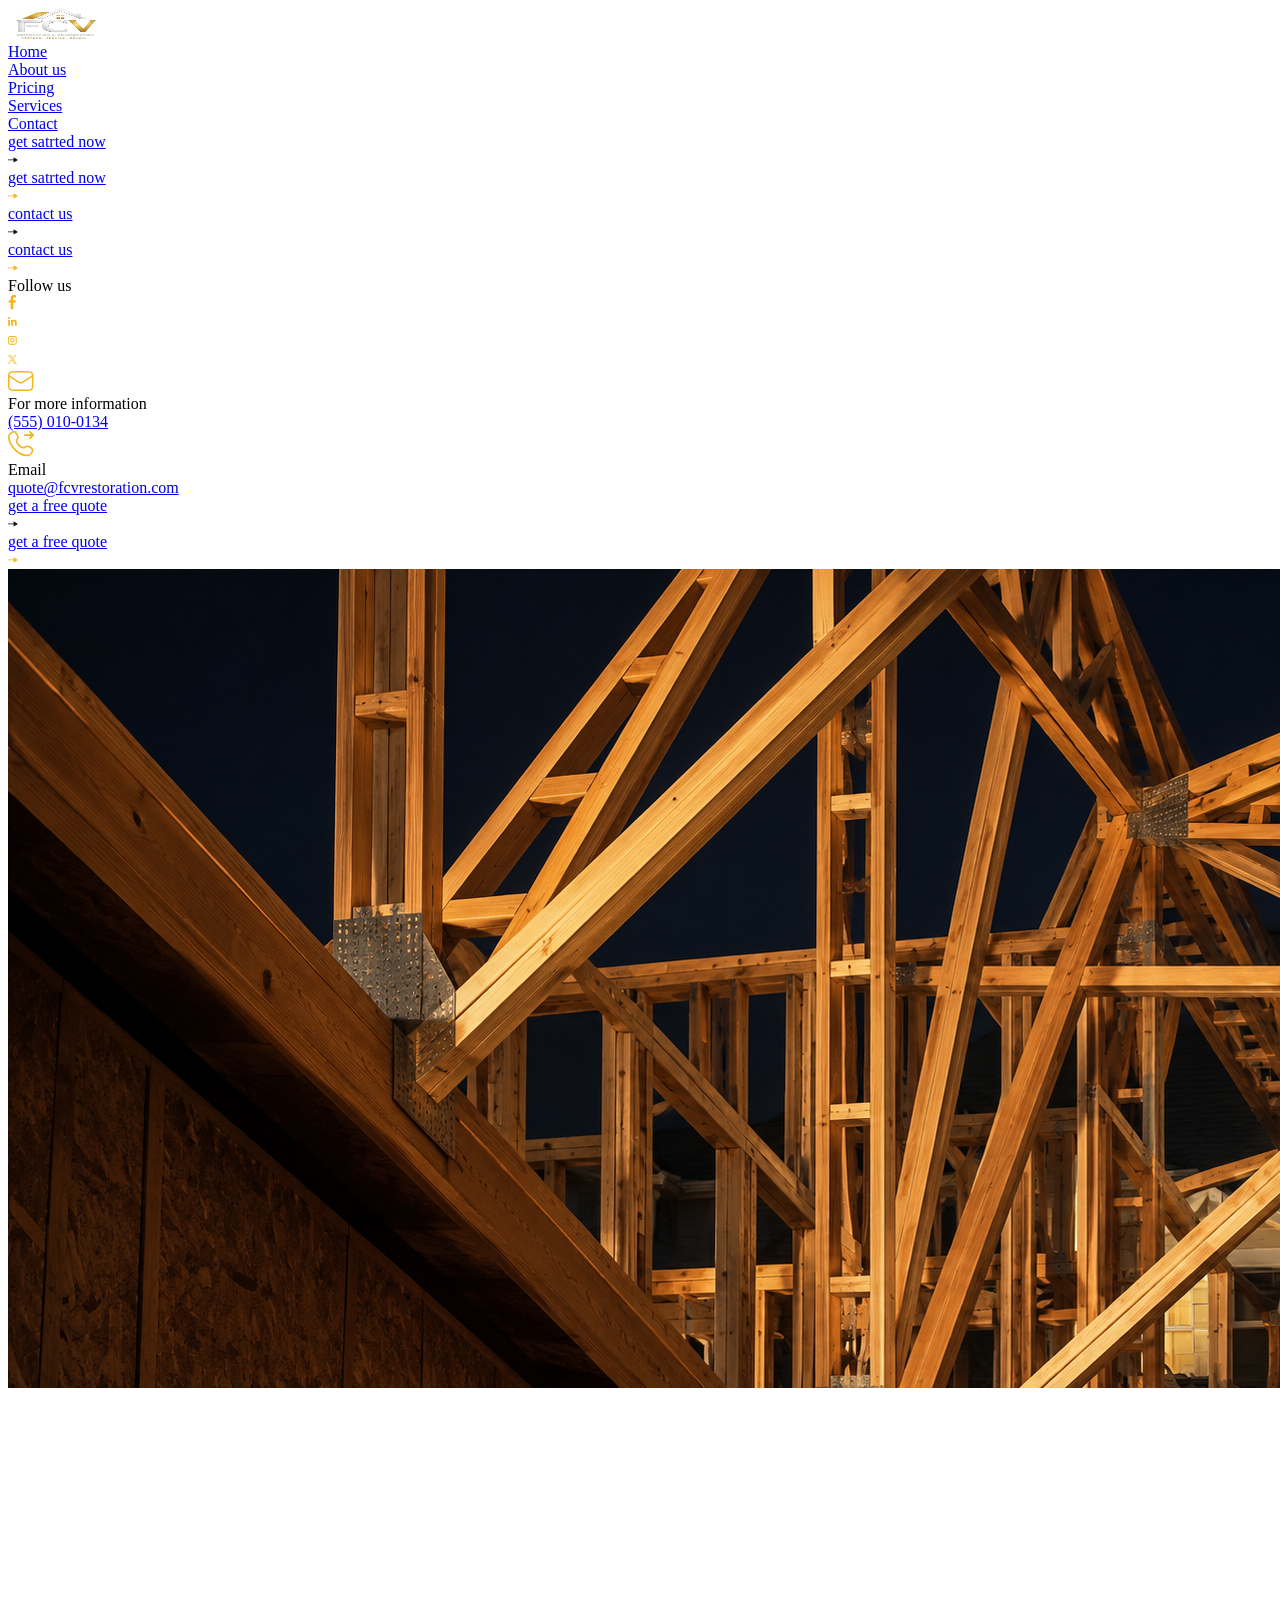
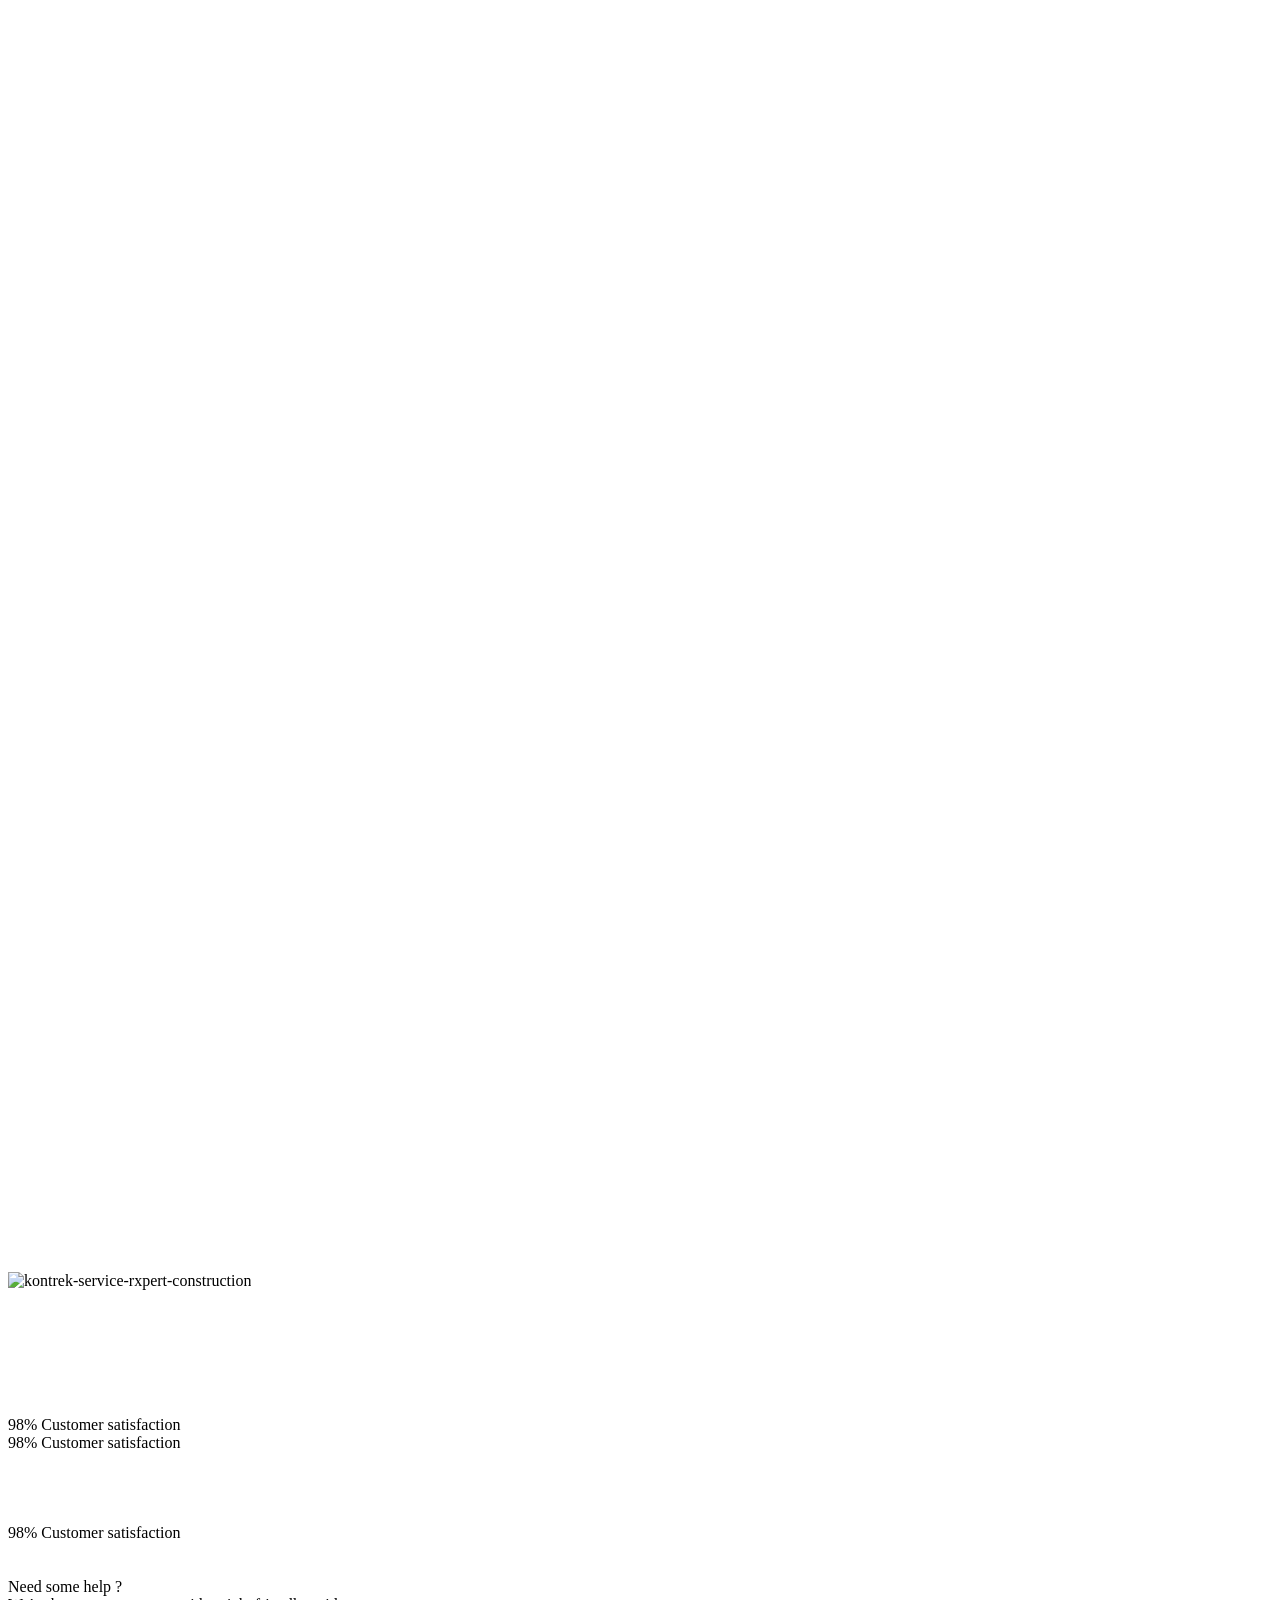
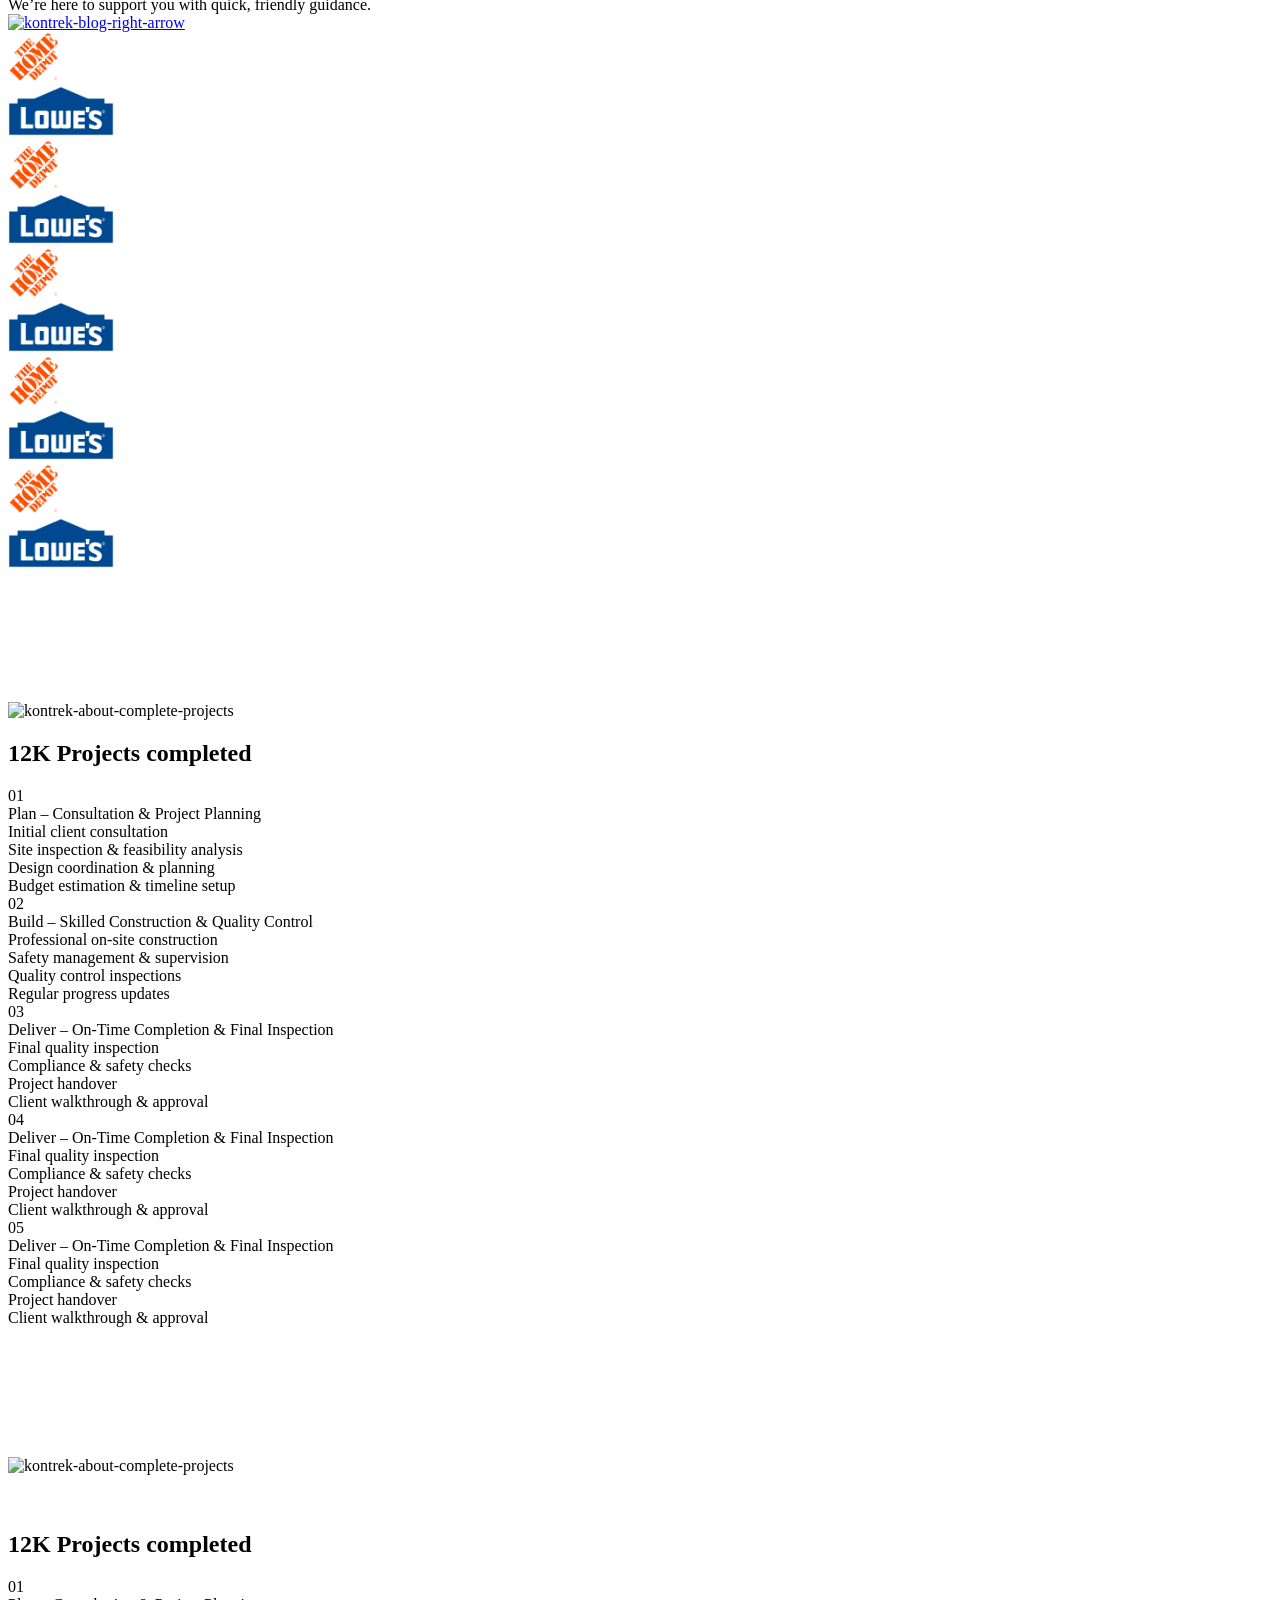
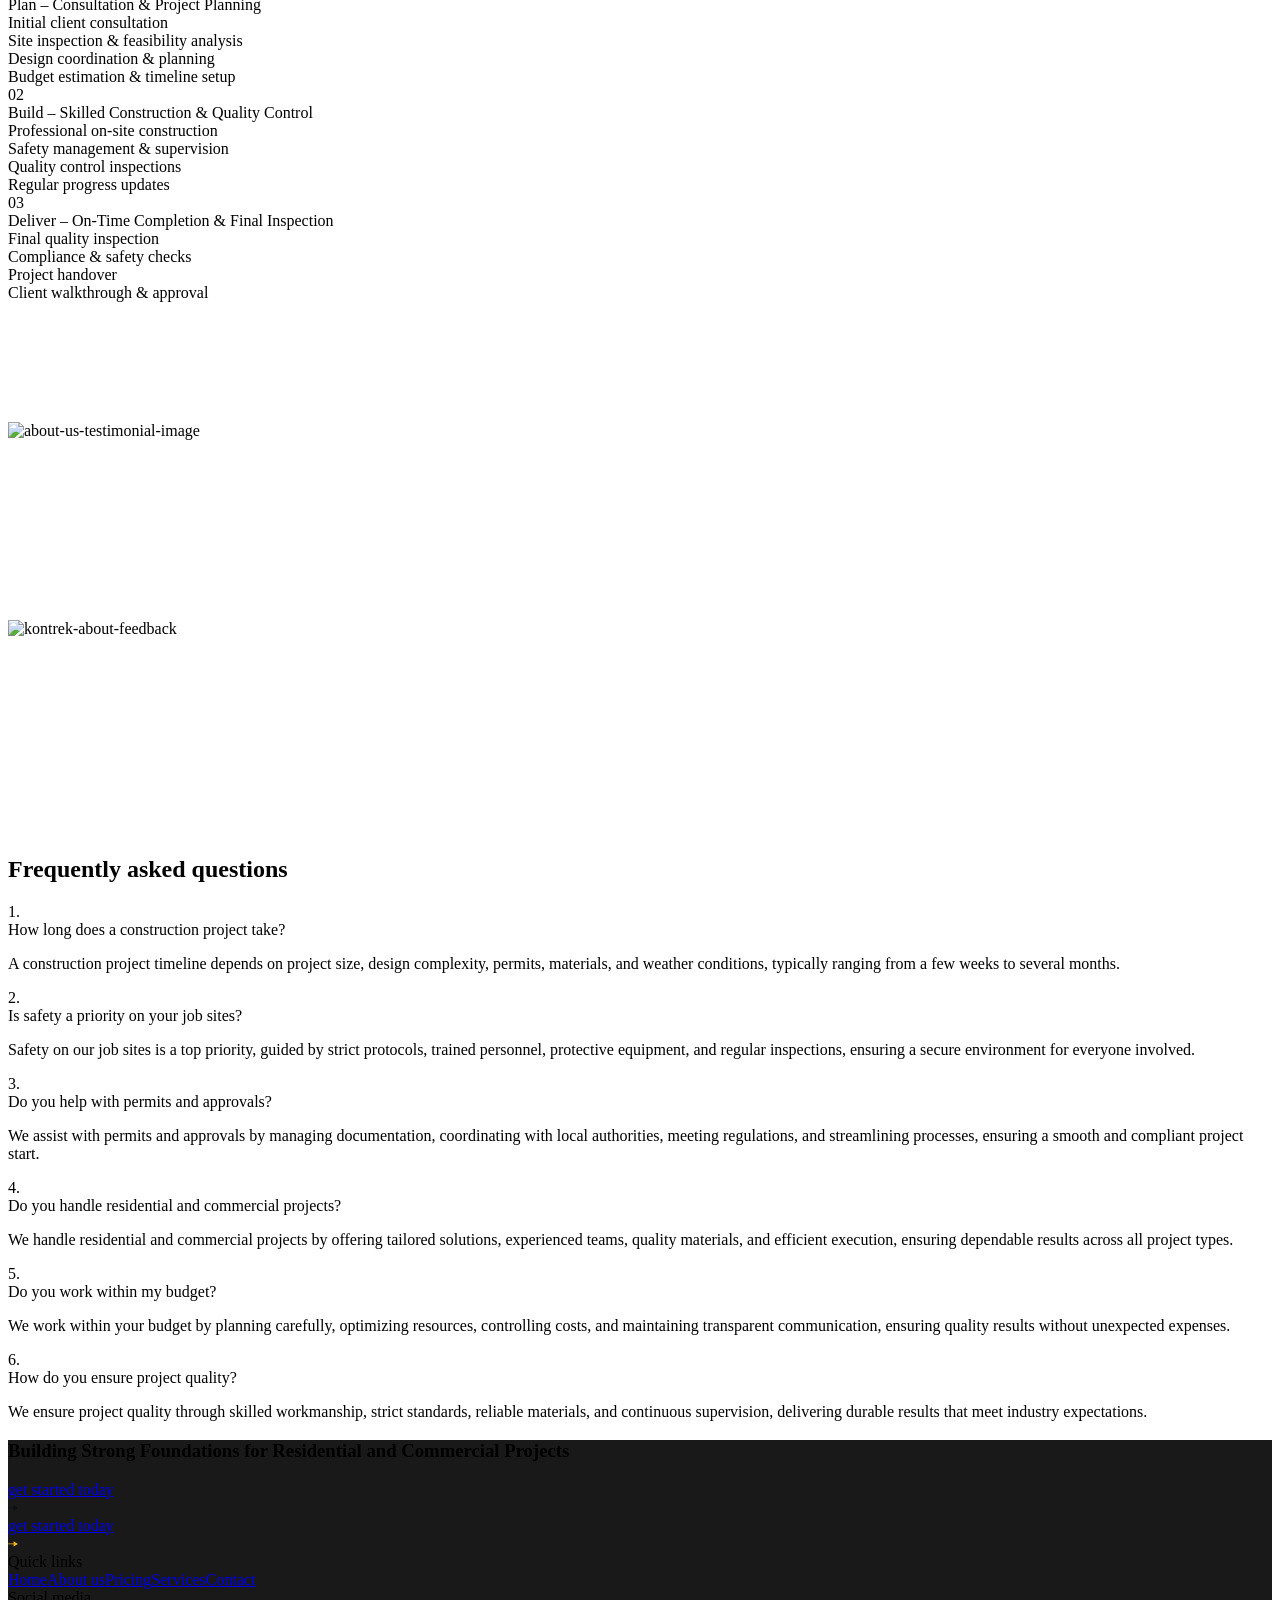
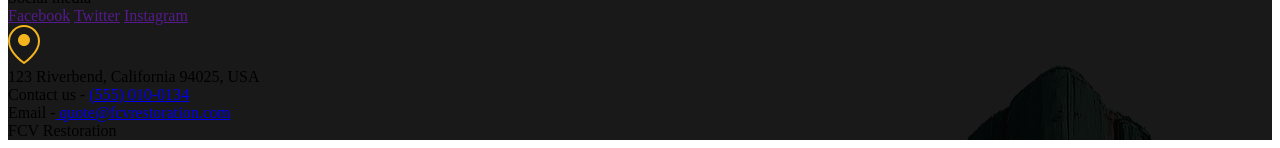
==== about-us.html @ 52bfbab7 "New Images and Pages Added to the site" ====
<!DOCTYPE html>
<!-- This site was created in Webflow. https://webflow.com --><!-- Last Published: Wed Feb 11 2026 07:30:29 GMT+0000 (Coordinated Universal Time) -->
<html data-wf-domain="kontrek.webflow.io" data-wf-page="698316aecf20e0a251148da7" data-wf-site="698316aecf20e0a251148dc6" lang="en">
  <head>
    <meta charset="utf-8" />
    <link href="https://cdn.prod.website-files.com" rel="preconnect" crossorigin="anonymous" />
    <title>About FVC Restoration & Construction - Restore . Rebuild . Renew</title>
    <meta content="FVC Restoration & Construction provides professional construction services, specializing in renovation, remodeling, and design-build solutions with quality and reliability." name="description" />
    <meta content="About FVC Restoration & Construction - Restore . Rebuild . Renew" property="og:title" />
    <meta content="FVC Restoration & Construction provides professional construction services, specializing in renovation, remodeling, and design-build solutions with quality and reliability." property="og:description" />
    <meta content="./Images/Meta Image.png" property="og:image" />
    <meta content="About FVC Restoration & Construction - Restore . Rebuild . Renew" name="twitter:title" />
    <meta content="FVC Restoration & Construction provides professional construction services, specializing in renovation, remodeling, and design-build solutions with quality and reliability." name="twitter:description" />
    <meta content="./Images/Meta Image.png" name="twitter:image" />
    <meta property="og:type" content="website" />
    <meta content="summary_large_image" name="twitter:card" />
    <meta content="width=device-width, initial-scale=1" name="viewport" />
    <link href="https://cdn.prod.website-files.com/698316aecf20e0a251148dc6/css/kontrek.webflow.shared.b2e22e0d2.css" rel="stylesheet" type="text/css" integrity="sha384-suIuDSsoU4zZDcXhpfSXO6g7xiEC5RhoZJblQf4DD9yPJDJqGO+qaZkplNOrEAFB" crossorigin="anonymous" />
    <style>
      @media (min-width: 992px) {
        html.w-mod-js:not(.w-mod-ix) [data-w-id='2edeb73b-a6f6-9c02-3fef-509a1745df8e'] {
          -webkit-transform: translate3d(0, 0, 0) scale3d(0.7, 0.7, 1) rotateX(0) rotateY(0) rotateZ(0) skew(0, 0);
          -moz-transform: translate3d(0, 0, 0) scale3d(0.7, 0.7, 1) rotateX(0) rotateY(0) rotateZ(0) skew(0, 0);
          -ms-transform: translate3d(0, 0, 0) scale3d(0.7, 0.7, 1) rotateX(0) rotateY(0) rotateZ(0) skew(0, 0);
          transform: translate3d(0, 0, 0) scale3d(0.7, 0.7, 1) rotateX(0) rotateY(0) rotateZ(0) skew(0, 0);
        }
        html.w-mod-js:not(.w-mod-ix) [data-w-id='4a5cd9d4-1a66-b17f-e4f1-c85989be020e'] {
          -webkit-transform: translate3d(0, 0, 0) scale3d(0.7, 0.7, 1) rotateX(0) rotateY(0) rotateZ(0) skew(0, 0);
          -moz-transform: translate3d(0, 0, 0) scale3d(0.7, 0.7, 1) rotateX(0) rotateY(0) rotateZ(0) skew(0, 0);
          -ms-transform: translate3d(0, 0, 0) scale3d(0.7, 0.7, 1) rotateX(0) rotateY(0) rotateZ(0) skew(0, 0);
          transform: translate3d(0, 0, 0) scale3d(0.7, 0.7, 1) rotateX(0) rotateY(0) rotateZ(0) skew(0, 0);
        }
        html.w-mod-js:not(.w-mod-ix) [data-w-id='69289a80-3dc7-3277-2d03-df1b6d24fd78'] {
          -webkit-transform: translate3d(0, 0, 0) scale3d(0.7, 0.7, 1) rotateX(0) rotateY(0) rotateZ(0) skew(0, 0);
          -moz-transform: translate3d(0, 0, 0) scale3d(0.7, 0.7, 1) rotateX(0) rotateY(0) rotateZ(0) skew(0, 0);
          -ms-transform: translate3d(0, 0, 0) scale3d(0.7, 0.7, 1) rotateX(0) rotateY(0) rotateZ(0) skew(0, 0);
          transform: translate3d(0, 0, 0) scale3d(0.7, 0.7, 1) rotateX(0) rotateY(0) rotateZ(0) skew(0, 0);
        }
        html.w-mod-js:not(.w-mod-ix) [data-w-id='191f90a8-be54-628d-fdde-6904ec7132d1'] {
          -webkit-transform: translate3d(0, 0, 0) scale3d(0.7, 0.7, 1) rotateX(0) rotateY(0) rotateZ(0) skew(0, 0);
          -moz-transform: translate3d(0, 0, 0) scale3d(0.7, 0.7, 1) rotateX(0) rotateY(0) rotateZ(0) skew(0, 0);
          -ms-transform: translate3d(0, 0, 0) scale3d(0.7, 0.7, 1) rotateX(0) rotateY(0) rotateZ(0) skew(0, 0);
          transform: translate3d(0, 0, 0) scale3d(0.7, 0.7, 1) rotateX(0) rotateY(0) rotateZ(0) skew(0, 0);
        }
        html.w-mod-js:not(.w-mod-ix) [data-w-id='afc50364-4005-1c08-8453-5dd214beb849'] {
          -webkit-transform: translate3d(0, 0, 0) scale3d(0.7, 0.7, 1) rotateX(0) rotateY(0) rotateZ(0) skew(0, 0);
          -moz-transform: translate3d(0, 0, 0) scale3d(0.7, 0.7, 1) rotateX(0) rotateY(0) rotateZ(0) skew(0, 0);
          -ms-transform: translate3d(0, 0, 0) scale3d(0.7, 0.7, 1) rotateX(0) rotateY(0) rotateZ(0) skew(0, 0);
          transform: translate3d(0, 0, 0) scale3d(0.7, 0.7, 1) rotateX(0) rotateY(0) rotateZ(0) skew(0, 0);
        }
        html.w-mod-js:not(.w-mod-ix) [data-w-id='6eda5200-813f-3b0a-0d53-f17ada90f3b0'] {
          opacity: 0;
        }
        html.w-mod-js:not(.w-mod-ix) [data-w-id='10934a36-1bed-2848-beff-a5985f27a882'] {
          opacity: 0;
        }
      }
      @media (max-width: 991px) and (min-width: 768px) {
        html.w-mod-js:not(.w-mod-ix) [data-w-id='2edeb73b-a6f6-9c02-3fef-509a1745df8e'] {
          -webkit-transform: translate3d(0, 0, 0) scale3d(0.7, 0.7, 1) rotateX(0) rotateY(0) rotateZ(0) skew(0, 0);
          -moz-transform: translate3d(0, 0, 0) scale3d(0.7, 0.7, 1) rotateX(0) rotateY(0) rotateZ(0) skew(0, 0);
          -ms-transform: translate3d(0, 0, 0) scale3d(0.7, 0.7, 1) rotateX(0) rotateY(0) rotateZ(0) skew(0, 0);
          transform: translate3d(0, 0, 0) scale3d(0.7, 0.7, 1) rotateX(0) rotateY(0) rotateZ(0) skew(0, 0);
        }
        html.w-mod-js:not(.w-mod-ix) [data-w-id='4a5cd9d4-1a66-b17f-e4f1-c85989be020e'] {
          -webkit-transform: translate3d(0, 0, 0) scale3d(0.7, 0.7, 1) rotateX(0) rotateY(0) rotateZ(0) skew(0, 0);
          -moz-transform: translate3d(0, 0, 0) scale3d(0.7, 0.7, 1) rotateX(0) rotateY(0) rotateZ(0) skew(0, 0);
          -ms-transform: translate3d(0, 0, 0) scale3d(0.7, 0.7, 1) rotateX(0) rotateY(0) rotateZ(0) skew(0, 0);
          transform: translate3d(0, 0, 0) scale3d(0.7, 0.7, 1) rotateX(0) rotateY(0) rotateZ(0) skew(0, 0);
        }
        html.w-mod-js:not(.w-mod-ix) [data-w-id='69289a80-3dc7-3277-2d03-df1b6d24fd78'] {
          -webkit-transform: translate3d(0, 0, 0) scale3d(0.7, 0.7, 1) rotateX(0) rotateY(0) rotateZ(0) skew(0, 0);
          -moz-transform: translate3d(0, 0, 0) scale3d(0.7, 0.7, 1) rotateX(0) rotateY(0) rotateZ(0) skew(0, 0);
          -ms-transform: translate3d(0, 0, 0) scale3d(0.7, 0.7, 1) rotateX(0) rotateY(0) rotateZ(0) skew(0, 0);
          transform: translate3d(0, 0, 0) scale3d(0.7, 0.7, 1) rotateX(0) rotateY(0) rotateZ(0) skew(0, 0);
        }
        html.w-mod-js:not(.w-mod-ix) [data-w-id='191f90a8-be54-628d-fdde-6904ec7132d1'] {
          -webkit-transform: translate3d(0, 0, 0) scale3d(0.7, 0.7, 1) rotateX(0) rotateY(0) rotateZ(0) skew(0, 0);
          -moz-transform: translate3d(0, 0, 0) scale3d(0.7, 0.7, 1) rotateX(0) rotateY(0) rotateZ(0) skew(0, 0);
          -ms-transform: translate3d(0, 0, 0) scale3d(0.7, 0.7, 1) rotateX(0) rotateY(0) rotateZ(0) skew(0, 0);
          transform: translate3d(0, 0, 0) scale3d(0.7, 0.7, 1) rotateX(0) rotateY(0) rotateZ(0) skew(0, 0);
        }
        html.w-mod-js:not(.w-mod-ix) [data-w-id='afc50364-4005-1c08-8453-5dd214beb849'] {
          -webkit-transform: translate3d(0, 0, 0) scale3d(0.7, 0.7, 1) rotateX(0) rotateY(0) rotateZ(0) skew(0, 0);
          -moz-transform: translate3d(0, 0, 0) scale3d(0.7, 0.7, 1) rotateX(0) rotateY(0) rotateZ(0) skew(0, 0);
          -ms-transform: translate3d(0, 0, 0) scale3d(0.7, 0.7, 1) rotateX(0) rotateY(0) rotateZ(0) skew(0, 0);
          transform: translate3d(0, 0, 0) scale3d(0.7, 0.7, 1) rotateX(0) rotateY(0) rotateZ(0) skew(0, 0);
        }
        html.w-mod-js:not(.w-mod-ix) [data-w-id='6eda5200-813f-3b0a-0d53-f17ada90f3b0'] {
          opacity: 0;
        }
        html.w-mod-js:not(.w-mod-ix) [data-w-id='10934a36-1bed-2848-beff-a5985f27a882'] {
          opacity: 0;
        }
        html.w-mod-js:not(.w-mod-ix) [data-w-id='a8b61222-8773-0a3b-8d72-5d4ff35004c7'] {
          opacity: 0;
        }
        html.w-mod-js:not(.w-mod-ix) [data-w-id='a8b61222-8773-0a3b-8d72-5d4ff35004db'] {
          opacity: 0;
        }
        html.w-mod-js:not(.w-mod-ix) [data-w-id='a8b61222-8773-0a3b-8d72-5d4ff35004ee'] {
          opacity: 0;
        }
      }
      @media (max-width: 767px) and (min-width: 480px) {
        html.w-mod-js:not(.w-mod-ix) [data-w-id='2edeb73b-a6f6-9c02-3fef-509a1745df8e'] {
          -webkit-transform: translate3d(0, 0, 0) scale3d(0.7, 0.7, 1) rotateX(0) rotateY(0) rotateZ(0) skew(0, 0);
          -moz-transform: translate3d(0, 0, 0) scale3d(0.7, 0.7, 1) rotateX(0) rotateY(0) rotateZ(0) skew(0, 0);
          -ms-transform: translate3d(0, 0, 0) scale3d(0.7, 0.7, 1) rotateX(0) rotateY(0) rotateZ(0) skew(0, 0);
          transform: translate3d(0, 0, 0) scale3d(0.7, 0.7, 1) rotateX(0) rotateY(0) rotateZ(0) skew(0, 0);
        }
        html.w-mod-js:not(.w-mod-ix) [data-w-id='4a5cd9d4-1a66-b17f-e4f1-c85989be020e'] {
          -webkit-transform: translate3d(0, 0, 0) scale3d(0.7, 0.7, 1) rotateX(0) rotateY(0) rotateZ(0) skew(0, 0);
          -moz-transform: translate3d(0, 0, 0) scale3d(0.7, 0.7, 1) rotateX(0) rotateY(0) rotateZ(0) skew(0, 0);
          -ms-transform: translate3d(0, 0, 0) scale3d(0.7, 0.7, 1) rotateX(0) rotateY(0) rotateZ(0) skew(0, 0);
          transform: translate3d(0, 0, 0) scale3d(0.7, 0.7, 1) rotateX(0) rotateY(0) rotateZ(0) skew(0, 0);
        }
        html.w-mod-js:not(.w-mod-ix) [data-w-id='69289a80-3dc7-3277-2d03-df1b6d24fd78'] {
          -webkit-transform: translate3d(0, 0, 0) scale3d(0.7, 0.7, 1) rotateX(0) rotateY(0) rotateZ(0) skew(0, 0);
          -moz-transform: translate3d(0, 0, 0) scale3d(0.7, 0.7, 1) rotateX(0) rotateY(0) rotateZ(0) skew(0, 0);
          -ms-transform: translate3d(0, 0, 0) scale3d(0.7, 0.7, 1) rotateX(0) rotateY(0) rotateZ(0) skew(0, 0);
          transform: translate3d(0, 0, 0) scale3d(0.7, 0.7, 1) rotateX(0) rotateY(0) rotateZ(0) skew(0, 0);
        }
        html.w-mod-js:not(.w-mod-ix) [data-w-id='191f90a8-be54-628d-fdde-6904ec7132d1'] {
          -webkit-transform: translate3d(0, 0, 0) scale3d(0.7, 0.7, 1) rotateX(0) rotateY(0) rotateZ(0) skew(0, 0);
          -moz-transform: translate3d(0, 0, 0) scale3d(0.7, 0.7, 1) rotateX(0) rotateY(0) rotateZ(0) skew(0, 0);
          -ms-transform: translate3d(0, 0, 0) scale3d(0.7, 0.7, 1) rotateX(0) rotateY(0) rotateZ(0) skew(0, 0);
          transform: translate3d(0, 0, 0) scale3d(0.7, 0.7, 1) rotateX(0) rotateY(0) rotateZ(0) skew(0, 0);
        }
        html.w-mod-js:not(.w-mod-ix) [data-w-id='afc50364-4005-1c08-8453-5dd214beb849'] {
          -webkit-transform: translate3d(0, 0, 0) scale3d(0.7, 0.7, 1) rotateX(0) rotateY(0) rotateZ(0) skew(0, 0);
          -moz-transform: translate3d(0, 0, 0) scale3d(0.7, 0.7, 1) rotateX(0) rotateY(0) rotateZ(0) skew(0, 0);
          -ms-transform: translate3d(0, 0, 0) scale3d(0.7, 0.7, 1) rotateX(0) rotateY(0) rotateZ(0) skew(0, 0);
          transform: translate3d(0, 0, 0) scale3d(0.7, 0.7, 1) rotateX(0) rotateY(0) rotateZ(0) skew(0, 0);
        }
        html.w-mod-js:not(.w-mod-ix) [data-w-id='6eda5200-813f-3b0a-0d53-f17ada90f3b0'] {
          opacity: 0;
        }
        html.w-mod-js:not(.w-mod-ix) [data-w-id='10934a36-1bed-2848-beff-a5985f27a882'] {
          opacity: 0;
        }
        html.w-mod-js:not(.w-mod-ix) [data-w-id='a8b61222-8773-0a3b-8d72-5d4ff35004c7'] {
          opacity: 0;
        }
        html.w-mod-js:not(.w-mod-ix) [data-w-id='a8b61222-8773-0a3b-8d72-5d4ff35004db'] {
          opacity: 0;
        }
        html.w-mod-js:not(.w-mod-ix) [data-w-id='a8b61222-8773-0a3b-8d72-5d4ff35004ee'] {
          opacity: 0;
        }
      }
      @media (max-width: 479px) {
        html.w-mod-js:not(.w-mod-ix) [data-w-id='a8b61222-8773-0a3b-8d72-5d4ff35004c7'] {
          opacity: 0;
        }
        html.w-mod-js:not(.w-mod-ix) [data-w-id='a8b61222-8773-0a3b-8d72-5d4ff35004db'] {
          opacity: 0;
        }
        html.w-mod-js:not(.w-mod-ix) [data-w-id='a8b61222-8773-0a3b-8d72-5d4ff35004ee'] {
          opacity: 0;
        }
      }
    </style>
    <style>
      html.w-mod-js:not(.w-mod-ix3) :is([text='contact-big-text'], [text='main-text']) {
        visibility: hidden !important;
      }
    </style>
    <link href="https://fonts.googleapis.com" rel="preconnect" />
    <link href="https://fonts.gstatic.com" rel="preconnect" crossorigin="anonymous" />
    <script src="https://ajax.googleapis.com/ajax/libs/webfont/1.6.26/webfont.js" type="text/javascript"></script>
    <script type="text/javascript">
      WebFont.load({ google: { families: ['Bebas Neue:300,400,500,600,700', 'Inter Tight:300,400,500,600,700'] } });
    </script>
    <script type="text/javascript">
      !(function (o, c) {
        var n = c.documentElement,
          t = ' w-mod-';
        ((n.className += t + 'js'), ('ontouchstart' in o || (o.DocumentTouch && c instanceof DocumentTouch)) && (n.className += t + 'touch'));
      })(window, document);
    </script>
    <link href="./Images/FCV Favicon.png" rel="shortcut icon" type="image/x-icon" />
    <link href="./Images/FCV Favicon.png" rel="apple-touch-icon" />
    <style>
      .fda-marquee-logo{
        height: 50px !important;
        width: auto !important;
      }
      .fda-about-support-main{
        background-image: url(./Images/Main\ Big\ Image.png) !important;
        background-position: 50%;
        background-repeat: no-repeat;
        background-size: cover;
        background-attachment: fixed;
      }
      .fda-footer{
        background-image: linear-gradient(rgba(0, 0, 0, 0.90), rgba(0, 0, 0, 0.90)), url(./Images/Footer\ Background.png) !important;
      }
      body{
        overflow-x: hidden !important;
      }
      .w-webflow-badge{
        display: none !important;
      }
      .fda-new-hero-title{
        margin-bottom: 10px !important;
      }
    </style>
  </head>
  <body>
    <div data-w-id="386b64da-e5cc-623d-0152-15db2d2032c1" data-animation="default" data-collapse="medium" data-duration="400" data-easing="ease" data-easing2="ease" role="banner" class="fda-navbar-main fda-navbar-border-transparent w-nav">
      <div class="fda-container-medium fda-tab-gutter-off w-container">
        <div class="w-layout-hflex fda-navbar-content">
          <a href="/" aria-current="page" class="fda-padding-off fda-left-gap w-nav-brand w--current"
            ><div><img width="94" height="31" alt="Constriq-main-icon-white" src="./Images/FCV Logo - Dark Mode.png" loading="lazy" class="fda-logo" /></div
          ></a>
          <nav role="navigation" class="fda-nav-menu w-nav-menu">
            <div class="fda-nav-wrapper">
              <div>
                <div class="fda-navmenu-wrapper">
                  <a href="/" class="fda-menu-link w-inline-block"><div class="fda-menu-text fda-text-color-white fda-change-text-size fda-change-text-color">Home</div></a>
                  <a href="/about-us" class="fda-menu-link w-inline-block"><div class="fda-menu-text fda-text-color-white fda-change-text-size fda-change-text-color">About us</div></a>
                  <a href="/pricing" class="fda-menu-link w-inline-block"><div class="fda-menu-text fda-text-color-white fda-change-text-size fda-change-text-color">Pricing</div></a>
                  <a href="/services" class="fda-menu-link w-inline-block"><div class="fda-menu-text fda-text-color-white fda-change-text-size fda-change-text-color">Services</div></a>
                  <a href="/contact" class="fda-menu-link w-inline-block"><div class="fda-menu-text fda-text-color-white fda-change-text-size fda-change-text-color">Contact</div></a>
                </div>
                <div class="w-layout-hflex fda-nav-responsive-button-wrap">
                  <div class="fda-nav-resposive-button">
                    <a data-w-id="4d573006-709b-6a8e-9ad4-ca1a78da964f" href="/pricing" class="fda-button-main fda-border-transparent fda-full-width w-inline-block"
                      ><div class="fda-button-wrapper fda-full-width">
                        <div class="fda-button-inner-wrapper fda-1 fda-full-width">
                          <div class="fda-button-text-wrapper"><div class="fda-button-text">get satrted now</div></div>
                          <div class="fda-button-text-arrow-wrapper"><img width="10" height="10" alt="" src="./Images/Button Arrow.svg" loading="lazy" class="fda-button-text-arrow" /></div>
                        </div>
                        <div class="fda-button-inner-wrapper fda-2 fda-full-width">
                          <div class="fda-button-text-wrapper"><div class="fda-button-text fda-text-color-golden">get satrted now</div></div>
                          <div class="fda-button-text-arrow-wrapper"><img width="10" height="10" alt="" src="./Images/Golden Arrow.svg" loading="lazy" class="fda-button-text-arrow" /></div>
                        </div>
                      </div>
                      <div class="fda-button-black-overlay-corner fda-change-size fda-change-position"></div
                    ></a>
                  </div>
                  <div class="fda-nav-resposive-button">
                    <a data-w-id="4d573006-709b-6a8e-9ad4-ca1a78da964f" href="/contact" class="fda-button-main fda-border-transparent fda-full-width w-inline-block"
                      ><div class="fda-button-wrapper fda-full-width">
                        <div class="fda-button-inner-wrapper fda-1 fda-full-width">
                          <div class="fda-button-text-wrapper"><div class="fda-button-text">contact us</div></div>
                          <div class="fda-button-text-arrow-wrapper"><img width="10" height="10" alt="" src="./Images/Button Arrow.svg" loading="lazy" class="fda-button-text-arrow" /></div>
                        </div>
                        <div class="fda-button-inner-wrapper fda-2 fda-full-width">
                          <div class="fda-button-text-wrapper"><div class="fda-button-text fda-text-color-golden">contact us</div></div>
                          <div class="fda-button-text-arrow-wrapper"><img width="10" height="10" alt="" src="./Images/Golden Arrow.svg" loading="lazy" class="fda-button-text-arrow" /></div>
                        </div>
                      </div>
                      <div class="fda-button-black-overlay-corner fda-change-size fda-change-position"></div
                    ></a>
                  </div>
                </div>
              </div>
              <div class="fda-nav-bottom-wrap">
                <div class="w-layout-vflex fda-nav-description-v1">
                  <div class="w-layout-hflex fda-footer-social-top">
                    <div class="fda-sub-text fda-text-color-golden">Follow us</div>
                    <div class="fda-small-dash"></div>
                  </div>
                  <div class="w-layout-hflex fda-footer-social-icons-wrap">
                    <a href="https://www.facebook.com/" target="_blank" class="fda-social-box w-inline-block"
                      ><div class="w-layout-vflex fda-footer-icon-wrap"><img width="9" height="15" alt="" src="./Images/Facebook Icon.svg" loading="lazy" /></div></a
                    ><a href="https://www.linkedin.com/" target="_blank" class="fda-social-box w-inline-block"
                      ><div class="w-layout-vflex fda-footer-icon-wrap"><img width="9" height="15" alt="" src="./Images/Linkedin Icon.svg" loading="lazy" class="fda-icon-v1" /></div></a
                    ><a href="https://www.instagram.com/" target="_blank" class="fda-social-box w-inline-block"
                      ><div class="w-layout-vflex fda-footer-icon-wrap"><img width="9" height="15" alt="" src="./Images/Instagram Icon.svg" loading="lazy" /></div></a
                    ><a href="https://x.com/" target="_blank" class="fda-social-box w-inline-block"
                      ><div class="w-layout-vflex fda-footer-icon-wrap"><img width="9" height="15" alt="" src="./Images/Twitter Icon.svg" loading="lazy" /></div
                    ></a>
                  </div>
                </div>
                <div class="w-layout-hflex fda-nav-description-v2">
                  <div class="w-layout-hflex fda-nav-card-v1">
                    <div class="w-layout-vflex fda-nav-icon-wrap-v1">
                      <div class="fda-nav-icon-v1">
                        <div><img width="26" loading="lazy" alt="" src="./Images/Email Icon.svg" /></div>
                      </div>
                    </div>
                    <div class="fda-nav-description-v2-text-wrap">
                      <div class="fda-text-color-golden">For more information</div>
                      <a href="tel:5550100134" class="fda-text-style-h5 fda-text-color-golden">(555) 010-0134</a>
                    </div>
                  </div>
                  <div class="w-layout-hflex fda-nav-card-v1">
                    <div class="w-layout-vflex fda-nav-icon-wrap-v1 fda-radius-tiny">
                      <div class="fda-nav-icon-v1">
                        <div><img width="26" loading="lazy" alt="" src="./Images/Call Icon.svg" /></div>
                      </div>
                    </div>
                    <div class="fda-nav-description-v2-text-wrap">
                      <div class="fda-text-color-golden">Email</div>
                      <a href="mailto:quote@fcvrestoration.com" class="fda-text-style-h5 fda-text-color-golden">quote@fcvrestoration.com</a>
                    </div>
                  </div>
                </div>
              </div>
            </div>
          </nav>
          <div data-w-id="386b64da-e5cc-623d-0152-15db2d20332b" class="fda-menu-button fda-right-gap w-nav-button">
            <div class="fda-menu-line fda-line-one"></div>
            <div class="fda-menu-line fda-line-two"></div>
            <div class="fda-menu-line fda-line-three"></div>
          </div>
          <div class="fda-navbar-button-wrapper fda-tab-display-none">
            <a data-w-id="a8416e24-bcd5-1a27-2990-5e430ccf61ae" href="/pricing" class="fda-button-main fda-border-transparent w-inline-block"
              ><div class="fda-button-wrapper">
                <div class="fda-button-inner-wrapper fda-1">
                  <div class="fda-button-text-wrapper"><div class="fda-button-text">get a free quote</div></div>
                  <div class="fda-button-text-arrow-wrapper"><img width="10" height="10" alt="" src="./Images/Button Arrow.svg" loading="lazy" class="fda-button-text-arrow" /></div>
                </div>
                <div class="fda-button-inner-wrapper fda-2">
                  <div class="fda-button-text-wrapper"><div class="fda-button-text fda-text-color-golden">get a free quote</div></div>
                  <div class="fda-button-text-arrow-wrapper"><img width="10" height="10" alt="" src="./Images/Golden Arrow.svg" loading="lazy" class="fda-button-text-arrow" /></div>
                </div>
              </div>
              <div class="fda-button-black-overlay-corner"></div>
              <div class="fda-button-black-overlay"></div
            ></a>
          </div>
        </div>
      </div>
      <div class="fda-navbar-main-overlay"></div>
    </div>
    <main>
      <section class="fda-about-new-hero">
        <div class="fda-about-hero-main-background">
          <img src="./Images/About Hero Background.png" alt="kontrek-faq-hero-banner-image" sizes="(max-width: 3840px) 100vw, 3840px"/>
          <div class="fda-about-hero-main-background-overlay"></div>
        </div>
        <div class="fda-about-new-hero-content">
          <div class="w-layout-blockcontainer fda-container-medium fda-full-width w-container">
            <div class="w-layout-hflex fda-about-new-main">
              <div class="w-layout-vflex fda-new-hero-left">
                <div data-w-id="d1918740-7434-3086-270e-4f25e3152b04" style="opacity: 0" class="fda-new-icon-hero-top"><img src="./Images/About Hero Vector.svg" loading="lazy" width="129" height="88" alt="" /></div>
                <div data-w-id="64d1b61a-f144-2ab3-f990-d24962b3addb" style="opacity: 0" class="fda-sub-heading-wrapper-inner fda-change-align fda-change-mobile-align fda-gap-tiny">
                  <div class="fda-sub-heading-icon fda-mobile-display-none"><img src="./Images/Heading Left Icon White.svg" loading="lazy" alt="" /></div>
                  <div class="fda-sub-text fda-text-color-white">FCV Restoration and Construction</div>
                </div>
                <h1 data-w-id="54edf8b2-b84d-b847-4151-7e75f9734af6" style="opacity: 0" class="fda-gap-off fda-text-color-white fda-new-hero-title">Experience That Builds Confidence</h1>
                <h3 style="color: white; margin-bottom: 1rem;">Built on Hard Work, Family Values, and More Than 15 Years of Experience</h3>
                <div data-w-id="ad436e65-9405-1618-abe7-3b8be8da177b" style="opacity: 0">
                  <a data-w-id="a8416e24-bcd5-1a27-2990-5e430ccf61ae" href="/contact" class="fda-button-main fda-border-transparent w-inline-block"
                    ><div class="fda-button-wrapper">
                      <div class="fda-button-inner-wrapper fda-1">
                        <div class="fda-button-text-wrapper"><div class="fda-button-text">Get a quote</div></div>
                        <div class="fda-button-text-arrow-wrapper"><img width="10" height="10" alt="" src="./Images/Button Arrow.svg" loading="lazy" class="fda-button-text-arrow" /></div>
                      </div>
                      <div class="fda-button-inner-wrapper fda-2">
                        <div class="fda-button-text-wrapper"><div class="fda-button-text fda-text-color-golden">Get a quote</div></div>
                        <div class="fda-button-text-arrow-wrapper"><img width="10" height="10" alt="" src="./Images/Golden Arrow.svg" loading="lazy" class="fda-button-text-arrow" /></div>
                      </div>
                    </div>
                    <div class="fda-button-black-overlay-corner"></div>
                    <div class="fda-button-black-overlay"></div
                  ></a>
                </div>
              </div>
              <div id="w-node-_68c2ee58-c483-4e92-da7a-b6287194ed69-51148da7" class="fda-new-hero-middle"><img src="./Images/About Hero Image.png" alt="about-hero-banner-image" style="opacity: 0" data-w-id="68c2ee58-c483-4e92-da7a-b6287194ed6a" class="image" /></div>
              <div id="w-node-_6fccebfe-965e-de16-1b01-04e044584218-51148da7" class="w-layout-vflex fda-new-hero-right">
                <div class="w-layout-vflex flex-block">
                  <div data-w-id="08ea04f8-579e-9878-acf1-46e9e5e3b4f2" style="opacity: 0" class="w-layout-vflex fda-complete-project-box-inner">
                    <div data-w-id="08ea04f8-579e-9878-acf1-46e9e5e3b4f3" class="fda-counter-box">
                      <div class="fda-counter">
                        <div style="-webkit-transform: translate3d(0, 0%, 0) scale3d(1, 1, 1) rotateX(0) rotateY(0) rotateZ(0) skew(0, 0); -moz-transform: translate3d(0, 0%, 0) scale3d(1, 1, 1) rotateX(0) rotateY(0) rotateZ(0) skew(0, 0); -ms-transform: translate3d(0, 0%, 0) scale3d(1, 1, 1) rotateX(0) rotateY(0) rotateZ(0) skew(0, 0); transform: translate3d(0, 0%, 0) scale3d(1, 1, 1) rotateX(0) rotateY(0) rotateZ(0) skew(0, 0)" class="fda-counter-train">
                          <div class="fda-counter-text fda-text-color-white">0</div>
                          <div class="fda-counter-text fda-text-color-white">1</div>
                          <div class="fda-counter-text fda-text-color-white">2<br /></div>
                          <div class="fda-counter-text fda-text-color-white">3<br /></div>
                          <div class="fda-counter-text fda-text-color-white">4<br /></div>
                          <div class="fda-counter-text fda-text-color-white">5<br /></div>
                          <div class="fda-counter-text fda-text-color-white">6<br /></div>
                          <div class="fda-counter-text fda-text-color-white">7<br /></div>
                          <div class="fda-counter-text fda-text-color-white">8<br /></div>
                        </div>
                        <div style="-webkit-transform: translate3d(0, 0%, 0) scale3d(1, 1, 1) rotateX(0) rotateY(0) rotateZ(0) skew(0, 0); -moz-transform: translate3d(0, 0%, 0) scale3d(1, 1, 1) rotateX(0) rotateY(0) rotateZ(0) skew(0, 0); -ms-transform: translate3d(0, 0%, 0) scale3d(1, 1, 1) rotateX(0) rotateY(0) rotateZ(0) skew(0, 0); transform: translate3d(0, 0%, 0) scale3d(1, 1, 1) rotateX(0) rotateY(0) rotateZ(0) skew(0, 0)" class="fda-counter-train">
                          <div class="fda-counter-text fda-text-color-white">1</div>
                          <div class="fda-counter-text fda-text-color-white">0</div>
                          <div class="fda-counter-text fda-text-color-white">1</div>
                          <div class="fda-counter-text fda-text-color-white">2<br /></div>
                          <div class="fda-counter-text fda-text-color-white">3<br /></div>
                          <div class="fda-counter-text fda-text-color-white">4<br /></div>
                          <div class="fda-counter-text fda-text-color-white">5<br /></div>
                          <div class="fda-counter-text fda-text-color-white">6</div>
                          <div class="fda-counter-text fda-text-color-white">7<br /></div>
                        </div>
                      </div>
                      <div class="fda-counter">
                        <div style="-webkit-transform: translate3d(0, -100%, 0) scale3d(1, 1, 1) rotateX(0) rotateY(0) rotateZ(0) skew(0, 0); -moz-transform: translate3d(0, -100%, 0) scale3d(1, 1, 1) rotateX(0) rotateY(0) rotateZ(0) skew(0, 0); -ms-transform: translate3d(0, -100%, 0) scale3d(1, 1, 1) rotateX(0) rotateY(0) rotateZ(0) skew(0, 0); transform: translate3d(0, -100%, 0) scale3d(1, 1, 1) rotateX(0) rotateY(0) rotateZ(0) skew(0, 0)" class="fda-counter-train fda-train-two">
                          <div class="fda-counter-text fda-text-color-white">5</div>
                          <div class="fda-counter-text fda-text-color-white">1</div>
                          <div class="fda-counter-text fda-text-color-white">2<br /></div>
                          <div class="fda-counter-text fda-text-color-white">3<br /></div>
                          <div class="fda-counter-text fda-text-color-white">4<br /></div>
                          <div class="fda-counter-text fda-text-color-white">5<br /></div>
                          <div class="fda-counter-text fda-text-color-white">6<br /></div>
                          <div class="fda-counter-text fda-text-color-white">7<br /></div>
                          <div class="fda-counter-text fda-text-color-white">8<br /></div>
                        </div>
                        <div style="-webkit-transform: translate3d(0, -100%, 0) scale3d(1, 1, 1) rotateX(0) rotateY(0) rotateZ(0) skew(0, 0); -moz-transform: translate3d(0, -100%, 0) scale3d(1, 1, 1) rotateX(0) rotateY(0) rotateZ(0) skew(0, 0); -ms-transform: translate3d(0, -100%, 0) scale3d(1, 1, 1) rotateX(0) rotateY(0) rotateZ(0) skew(0, 0); transform: translate3d(0, -100%, 0) scale3d(1, 1, 1) rotateX(0) rotateY(0) rotateZ(0) skew(0, 0)" class="fda-counter-train fda-train-two">
                          <div class="fda-counter-text fda-text-color-white">9<br /></div>
                          <div class="fda-counter-text fda-text-color-white">0</div>
                          <div class="fda-counter-text fda-text-color-white">1</div>
                          <div class="fda-counter-text fda-text-color-white">2<br /></div>
                          <div class="fda-counter-text fda-text-color-white">3<br /></div>
                          <div class="fda-counter-text fda-text-color-white">4<br /></div>
                          <div class="fda-counter-text fda-text-color-white">5<br /></div>
                          <div class="fda-counter-text fda-text-color-white">6</div>
                          <div class="fda-counter-text fda-text-color-white">7<br /></div>
                        </div>
                      </div>
                      <div class="fda-counter-text fda-text-color-white">+</div>
                    </div>
                    <div class="fda-text-style-h6 fda-text-align-center fda-text-color-white">Years of Industry Experience</div>
                  </div>
                  <p data-w-id="2c453f28-84a4-c4a6-807f-2dc27a3dac42" style="opacity: 0" class="fda-text-color-white fda-about-hero-description">FCV Restoration & Construction is a family-owned company providing professional restoration, construction management, and property improvement services. With over 15 years of industry experience, we help homeowners and businesses restore, rebuild, and improve their properties with dependable craftsmanship, honest communication, and personalized service.</p>
                  <div data-w-id="de608fcf-d419-4741-b194-ac0d477db4be" style="opacity: 0">
                    <a data-wf--fda-circle-button--variant="version-golden" data-w-id="7ba25edb-98b1-6093-62f0-b19333c30345" href="#strength" class="fda-service-big-circle-arrow w-variant-7f87ee1b-9685-624c-e9ec-0535132b207a w-inline-block"
                      ><div class="fda-big-circle-arrow-icon"><img src="https://cdn.prod.website-files.com/698316aecf20e0a251148dc6/698316aecf20e0a251148f0e_kontrek-home-two-down-yellow-button-arrow.svg" loading="lazy" alt="" /></div
                    ></a>
                  </div>
                </div>
              </div>
            </div>
          </div>
        </div>
        <div data-wf--fda-line-animation-wrapper--variant="version-white" data-w-id="f799fb18-a018-8474-6cc4-3869705a46d7" class="fda-line-animation-main fda-landscape-display-none">
          <div class="w-layout-hflex fda-line-animation-wrapper-main">
            <div class="w-layout-vflex fda-line-animation-wrapper fda-position-relative fda-overflow-hidden">
              <div class="fda-line-animation-line"></div>
              <div class="fda-line-animation-line fda-bottom-line"></div>
            </div>
            <div class="w-layout-vflex fda-line-animation-wrapper fda-position-relative fda-overflow-hidden">
              <div class="fda-line-animation-line fda-two"></div>
              <div class="fda-line-animation-line fda-two fda-top-line"></div>
            </div>
            <div class="w-layout-vflex fda-line-animation-wrapper fda-position-relative fda-overflow-hidden">
              <div class="fda-line-animation-line"></div>
              <div class="fda-line-animation-line fda-bottom-line"></div>
            </div>
            <div class="w-layout-vflex fda-line-animation-wrapper fda-position-relative fda-overflow-hidden">
              <div class="fda-line-animation-line fda-two"></div>
              <div class="fda-line-animation-line fda-two fda-top-line"></div>
            </div>
          </div>
        </div>
      </section>
      <section id="strength" class="fda-about-strength fda-overflow-hidden">
        <div class="w-layout-blockcontainer fda-container-medium w-container">
          <div class="fda-about-strength-top fda-gap-small">
            <div data-w-id="01ebf939-9fe8-120d-96bc-0449a1fd2390" style="opacity: 0" class="fda-sub-heading-wrapper-inner fda-gap-tiny">
              <div class="fda-sub-heading-icon"><img src="./Images/Heading Left Icon.svg" loading="lazy" alt="" /></div>
              <div class="fda-sub-text">Our strengths</div>
              <div class="fda-sub-heading-icon"><img src="./Images/Heading Right Icon.svg" loading="lazy" alt="" /></div>
            </div>
            <div data-w-id="b12972f3-452c-20a1-2511-91900a681ad7" style="opacity: 0" class="fda-about-strngth-heading fda-overflow-hidden"><h2 class="fda-gap-off fda-text-align-center">Professional Construction & Restoration Services You Can Trust</h2></div>
          </div>
          <div class="w-layout-hflex fda-about-strength-main">
            <div id="w-node-_82c258ad-8efe-b123-7e2a-3ae6202325ec-51148da7" data-w-id="82c258ad-8efe-b123-7e2a-3ae6202325ec" style="opacity: 0" class="fda-about-strength-item">
              <div class="fda-about-strength-item-icon"><img src="https://cdn.prod.website-files.com/698316aecf20e0a251148dc6/698316aecf20e0a251148e61_kontrek-service-emergency-icon.svg" loading="lazy" alt="" /></div>
              <div class="fda-about-strength-item-deatils">
                <div class="fda-text-style-h3">Family-Owned Business</div>
                <div class="fda-about-strength-text-one"><div>A family-operated company that stays personally involved in every project, ensuring quality and accountability.</div></div>
              </div>
            </div>
            <div data-w-id="82c258ad-8efe-b123-7e2a-3ae6202325f5" style="opacity: 0" class="fda-about-strength-item">
              <div class="fda-about-strength-item-icon"><img src="https://cdn.prod.website-files.com/698316aecf20e0a251148dc6/698316aecf20e0a251148e60_kontrek-service-secure-icon.svg" loading="lazy" alt="" /></div>
              <div class="fda-about-strength-item-deatils">
                <div class="fda-text-style-h3">Experienced Project Management</div>
                <div class="fda-about-strength-text-two"><div>Over 15 years of hands-on construction management and restoration experience delivering dependable results.</div></div>
              </div>
            </div>
            <div data-w-id="82c258ad-8efe-b123-7e2a-3ae6202325fe" style="opacity: 0" class="fda-about-strength-item">
              <div class="fda-about-strength-item-icon"><img src="https://cdn.prod.website-files.com/698316aecf20e0a251148dc6/698316aecf20e0a251148e62_kontrek-service-awards-won-icon.svg" loading="lazy" alt="" /></div>
              <div class="fda-about-strength-item-deatils">
                <div class="fda-text-style-h3">Honest Communication</div>
                <div class="fda-about-strength-text-three"><div>We believe in keeping clients informed with clear, transparent communication throughout every stage of the project.</div></div>
              </div>
            </div>
          </div>
        </div>
      </section>
      <section class="fda-about-core-values fda-overflow-hidden">
        <div class="w-layout-blockcontainer fda-container-medium w-container">
          <div class="fda-about-core-values-main">
            <div class="fda-about-core-values-left">
              <div>
                <div data-w-id="588dfbef-408a-1c9b-d33c-47b41a8fbaf6" style="opacity: 0" class="fda-sub-heading-wrapper-inner fda-change-align fda-gap-tiny">
                  <div class="fda-sub-heading-icon"><img src="https://cdn.prod.website-files.com/698316aecf20e0a251148dc6/698316aecf20e0a251148dff_kontrek-sub-heading-left-icon.svg" loading="lazy" alt="" /></div>
                  <div class="fda-sub-text">Our Core Values</div>
                </div>
                <div class="fda-about-core-values-heading fda-overflow-hidden fda-h2-gap"><h2 data-w-id="b65a3fed-180f-6a13-ec8b-02927e4619c3" style="opacity: 0" class="fda-gap-off">Built on Integrity, Quality, and Trust</h2></div>
                <div class="fda-about-core-values-paragraph fda-gap-small fda-overflow-hidden"><div data-w-id="b733ffb6-95b3-efb8-3a3a-74556b918ba4" style="opacity: 0">At FCV Restoration & Construction, every project reflects the values our company was founded on. We believe great construction starts with honesty, careful planning, and a genuine commitment to our customers.</div></div>
                <div class="fda-overflow-hidden">
                  <div data-w-id="67d8797f-7f35-56df-e4f9-5f4410fed866" style="opacity: 0">
                    <a data-wf--fda-button-v1--variant="base" data-w-id="b2cae229-9343-bb63-3d8d-008342bf0ee6" href="/contact" class="fda-button-main w-inline-block"
                      ><div class="fda-button-wrapper">
                        <div class="fda-button-inner-wrapper fda-1">
                          <div class="fda-button-text-wrapper"><div class="fda-button-text">Talk to an Expert</div></div>
                          <div class="fda-button-text-arrow-wrapper"><img width="10" height="10" alt="" src="./Images/Button Arrow.svg" loading="lazy" class="fda-button-text-arrow" /></div>
                        </div>
                        <div class="fda-button-inner-wrapper fda-2">
                          <div class="fda-button-text-wrapper"><div class="fda-button-text fda-text-color-white">Talk to an Expert</div></div>
                          <div class="fda-button-text-arrow-wrapper"><img width="10" height="10" alt="" src="./Images/Button Arrow.svg" loading="lazy" class="fda-invert-white fda-button-text-arrow" /></div>
                        </div>
                      </div>
                      <div class="fda-button-black-overlay-corner"></div>
                      <div class="fda-button-black-overlay"></div
                    ></a>
                  </div>
                </div>
              </div>
              <div class="fda-about-core-values-point-wrapper">
                <div data-w-id="11b52bde-19c8-5c1c-2874-87cc9cb65265" style="opacity: 0" class="w-layout-hflex fda-about-core-values-point fda-position-relative fda-inactive">
                  <div class="fda-about-core-values-icon"><img src="https://cdn.prod.website-files.com/698316aecf20e0a251148dc6/698316aecf20e0a251148e80_kontrek-service-integrity-icon.svg" loading="lazy" style="filter: invert(0%)" alt="" class="fda-invert-icon fda-inactive-icon" /></div>
                  <div style="color: rgb(10, 15, 21)" class="fda-text-style-h6 fda-inactive">Integrity – Honest communication and ethical practices</div>
                  <div style="height: 0%" class="fda-about-core-values-point-overlay fda-overlay-inactive"></div>
                </div>
                <div data-w-id="aa16e5d5-9e4a-2deb-fea9-eb9935c82e4e" style="opacity: 0" class="w-layout-hflex fda-about-core-values-point fda-position-relative fda-active">
                  <div class="fda-about-core-values-icon"><img src="https://cdn.prod.website-files.com/698316aecf20e0a251148dc6/698316aecf20e0a251148eab_kontrek-service-quality-icon-white.svg" loading="lazy" style="filter: invert(0%)" alt="" class="fda-invert-icon fda-active-icon" /></div>
                  <div style="color: rgb(255, 255, 255)" class="fda-text-style-h6 fda-active">Quality – Superior materials and skilled workmanship</div>
                  <div style="height: 100%" class="fda-about-core-values-point-overlay fda-overlay-active"></div>
                </div>
                <div data-w-id="57c57b24-6755-a65f-0172-eb8fae885950" style="opacity: 0" class="w-layout-hflex fda-about-core-values-point fda-position-relative">
                  <div class="fda-about-core-values-icon"><img src="https://cdn.prod.website-files.com/698316aecf20e0a251148dc6/698316aecf20e0a251148e82_kontrek-service-safety-icon.svg" loading="lazy" style="filter: invert(0%)" alt="" class="fda-invert-icon fda-inactive-icon" /></div>
                  <div style="color: rgb(10, 15, 21)" class="fda-text-style-h6 fda-inactive">Safety – Strict safety standards on every site</div>
                  <div style="height: 0%" class="fda-about-core-values-point-overlay fda-overlay-inactive"></div>
                </div>
              </div>
            </div>
            <div class="fda-about-core-values-right fda-position-relative">
              <div class="fda-about-core-values-right-inner fda-overflow-hidden">
                <div style="opacity: 1" class="fda-about-core-values-image-three">
                  <img src="https://cdn.prod.website-files.com/698316aecf20e0a251148dc6/698316aecf20e0a251148ea4_kontrek-service-rxpert-construction.webp" loading="lazy" sizes="(max-width: 767px) 100vw, (max-width: 991px) 728px, 940px" srcset="https://cdn.prod.website-files.com/698316aecf20e0a251148dc6/698316aecf20e0a251148ea4_kontrek-service-rxpert-construction-p-500.webp 500w, https://cdn.prod.website-files.com/698316aecf20e0a251148dc6/698316aecf20e0a251148ea4_kontrek-service-rxpert-construction-p-800.webp 800w, https://cdn.prod.website-files.com/698316aecf20e0a251148dc6/698316aecf20e0a251148ea4_kontrek-service-rxpert-construction-p-1080.webp 1080w, https://cdn.prod.website-files.com/698316aecf20e0a251148dc6/698316aecf20e0a251148ea4_kontrek-service-rxpert-construction.webp 1366w" alt="kontrek-service-rxpert-construction" class="fda-image-effect" />
                  <div data-w-id="52709feb-03ee-aa06-aeac-99f253a673e1" class="fda-main-overlay">
                    <div class="fda-inside-overlay"></div>
                    <div class="fda-outside-overlay"></div>
                  </div>
                </div>
                <div style="opacity: 0" class="fda-about-core-values-image-one"><img src="https://cdn.prod.website-files.com/698316aecf20e0a251148dc6/698316aecf20e0a251148ebb_kontrek-about-core-values-image-two.webp" loading="lazy" sizes="(max-width: 767px) 100vw, (max-width: 991px) 728px, 940px" srcset="https://cdn.prod.website-files.com/698316aecf20e0a251148dc6/698316aecf20e0a251148ebb_kontrek-about-core-values-image-two-p-500.webp 500w, https://cdn.prod.website-files.com/698316aecf20e0a251148dc6/698316aecf20e0a251148ebb_kontrek-about-core-values-image-two-p-800.webp 800w, https://cdn.prod.website-files.com/698316aecf20e0a251148dc6/698316aecf20e0a251148ebb_kontrek-about-core-values-image-two-p-1080.webp 1080w, https://cdn.prod.website-files.com/698316aecf20e0a251148dc6/698316aecf20e0a251148ebb_kontrek-about-core-values-image-two.webp 1350w" alt="kontrek-about-core-values-image-two" /></div>
                <div style="opacity: 0" class="fda-about-core-values-image-two"><img src="https://cdn.prod.website-files.com/698316aecf20e0a251148dc6/698316aecf20e0a251148ebc_kontrek-about-core-values-image-one.webp" loading="lazy" sizes="(max-width: 767px) 100vw, (max-width: 991px) 728px, 940px" srcset="https://cdn.prod.website-files.com/698316aecf20e0a251148dc6/698316aecf20e0a251148ebc_kontrek-about-core-values-image-one-p-500.webp 500w, https://cdn.prod.website-files.com/698316aecf20e0a251148dc6/698316aecf20e0a251148ebc_kontrek-about-core-values-image-one-p-800.webp 800w, https://cdn.prod.website-files.com/698316aecf20e0a251148dc6/698316aecf20e0a251148ebc_kontrek-about-core-values-image-one-p-1080.webp 1080w, https://cdn.prod.website-files.com/698316aecf20e0a251148dc6/698316aecf20e0a251148ebc_kontrek-about-core-values-image-one.webp 1350w" alt="kontrek-about-core-values-image-one" /></div>
              </div>
              <div class="fda-about-core-values-curve-arrow fda-tab-display-none"><img src="https://cdn.prod.website-files.com/698316aecf20e0a251148dc6/698316aecf20e0a251148e1f_kontrek-contact-yellow-curved-arrow.svg" loading="lazy" alt="" /></div>
              <div class="fda-home-v3-service-customer-satisfaction-wrapper">
                <div data-w-id="e33b751d-fddf-5050-0e0c-caf9b6b16ae6" class="fda-customer-satisfaction-box-main-wrapper fda-tab-display-none">
                  <div class="w-layout-hflex fda-customer-satisfaction-box fda-box-shadow fda-position-relative">
                    <div class="w-layout-hflex fda-customer-satisfaction-box-inner">
                      <div class="fda-customer-satisfaction-box-image"><img loading="lazy" src="https://cdn.prod.website-files.com/698316aecf20e0a251148dc6/698abb101aa4c669a366905d_Customer%20image%20small%20image.png" alt="" /></div>
                      <div class="fda-customer-satisfaction-box-image"><img loading="lazy" src="https://cdn.prod.website-files.com/698316aecf20e0a251148dc6/698abb10ea90a4a1586eb1eb_Customer%20image%20small%20image(1).png" alt="" /></div>
                      <div class="fda-customer-satisfaction-box-image"><img loading="lazy" src="https://cdn.prod.website-files.com/698316aecf20e0a251148dc6/698316aecf20e0a251148e87_kontrek-circle-image-one.svg" alt="" /></div>
                      <div class="fda-customer-satisfaction-box-image"><img loading="lazy" src="https://cdn.prod.website-files.com/698316aecf20e0a251148dc6/698316aecf20e0a251148f13_kontrek-circle-image-plus.webp" alt="" /></div>
                    </div>
                    <div class="fda-customer-satisfaction-box-text-wrapper">
                      <div class="fda-text-color-black fda-one">98% Customer satisfaction</div>
                      <div class="fda-text-color-black fda-two">98% Customer satisfaction</div>
                    </div>
                  </div>
                  <div class="w-layout-hflex fda-customer-satisfaction-box fda-margin-top fda-white-shadow">
                    <div class="w-layout-hflex fda-customer-satisfaction-box-inner fda-opacity-off">
                      <div class="fda-customer-satisfaction-box-image"><img loading="lazy" src="https://cdn.prod.website-files.com/698316aecf20e0a251148dc6/698316aecf20e0a251148ec1_kontrek-about-circle-image-three.svg" alt="" /></div>
                      <div class="fda-customer-satisfaction-box-image"><img loading="lazy" src="https://cdn.prod.website-files.com/698316aecf20e0a251148dc6/698316aecf20e0a251148ec0_kontrek-about-circle-image-four.svg" alt="" /></div>
                      <div class="fda-customer-satisfaction-box-image"><img loading="lazy" src="https://cdn.prod.website-files.com/698316aecf20e0a251148dc6/698316aecf20e0a251148e87_kontrek-circle-image-one.svg" alt="" /></div>
                      <div class="fda-customer-satisfaction-box-image"><img loading="lazy" src="https://cdn.prod.website-files.com/698316aecf20e0a251148dc6/698316aecf20e0a251148f13_kontrek-circle-image-plus.webp" alt="" /></div>
                    </div>
                    <div class="fda-text-color-black fda-opacity-off">98% Customer satisfaction</div>
                  </div>
                </div>
              </div>
            </div>
          </div>
        </div>
      </section>
      <section class="fda-about-support-main">
        <section class="fda-about-support fda-position-relative fda-overflow-hidden">
          <div data-w-id="7d986f30-c627-0a49-384a-1952a40beb79" class="w-layout-hflex fda-about-support-box">
            <div class="w-layout-hflex fda-about-support-box-content">
              <div class="fda-about-support-box-image">
                <div class="fda-about-support-box-image-one"><img src="https://cdn.prod.website-files.com/698316aecf20e0a251148dc6/698ab962fdd81c869c39110a_user%20image%20two.png" loading="lazy" alt="" /></div>
                <div class="fda-about-support-box-image-two"><img src="https://cdn.prod.website-files.com/698316aecf20e0a251148dc6/698ab8b1f1774cb9926ddd42_User%20image%20one.png" loading="lazy" alt="" /></div>
              </div>
              <div>
                <div class="fda-text-color-white">Need some help ?</div>
                <div class="fda-text-color-white">We’re here to support you with quick, friendly guidance.</div>
              </div>
            </div>
            <a href="/contact" class="fda-support-link w-inline-block"
              ><div><img src="https://cdn.prod.website-files.com/698316aecf20e0a251148dc6/698316aecf20e0a251148e23_kontrek-blog-right-arrow.svg" loading="lazy" alt="kontrek-blog-right-arrow" /></div
            ></a>
          </div>
          <div data-wf--fda-line-animation-wrapper--variant="version-black" data-w-id="f799fb18-a018-8474-6cc4-3869705a46d7" class="fda-line-animation-main fda-landscape-display-none">
            <div class="w-layout-hflex fda-line-animation-wrapper-main">
              <div class="w-layout-vflex fda-line-animation-wrapper fda-position-relative fda-overflow-hidden">
                <div class="fda-line-animation-line w-variant-8154a8ff-0f21-1833-c61f-6857409999c4"></div>
                <div class="fda-line-animation-line w-variant-8154a8ff-0f21-1833-c61f-6857409999c4 fda-bottom-line"></div>
              </div>
              <div class="w-layout-vflex fda-line-animation-wrapper fda-position-relative fda-overflow-hidden">
                <div class="fda-line-animation-line w-variant-8154a8ff-0f21-1833-c61f-6857409999c4 fda-two"></div>
                <div class="fda-line-animation-line w-variant-8154a8ff-0f21-1833-c61f-6857409999c4 fda-two fda-top-line"></div>
              </div>
              <div class="w-layout-vflex fda-line-animation-wrapper fda-position-relative fda-overflow-hidden">
                <div class="fda-line-animation-line w-variant-8154a8ff-0f21-1833-c61f-6857409999c4"></div>
                <div class="fda-line-animation-line w-variant-8154a8ff-0f21-1833-c61f-6857409999c4 fda-bottom-line"></div>
              </div>
              <div class="w-layout-vflex fda-line-animation-wrapper fda-position-relative fda-overflow-hidden">
                <div class="fda-line-animation-line w-variant-8154a8ff-0f21-1833-c61f-6857409999c4 fda-two"></div>
                <div class="fda-line-animation-line w-variant-8154a8ff-0f21-1833-c61f-6857409999c4 fda-two fda-top-line"></div>
              </div>
            </div>
          </div>
          <div class="fda-about-support-overlay"></div>
        </section>
      </section>
      <section data-wf--fda-logo-slider--variant="base" class="fda-faq-logo fda-overflow-hidden">
        <div data-w-id="3b514404-ce1f-db18-3fb3-df13075ca4dc" class="fda-faq-logo-main">
          <div class="fda-faq-logo-main-wrapper">
            <div class="fda-faq-logo-item-wrapper">
              <div class="fda-faq-logo-item fda-one"><img src="./Images/home-depot-logo.webp" loading="lazy" alt="Constriq-logo-vecsoi" class="fda-marquee-logo" /></div>
            </div>
            <div class="fda-faq-logo-item-wrapper">
              <div class="fda-faq-logo-item fda-two"><img src="./Images/Lowes_Companies_Logo.svg.webp" loading="lazy" alt="Constriq-logo-averen" class="fda-marquee-logo" /></div>
            </div>
            <div class="fda-faq-logo-item-wrapper">
              <div class="fda-faq-logo-item fda-three"><img src="./Images/home-depot-logo.webp" loading="lazy" alt="Constriq-logo-ironframe" class="fda-marquee-logo" /></div>
            </div>
            <div class="fda-faq-logo-item-wrapper">
              <div class="fda-faq-logo-item fda-four"><img src="./Images/Lowes_Companies_Logo.svg.webp" loading="lazy" alt="Constriq-logo-vortex" class="fda-marquee-logo" /></div>
            </div>
            <div class="fda-faq-logo-item-wrapper">
              <div class="fda-faq-logo-item fda-five"><img src="./Images/home-depot-logo.webp" loading="lazy" alt="Constriq-logo-zynoq" class="fda-marquee-logo" /></div>
            </div>
          </div>
          <div class="fda-faq-logo-main-wrapper">
            <div class="fda-faq-logo-item-wrapper">
              <div class="fda-faq-logo-item fda-one"><img src="./Images/Lowes_Companies_Logo.svg.webp" loading="lazy" alt="Constriq-logo-vecsoi" class="fda-marquee-logo" /></div>
            </div>
            <div class="fda-faq-logo-item-wrapper">
              <div class="fda-faq-logo-item fda-two"><img src="./Images/home-depot-logo.webp" loading="lazy" alt="Constriq-logo-averen" class="fda-marquee-logo" /></div>
            </div>
            <div class="fda-faq-logo-item-wrapper">
              <div class="fda-faq-logo-item fda-three"><img src="./Images/Lowes_Companies_Logo.svg.webp" loading="lazy" alt="Constriq-logo-ironframe" class="fda-marquee-logo" /></div>
            </div>
            <div class="fda-faq-logo-item-wrapper">
              <div class="fda-faq-logo-item fda-four"><img src="./Images/home-depot-logo.webp" loading="lazy" alt="Constriq-logo-vortex" class="fda-marquee-logo" /></div>
            </div>
            <div class="fda-faq-logo-item-wrapper">
              <div class="fda-faq-logo-item fda-five"><img src="./Images/Lowes_Companies_Logo.svg.webp" loading="lazy" alt="Constriq-logo-zynoq" class="fda-marquee-logo" /></div>
            </div>
          </div>
        </div>
      </section>
      <section id="about-process" data-w-id="03bf6339-1a6f-b679-7c0a-4b9c4a52b31a" class="fda-about-process fda-display-none">
        <div class="w-layout-blockcontainer fda-container-medium w-container">
          <div class="w-layout-hflex fda-service-strength-top fda-bottom-gap fda-change-border">
            <div data-w-id="30c60dcd-99f7-70cd-6156-5d133c081800" style="opacity: 0" class="fda-sub-heading-wrapper-inner fda-change-align fda-gap-tiny">
              <div class="fda-sub-heading-icon"><img src="https://cdn.prod.website-files.com/698316aecf20e0a251148dc6/698316aecf20e0a251148dff_kontrek-sub-heading-left-icon.svg" loading="lazy" alt="" /></div>
              <div class="fda-sub-text">3-step process</div>
            </div>
            <div class="fda-service-strength-text-wrapper">
              <div class="fda-service-strength-heading fda-change-max-width fda-position-relative">
                <h2 data-w-id="30c60dcd-99f7-70cd-6156-5d133c081807" style="opacity: 0" class="fda-gap-off">To deliver every construction project with clarity, quality, safety, and <span>on-time completion, following a proven and transparent workflow</span></h2>
                <div class="fda-service-strength-upper-layer fda-overflow-hidden fda-tab-display-none">
                  <div class="fda-service-strength-layer fda-layer-one"></div>
                  <div class="fda-service-strength-layer fda-layer-two"></div>
                  <div class="fda-service-strength-layer fda-layer-three"></div>
                </div>
              </div>
            </div>
          </div>
          <div data-w-id="ac4ac235-a31e-7c6b-6149-27d7191c7a21" class="fda-about-process-main-wrapper">
            <div class="w-layout-hflex fda-about-process-main">
              <div class="fda-about-process-image-wrapper">
                <div data-w-id="a8334d00-08f3-892e-0fc7-17600ce8180c" class="fda-about-process-image fda-overflow-hidden fda-position-relative">
                  <img src="https://cdn.prod.website-files.com/698316aecf20e0a251148dc6/698316aecf20e0a251148ea7_kontrek-about-complete-projects.webp" loading="lazy" alt="kontrek-about-complete-projects" />
                  <div class="fda-about-process-image-overlay"></div>
                  <div class="fda-about-process-white-box"><h2 class="fda-gap-off">12K Projects completed</h2></div>
                  <div class="fda-main-overlay">
                    <div class="fda-inside-overlay"></div>
                    <div class="fda-outside-overlay"></div>
                  </div>
                </div>
              </div>
              <div class="fda-about-process-content fda-overflow-hidden fda-position-relative fda-tab-change-overflow">
                <div class="fda-service-process-item fda-one">
                  <div class="fda-service-process-item-top fda-bottom-gap">
                    <div class="fda-text-style-h4 fda-change-font-size">01<br /></div>
                    <div class="fda-text-style-h5">Plan – Consultation &amp; Project Planning</div>
                  </div>
                  <div class="fda-step-process-points fda-one">
                    <div class="fda-step-process-bottom-gap">
                      <div>Initial client consultation</div>
                      <div>Site inspection &amp; feasibility analysis</div>
                      <div>Design coordination &amp; planning</div>
                      <div>Budget estimation &amp; timeline setup</div>
                    </div>
                  </div>
                  <div class="fda-about-process-bottom-bar-wrapper">
                    <div class="fda-about-process-bottom-bar"><div style="width: 100%" class="fda-about-process-top-bar fda-bar-one"></div></div>
                  </div>
                </div>
                <div class="fda-service-process-item fda-two">
                  <div class="fda-service-process-item-top fda-bottom-gap">
                    <div class="fda-text-style-h4 fda-change-font-size">02</div>
                    <div class="fda-text-style-h5">Build – Skilled Construction &amp; Quality Control</div>
                  </div>
                  <div class="fda-step-process-points fda-two">
                    <div class="fda-step-process-bottom-gap">
                      <div>Professional on-site construction</div>
                      <div>Safety management &amp; supervision</div>
                      <div>Quality control inspections</div>
                      <div>Regular progress updates</div>
                    </div>
                  </div>
                  <div class="fda-about-process-bottom-bar-wrapper">
                    <div class="fda-about-process-bottom-bar"><div class="fda-about-process-top-bar fda-bar-two"></div></div>
                  </div>
                </div>
                <div class="fda-service-process-item fda-three">
                  <div class="fda-service-process-item-top fda-bottom-gap">
                    <div class="fda-text-style-h4 fda-change-font-size">03</div>
                    <div class="fda-text-style-h5">Deliver – On-Time Completion &amp; Final Inspection</div>
                  </div>
                  <div class="fda-step-process-points fda-three">
                    <div class="fda-step-process-bottom-gap">
                      <div>Final quality inspection</div>
                      <div>Compliance &amp; safety checks</div>
                      <div>Project handover</div>
                      <div>Client walkthrough &amp; approval</div>
                    </div>
                  </div>
                  <div class="fda-about-process-bottom-bar-wrapper">
                    <div class="fda-about-process-bottom-bar"><div style="width: 0%" class="fda-about-process-top-bar fda-bar-three"></div></div>
                  </div>
                </div>
                <div class="fda-service-process-item fda-four">
                  <div class="fda-service-process-item-top fda-bottom-gap">
                    <div class="fda-text-style-h4 fda-change-font-size">04</div>
                    <div class="fda-text-style-h5">Deliver – On-Time Completion &amp; Final Inspection</div>
                  </div>
                  <div class="fda-step-process-points fda-four">
                    <div class="fda-step-process-bottom-gap">
                      <div>Final quality inspection</div>
                      <div>Compliance &amp; safety checks</div>
                      <div>Project handover</div>
                      <div>Client walkthrough &amp; approval</div>
                    </div>
                  </div>
                  <div class="fda-about-process-bottom-bar-wrapper">
                    <div class="fda-about-process-bottom-bar"><div class="fda-about-process-top-bar fda-bar-four"></div></div>
                  </div>
                </div>
                <div class="fda-service-process-item fda-five">
                  <div class="fda-service-process-item-top fda-bottom-gap">
                    <div class="fda-text-style-h4 fda-change-font-size">05</div>
                    <div class="fda-text-style-h5">Deliver – On-Time Completion &amp; Final Inspection</div>
                  </div>
                  <div class="fda-step-process-points fda-five">
                    <div class="fda-step-process-bottom-gap">
                      <div>Final quality inspection</div>
                      <div>Compliance &amp; safety checks</div>
                      <div>Project handover</div>
                      <div>Client walkthrough &amp; approval</div>
                    </div>
                  </div>
                  <div class="fda-about-process-bottom-bar-wrapper">
                    <div class="fda-about-process-bottom-bar"><div class="fda-about-process-top-bar fda-bar-five"></div></div>
                  </div>
                </div>
                <div class="fda-about-process-overlay fda-tab-display-none"></div>
              </div>
            </div>
          </div>
        </div>
      </section>
      <section id="about-process-v2" data-w-id="a8b61222-8773-0a3b-8d72-5d4ff35004aa" class="fda-about-process fda-overflow-hidden">
        <div class="w-layout-blockcontainer fda-container-medium w-container">
          <div class="w-layout-hflex fda-service-strength-top fda-bottom-gap fda-change-border">
            <div data-w-id="a8b61222-8773-0a3b-8d72-5d4ff35004ad" style="opacity: 0" class="fda-sub-heading-wrapper-inner fda-change-align fda-gap-tiny">
              <div class="fda-sub-heading-icon"><img src="https://cdn.prod.website-files.com/698316aecf20e0a251148dc6/698316aecf20e0a251148dff_kontrek-sub-heading-left-icon.svg" loading="lazy" alt="" /></div>
              <div class="fda-sub-text">3-step process</div>
            </div>
            <div class="fda-service-strength-text-wrapper">
              <div class="fda-service-strength-heading fda-change-max-width fda-position-relative">
                <h2 data-w-id="a8b61222-8773-0a3b-8d72-5d4ff35004b4" style="opacity: 0" class="fda-gap-off">To deliver every construction project with clarity, quality, safety, and <span>on-time completion, following a proven and transparent workflow</span></h2>
                <div class="fda-service-strength-upper-layer fda-overflow-hidden fda-tab-display-none">
                  <div class="fda-service-strength-layer fda-layer-one"></div>
                  <div class="fda-service-strength-layer fda-layer-two"></div>
                  <div class="fda-service-strength-layer fda-layer-three"></div>
                </div>
              </div>
            </div>
          </div>
          <div class="w-layout-hflex fda-about-process-main fda-change">
            <div class="fda-about-process-image-wrapper">
              <div class="fda-about-process-image fda-overflow-hidden fda-position-relative">
                <div style="opacity: 1" class="fda-about-process-image-one">
                  <div data-w-id="52709feb-03ee-aa06-aeac-99f253a673e1" class="fda-main-overlay">
                    <div class="fda-inside-overlay"></div>
                    <div class="fda-outside-overlay"></div>
                  </div>
                  <img src="https://cdn.prod.website-files.com/698316aecf20e0a251148dc6/698316aecf20e0a251148ea7_kontrek-about-complete-projects.webp" loading="lazy" alt="kontrek-about-complete-projects" class="fda-image-effect" />
                </div>
                <div style="opacity: 0" class="fda-about-process-image-two"><img src="https://cdn.prod.website-files.com/698316aecf20e0a251148dc6/698316aecf20e0a251148f6d_kontrek-about-process-item-image-two.webp" loading="lazy" alt="kontrek-about-process-item-image-two" /></div>
                <div style="opacity: 0" class="fda-about-process-image-three"><img src="https://cdn.prod.website-files.com/698316aecf20e0a251148dc6/698316aecf20e0a251148f77_kontrek-about-process-item-image-three.webp" loading="lazy" alt="kontrek-about-process-item-image-three" /></div>
                <div class="fda-about-process-image-overlay"></div>
                <div class="fda-about-process-white-box"><h2 class="fda-gap-off">12K Projects completed</h2></div>
              </div>
            </div>
            <div class="fda-about-process-content-v2">
              <div data-w-id="a8b61222-8773-0a3b-8d72-5d4ff35004c7" class="fda-service-process-item fda-one">
                <div class="fda-service-process-item-top fda-bottom-gap-v2">
                  <div class="fda-text-style-h4 fda-change-font-size">01<br /></div>
                  <div class="fda-text-style-h5">Plan – Consultation &amp; Project Planning</div>
                </div>
                <div class="fda-step-process-points fda-one">
                  <div class="fda-step-process-bottom-gap">
                    <div>Initial client consultation</div>
                    <div>Site inspection &amp; feasibility analysis</div>
                    <div>Design coordination &amp; planning</div>
                    <div>Budget estimation &amp; timeline setup</div>
                  </div>
                </div>
                <div class="fda-about-process-bottom-bar-wrapper fda-change">
                  <div class="fda-about-process-bottom-bar"><div style="width: 100%" class="fda-about-process-top-bar fda-bar-one"></div></div>
                </div>
              </div>
              <div data-w-id="a8b61222-8773-0a3b-8d72-5d4ff35004db" class="fda-service-process-item fda-two">
                <div class="fda-service-process-item-top fda-bottom-gap-v2">
                  <div class="fda-text-style-h4 fda-change-font-size">02</div>
                  <div class="fda-text-style-h5">Build – Skilled Construction &amp; Quality Control</div>
                </div>
                <div class="fda-step-process-points fda-two">
                  <div class="fda-step-process-bottom-gap">
                    <div>Professional on-site construction</div>
                    <div>Safety management &amp; supervision</div>
                    <div>Quality control inspections</div>
                    <div>Regular progress updates</div>
                  </div>
                </div>
                <div class="fda-about-process-bottom-bar-wrapper fda-change">
                  <div class="fda-about-process-bottom-bar"><div style="width: 0%" class="fda-about-process-top-bar fda-bar-two"></div></div>
                </div>
              </div>
              <div data-w-id="a8b61222-8773-0a3b-8d72-5d4ff35004ee" class="fda-service-process-item fda-three">
                <div class="fda-service-process-item-top fda-bottom-gap-v2">
                  <div class="fda-text-style-h4 fda-change-font-size">03</div>
                  <div class="fda-text-style-h5">Deliver – On-Time Completion &amp; Final Inspection</div>
                </div>
                <div class="fda-step-process-points fda-three">
                  <div class="fda-step-process-bottom-gap">
                    <div>Final quality inspection</div>
                    <div>Compliance &amp; safety checks</div>
                    <div>Project handover</div>
                    <div>Client walkthrough &amp; approval</div>
                  </div>
                </div>
                <div class="fda-about-process-bottom-bar-wrapper fda-change">
                  <div class="fda-about-process-bottom-bar"><div style="width: 0%" class="fda-about-process-top-bar fda-bar-three"></div></div>
                </div>
              </div>
            </div>
          </div>
        </div>
      </section>
      <section class="fda-about-feedback fda-overflow-hidden">
        <div class="w-layout-blockcontainer fda-container-medium w-container">
          <div class="w-layout-vflex fda-about-feedback-top fda-gap-small">
            <div data-w-id="0f025fdf-ea70-8a02-ce05-cda6db3599c0" style="opacity: 0" class="fda-sub-heading-wrapper-inner fda-gap-tiny">
              <div class="fda-sub-heading-icon"><img src="https://cdn.prod.website-files.com/698316aecf20e0a251148dc6/698316aecf20e0a251148dff_kontrek-sub-heading-left-icon.svg" loading="lazy" alt="" /></div>
              <div class="fda-sub-text">Client feedback</div>
              <div class="fda-sub-heading-icon"><img src="https://cdn.prod.website-files.com/698316aecf20e0a251148dc6/698316aecf20e0a251148e00_kontrek-sub-heading-right-icon.svg" loading="lazy" alt="" /></div>
            </div>
            <div data-w-id="39da1eab-92d4-bcd4-0a10-adc064a863d8" style="opacity: 0" class="fda-about-feedback-heading fda-overflow-hidden"><h2 class="fda-gap-off fda-text-align-center">Trusted Feedback from Global Industry Leaders</h2></div>
          </div>
          <div class="w-layout-hflex fda-about-feedback-main fda-mobile-display-none">
            <div class="fda-about-feedback-image fda-overflow-hidden fda-position-relative">
              <img src="https://cdn.prod.website-files.com/698316aecf20e0a251148dc6/698316aecf20e0a251148fb8_about-us-testimonial-image.webp" loading="lazy" alt="about-us-testimonial-image" class="fda-image-effect" />
              <div data-w-id="52709feb-03ee-aa06-aeac-99f253a673e1" class="fda-main-overlay">
                <div class="fda-inside-overlay"></div>
                <div class="fda-outside-overlay"></div>
              </div>
            </div>
            <div data-w-id="87f8e7a1-3a91-d759-cddf-657edadb1535" style="opacity: 0" class="fda-about-feedback-item fda-background-sandstone">
              <div class="fda-about-feedback-item-top">
                <div class="fda-quote-icon-wrapper"><img src="https://cdn.prod.website-files.com/698316aecf20e0a251148dc6/698316aecf20e0a251148e83_kontrek-about-black-quote.svg" loading="lazy" alt="" /></div>
                <div class="fda-text-color-black">Our clients appreciate our commitment to quality, transparency, and timely delivery. From planning to completion, we focus on clear communication and reliable execution, ensuring every construction project meets expectations and builds long-term trust.</div>
              </div>
              <div class="w-layout-hflex fda-about-feedback-item-bottom">
                <div class="fda-testimonial-author-image"><img src="https://cdn.prod.website-files.com/698316aecf20e0a251148dc6/698ab9dcbf9ac43576c540f7_Testimonial%20author%20image.png" loading="lazy" alt="" /></div>
                <div class="fda-text-color-black">Michael L., Project manager</div>
              </div>
            </div>
            <div data-w-id="e83f8758-ba0c-e3f4-10e2-dae4064cb4a9" style="opacity: 0" class="fda-about-feedback-item fda-background-dark-black">
              <div class="fda-about-feedback-item-top">
                <div><img src="https://cdn.prod.website-files.com/698316aecf20e0a251148dc6/698316aecf20e0a251148e22_kontrek-team-member-quote-white.svg" loading="lazy" alt="" class="fda-quote-icon-wrapper" /></div>
                <div class="fda-text-color-white">Clients consistently praise our skilled team, structured process, and attention to detail. We take pride in delivering durable, safe, and well-managed construction solutions that align with client goals, budgets, and project timelines.</div>
              </div>
              <div class="w-layout-hflex fda-about-feedback-item-bottom">
                <div class="fda-testimonial-author-image"><img src="https://cdn.prod.website-files.com/698316aecf20e0a251148dc6/698ab9dcc23025370c6ab6ff_Testimonial%20author%20image%20two.png" loading="lazy" alt="" /></div>
                <div class="fda-text-color-white">Olivia Carter, Marketing consultant</div>
              </div>
            </div>
          </div>
          <div data-delay="4000" data-animation="slide" class="fda-mobile-slider w-slider" data-autoplay="true" data-easing="ease" data-hide-arrows="false" data-disable-swipe="false" data-autoplay-limit="0" data-nav-spacing="3" data-duration="500" data-infinite="true">
            <div class="w-slider-mask">
              <div class="w-slide">
                <div data-w-id="36a51d26-37f4-4c35-8f51-dc3e49a1100b" class="fda-about-feedback-image fda-slider-item-height"><img src="https://cdn.prod.website-files.com/698316aecf20e0a251148dc6/698316aecf20e0a251148ea5_kontrek-about-feedback.webp" loading="lazy" alt="kontrek-about-feedback" /></div>
              </div>
              <div class="w-slide">
                <div data-w-id="6eda5200-813f-3b0a-0d53-f17ada90f3b0" class="fda-about-feedback-item fda-background-sandstone fda-slider-item-height">
                  <div class="fda-about-feedback-item-top">
                    <div class="fda-quote-icon-wrapper"><img src="https://cdn.prod.website-files.com/698316aecf20e0a251148dc6/698316aecf20e0a251148e83_kontrek-about-black-quote.svg" loading="lazy" alt="" /></div>
                    <div class="fda-text-style-h6 fda-text-color-grey">Our clients appreciate our commitment to quality, transparency, and timely delivery. From planning to completion, we focus on clear communication and reliable execution, ensuring every construction project meets expectations and builds long-term trust.</div>
                  </div>
                  <div class="w-layout-hflex fda-about-feedback-item-bottom">
                    <div><img src="https://cdn.prod.website-files.com/698316aecf20e0a251148dc6/698316aecf20e0a251148e85_kontrek-about-Michael-L.svg" loading="lazy" alt="kontrek-about-Michael-L" /></div>
                    <div class="fda-text-color-black">Michael L., CEO, FinTech Group</div>
                  </div>
                </div>
              </div>
              <div class="w-slide">
                <div data-w-id="10934a36-1bed-2848-beff-a5985f27a882" class="fda-about-feedback-item fda-background-dark-black fda-slider-item-height">
                  <div class="fda-about-feedback-item-top">
                    <div><img src="https://cdn.prod.website-files.com/698316aecf20e0a251148dc6/698316aecf20e0a251148e22_kontrek-team-member-quote-white.svg" loading="lazy" alt="" class="fda-quote-icon-wrapper" /></div>
                    <div class="fda-text-style-h6 fda-text-color-white">Clients consistently praise our skilled team, structured process, and attention to detail. We take pride in delivering durable, safe, and well-managed construction solutions that align with client goals, budgets, and project timelines.</div>
                  </div>
                  <div class="w-layout-hflex fda-about-feedback-item-bottom">
                    <div><img src="https://cdn.prod.website-files.com/698316aecf20e0a251148dc6/698316aecf20e0a251148e84_kontrek-about-Olivia-%20Carter.svg" loading="lazy" alt="kontrek-about-Olivia- Carter" /></div>
                    <div class="fda-text-color-white">Olivia Carter, Marketing consultant</div>
                  </div>
                </div>
              </div>
            </div>
            <div class="fda-display-none w-slider-arrow-left"><div class="w-icon-slider-left"></div></div>
            <div class="fda-display-none w-slider-arrow-right"><div class="w-icon-slider-right"></div></div>
            <div class="fda-display-none w-slider-nav w-round w-num"></div>
          </div>
        </div>
      </section>
      <section data-wf--fda-faq--variant="v2" class="fda-faq-main">
        <div class="w-layout-blockcontainer fda-container-small w-container">
          <div class="fda-faq-main-top">
            <div text="big-text" class="fda-overflow-hidden"><div text="main-text" class="fda-big-heading-text">faq</div></div>
            <div class="fda-overflow-hidden"><h2 data-w-id="a8dc7290-69ad-c36a-dddc-889caadf35e9" class="fda-gap-off">Frequently asked questions</h2></div>
          </div>
          <div class="fda-faq-main-wrapper">
            <div data-w-id="a8dc7290-69ad-c36a-dddc-889caadf35ec" class="fda-faq-item">
              <div class="fda-text-style-h4">1.</div>
              <div class="fda-faq-item-content">
                <div class="fda-faq-content-top">
                  <div class="fda-text-style-h4">How long does a construction project take?</div>
                  <div class="fda-faq-icon-wrapper">
                    <div class="fda-faq-plus-icon"></div>
                    <div class="fda-faq-minus-icon"></div>
                  </div>
                </div>
                <div class="fda-faq-paragraph">
                  <div class="fda-faq-paragraph-top-padding"><p class="fda-gap-off">A construction project timeline depends on project size, design complexity, permits, materials, and weather conditions, typically ranging from a few weeks to several months.</p></div>
                </div>
              </div>
            </div>
            <div data-w-id="a8dc7290-69ad-c36a-dddc-889caadf35fa" class="fda-faq-item">
              <div class="fda-text-style-h4">2.</div>
              <div class="fda-faq-item-content">
                <div class="fda-faq-content-top">
                  <div class="fda-text-style-h4">Is safety a priority on your job sites?</div>
                  <div class="fda-faq-icon-wrapper">
                    <div class="fda-faq-plus-icon"></div>
                    <div class="fda-faq-minus-icon"></div>
                  </div>
                </div>
                <div class="fda-faq-paragraph">
                  <div class="fda-faq-paragraph-top-padding"><p class="fda-gap-off">Safety on our job sites is a top priority, guided by strict protocols, trained personnel, protective equipment, and regular inspections, ensuring a secure environment for everyone involved.</p></div>
                </div>
              </div>
            </div>
            <div data-w-id="a8dc7290-69ad-c36a-dddc-889caadf3608" class="fda-faq-item">
              <div class="fda-text-style-h4">3.</div>
              <div class="fda-faq-item-content">
                <div class="fda-faq-content-top">
                  <div class="fda-text-style-h4">Do you help with permits and approvals?</div>
                  <div class="fda-faq-icon-wrapper">
                    <div class="fda-faq-plus-icon"></div>
                    <div class="fda-faq-minus-icon"></div>
                  </div>
                </div>
                <div class="fda-faq-paragraph">
                  <div class="fda-faq-paragraph-top-padding"><p class="fda-gap-off">We assist with permits and approvals by managing documentation, coordinating with local authorities, meeting regulations, and streamlining processes, ensuring a smooth and compliant project start.</p></div>
                </div>
              </div>
            </div>
            <div data-w-id="a8dc7290-69ad-c36a-dddc-889caadf3616" class="fda-faq-item">
              <div class="fda-text-style-h4">4.</div>
              <div class="fda-faq-item-content">
                <div class="fda-faq-content-top">
                  <div class="fda-text-style-h4">Do you handle residential and commercial projects?</div>
                  <div class="fda-faq-icon-wrapper">
                    <div class="fda-faq-plus-icon"></div>
                    <div class="fda-faq-minus-icon"></div>
                  </div>
                </div>
                <div class="fda-faq-paragraph">
                  <div class="fda-faq-paragraph-top-padding"><p class="fda-gap-off">We handle residential and commercial projects by offering tailored solutions, experienced teams, quality materials, and efficient execution, ensuring dependable results across all project types.</p></div>
                </div>
              </div>
            </div>
            <div data-w-id="a8dc7290-69ad-c36a-dddc-889caadf3624" class="fda-faq-item fda-faq-off w-variant-85298011-2ef2-3176-f685-382d0f6d0201">
              <div class="fda-text-style-h4">5.</div>
              <div class="fda-faq-item-content">
                <div class="fda-faq-content-top">
                  <div class="fda-text-style-h4">Do you work within my budget?</div>
                  <div class="fda-faq-icon-wrapper">
                    <div class="fda-faq-plus-icon"></div>
                    <div class="fda-faq-minus-icon"></div>
                  </div>
                </div>
                <div class="fda-faq-paragraph">
                  <div class="fda-faq-paragraph-top-padding"><p class="fda-gap-off">We work within your budget by planning carefully, optimizing resources, controlling costs, and maintaining transparent communication, ensuring quality results without unexpected expenses.</p></div>
                </div>
              </div>
            </div>
            <div data-w-id="a8dc7290-69ad-c36a-dddc-889caadf3632" class="fda-faq-item fda-faq-off w-variant-85298011-2ef2-3176-f685-382d0f6d0201">
              <div class="fda-text-style-h4">6.</div>
              <div class="fda-faq-item-content">
                <div class="fda-faq-content-top">
                  <div class="fda-text-style-h4">How do you ensure project quality?</div>
                  <div class="fda-faq-icon-wrapper">
                    <div class="fda-faq-plus-icon"></div>
                    <div class="fda-faq-minus-icon"></div>
                  </div>
                </div>
                <div class="fda-faq-paragraph">
                  <div class="fda-faq-paragraph-top-padding"><p class="fda-gap-off">We ensure project quality through skilled workmanship, strict standards, reliable materials, and continuous supervision, delivering durable results that meet industry expectations.</p></div>
                </div>
              </div>
            </div>
          </div>
        </div>
      </section>
    </main>
    <footer data-wf--fda-footer--variant="base" class="fda-footer fda-overflow-hidden">
      <div class="w-layout-blockcontainer fda-container-medium w-container">
        <div class="fda-footer-top">
          <div class="fda-footer-top-left">
            <div>
              <div data-w-id="a1cce851-072e-f5d4-bf45-f7f2c77dd2f0" class="fda-footer-heading fda-overflow-hidden"><h3 class="fda-gap-off fda-text-color-white fda-mobile-text-align-center">Building Strong Foundations for Residential and Commercial Projects</h3></div>
              <div data-w-id="32581804-50c7-5bbd-7f29-f86803add327" class="fda-footer-get-started-wrapper fda-overflow-hidden">
                <a data-w-id="a8416e24-bcd5-1a27-2990-5e430ccf61ae" href="/pricing" class="fda-button-main fda-border-transparent w-inline-block"
                  ><div class="fda-button-wrapper">
                    <div class="fda-button-inner-wrapper fda-1">
                      <div class="fda-button-text-wrapper"><div class="fda-button-text">get started today</div></div>
                      <div class="fda-button-text-arrow-wrapper"><img width="10" height="10" alt="" src="./Images/Button Arrow.svg" loading="lazy" class="fda-button-text-arrow" /></div>
                    </div>
                    <div class="fda-button-inner-wrapper fda-2">
                      <div class="fda-button-text-wrapper"><div class="fda-button-text fda-text-color-golden">get started today</div></div>
                      <div class="fda-button-text-arrow-wrapper"><img width="10" height="10" alt="" src="./Images/Golden Arrow.svg" loading="lazy" class="fda-button-text-arrow" /></div>
                    </div>
                  </div>
                  <div class="fda-button-black-overlay-corner"></div>
                  <div class="fda-button-black-overlay"></div
                ></a>
              </div>
            </div>
          </div>
          <div class="fda-footer-top-right fda-overflow-hidden">
            <div data-w-id="a1cce851-072e-f5d4-bf45-f7f2c77dd302" class="fda-footer-top-left-inner">
              <div class="fda-footer-links-wrapper">
                <div class="fda-text-style-h5 fda-text-color-white">Quick links</div>
                <div class="fda-footer-links-wrapper-inner"><a href="/" aria-current="page" class="fda-text-style-h6 fda-text-color-white fda-hover-golden w--current">Home</a><a href="/about-us" class="fda-text-style-h6 fda-text-color-white fda-hover-golden">About us</a><a href="/pricing" class="fda-text-style-h6 fda-text-color-white fda-hover-golden">Pricing</a><a href="/services" class="fda-text-style-h6 fda-text-color-white fda-hover-golden">Services</a><a href="/contact" class="fda-text-style-h6 fda-text-color-white fda-hover-golden">Contact</a></div>
              </div>
              <div class="fda-footer-links-wrapper">
                <div class="fda-text-style-h5 fda-text-color-white">Social media</div>
                <div class="fda-footer-links-wrapper-inner">
                    <a href="" class="fda-text-style-h6 fda-text-color-white
                    fda-hover-golden">Facebook</a>
                    <a href="" class="fda-text-style-h6 fda-text-color-white
                    fda-hover-golden">Twitter</a>
                    <a href="" class="fda-text-style-h6 fda-text-color-white fda-hover-golden">Instagram</a>
              </div>
            </div>
          </div>
        </div>
      </div>
      <div class="fda-footer-middle-line"></div>
      <div class="w-layout-blockcontainer fda-container-medium w-container">
        <div class="fda-footer-middle">
          <div class="fda-footer-middle-left fda-overflow-hidden">
            <div data-w-id="a1cce851-072e-f5d4-bf45-f7f2c77dd31f" class="fda-footer-location-wrapper">
              <div class="fda-location-icon-wrapper"><img src="./Images/Location Icon.svg" loading="lazy" alt="" /></div>
              <div><div class="fda-text-style-h6 fda-text-color-white">123 Riverbend, California 94025, USA</div></div>
            </div>
          </div>
          <div class="fda-footer-middle-right">
            <div class="fda-footer-contact-details">
              <div class="fda-overflow-hidden">
                <div data-w-id="a1cce851-072e-f5d4-bf45-f7f2c77dd326" class="fda-text-style-h6 fda-text-color-white">Contact us - <a href="tel:8884567890" class="fda-text-color-white fda-hover-effect">(555) 010-0134</a></div>
              </div>
              <div class="fda-overflow-hidden">
                <div data-w-id="a1cce851-072e-f5d4-bf45-f7f2c77dd32a" class="fda-text-style-h6 fda-text-color-white">Email -<a href="mailto:quote@fcvrestoration.com" class="fda-text-color-white fda-hover-effect"> quote@fcvrestoration.com</a></div>
              </div>
            </div>
          </div>
        </div>
        <div class="fda-footer-bottom">
          <div text="big-text" class="fda-expertise-text-wrapper"><div class="fda-medium-text">FCV Restoration</div></div>
        </div>
      </div>
    </footer>
    <script src="https://d3e54v103j8qbb.cloudfront.net/js/jquery-3.5.1.min.dc5e7f18c8.js?site=698316aecf20e0a251148dc6" type="text/javascript" integrity="sha256-9/aliU8dGd2tb6OSsuzixeV4y/faTqgFtohetphbbj0=" crossorigin="anonymous"></script>
    <script src="https://cdn.prod.website-files.com/698316aecf20e0a251148dc6/js/webflow.schunk.36b8fb49256177c8.js" type="text/javascript" integrity="sha384-4abIlA5/v7XaW1HMXKBgnUuhnjBYJ/Z9C1OSg4OhmVw9O3QeHJ/qJqFBERCDPv7G" crossorigin="anonymous"></script>
    <script src="https://cdn.prod.website-files.com/698316aecf20e0a251148dc6/js/webflow.schunk.4a415ac5556a5b5d.js" type="text/javascript" integrity="sha384-tqdfWbjlAbJb7P/jz95xkU8tmdQ2KvbE5EBtcOKTyVi4Xt0/oM/aSpJBNI+Sp5DC" crossorigin="anonymous"></script>
    <script src="https://cdn.prod.website-files.com/698316aecf20e0a251148dc6/js/webflow.8581ccba.2136686d60aa104e.js" type="text/javascript" integrity="sha384-ja58rWVpmFgVD7VeHr4QaJ9ZlnnTwCya5DzOmzIvOQaa2kCAsUI5C4Sjire6DmTQ" crossorigin="anonymous"></script>
    <script src="https://cdn.prod.website-files.com/gsap/3.15.0/gsap.min.js" type="text/javascript"></script>
    <script src="https://cdn.prod.website-files.com/gsap/3.15.0/SplitText.min.js" type="text/javascript"></script>
    <script src="https://cdn.prod.website-files.com/gsap/3.15.0/ScrollTrigger.min.js" type="text/javascript"></script>
  </body>
</html>
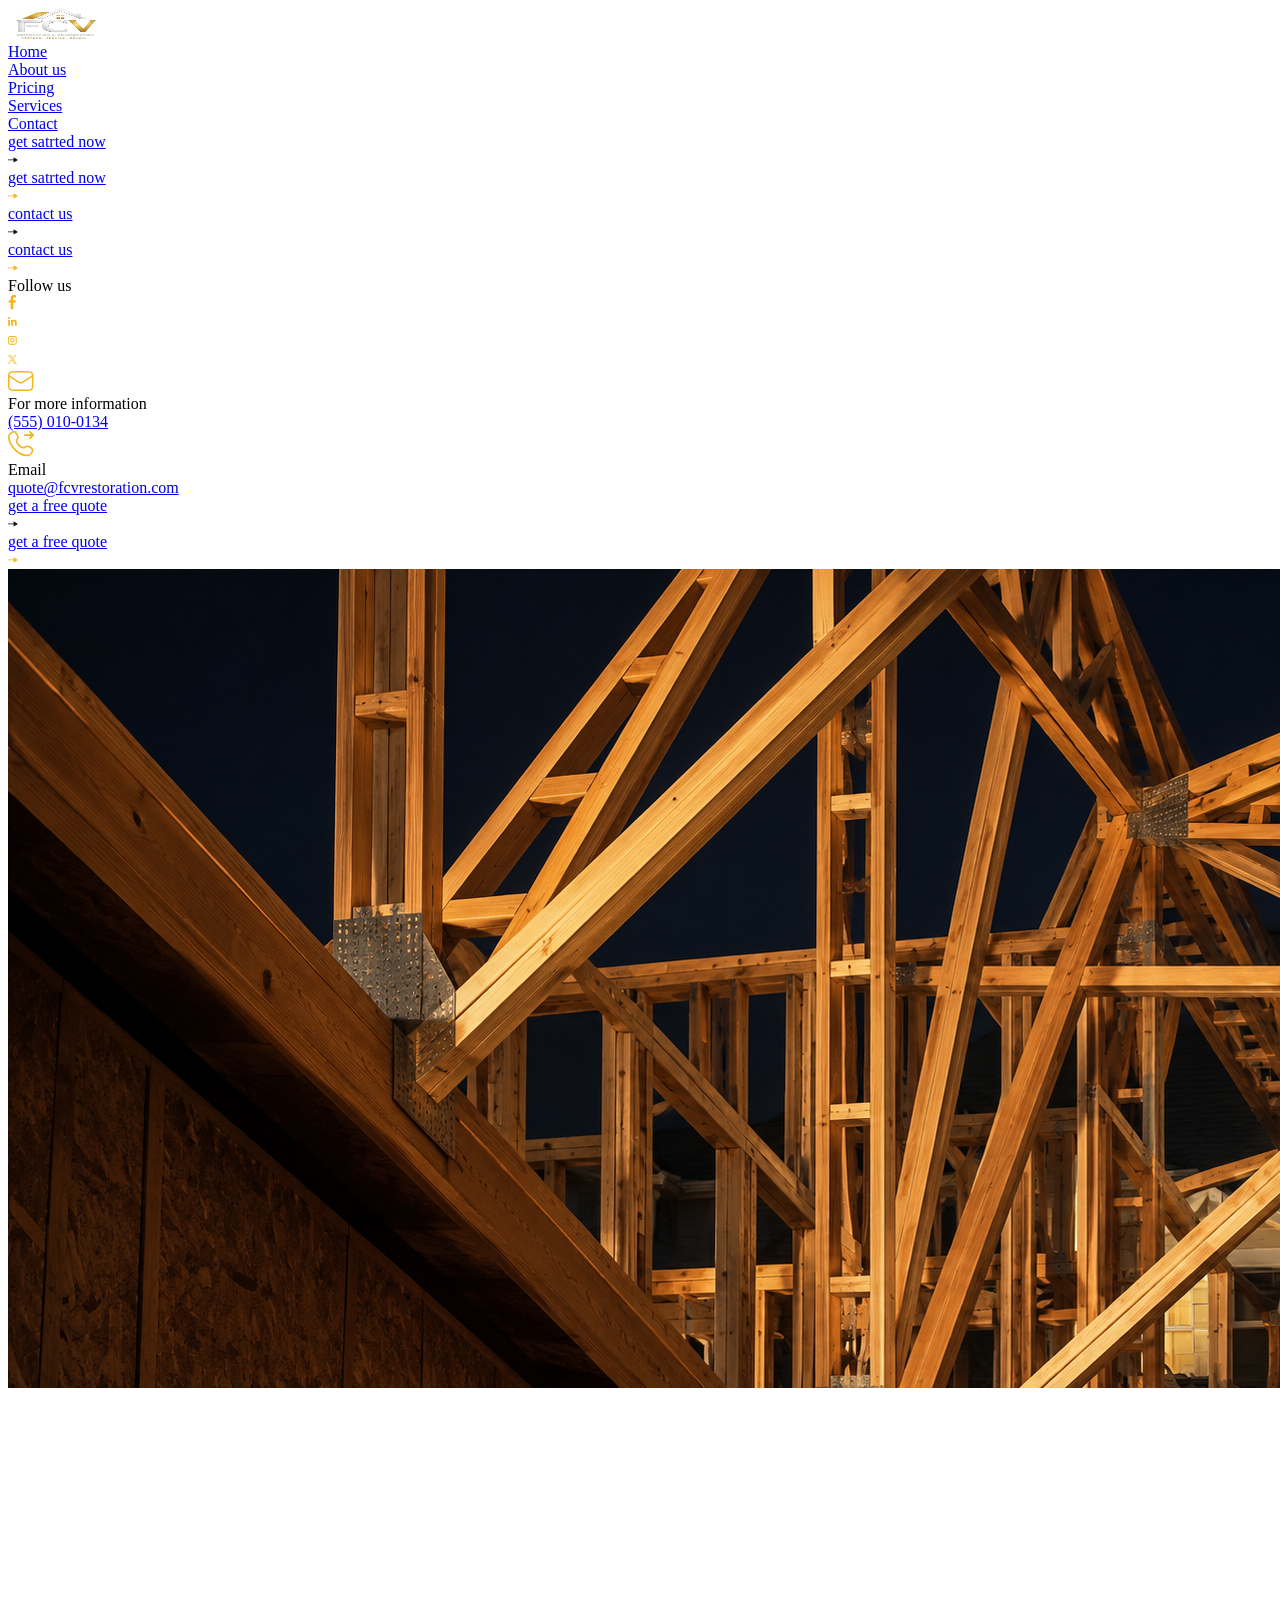
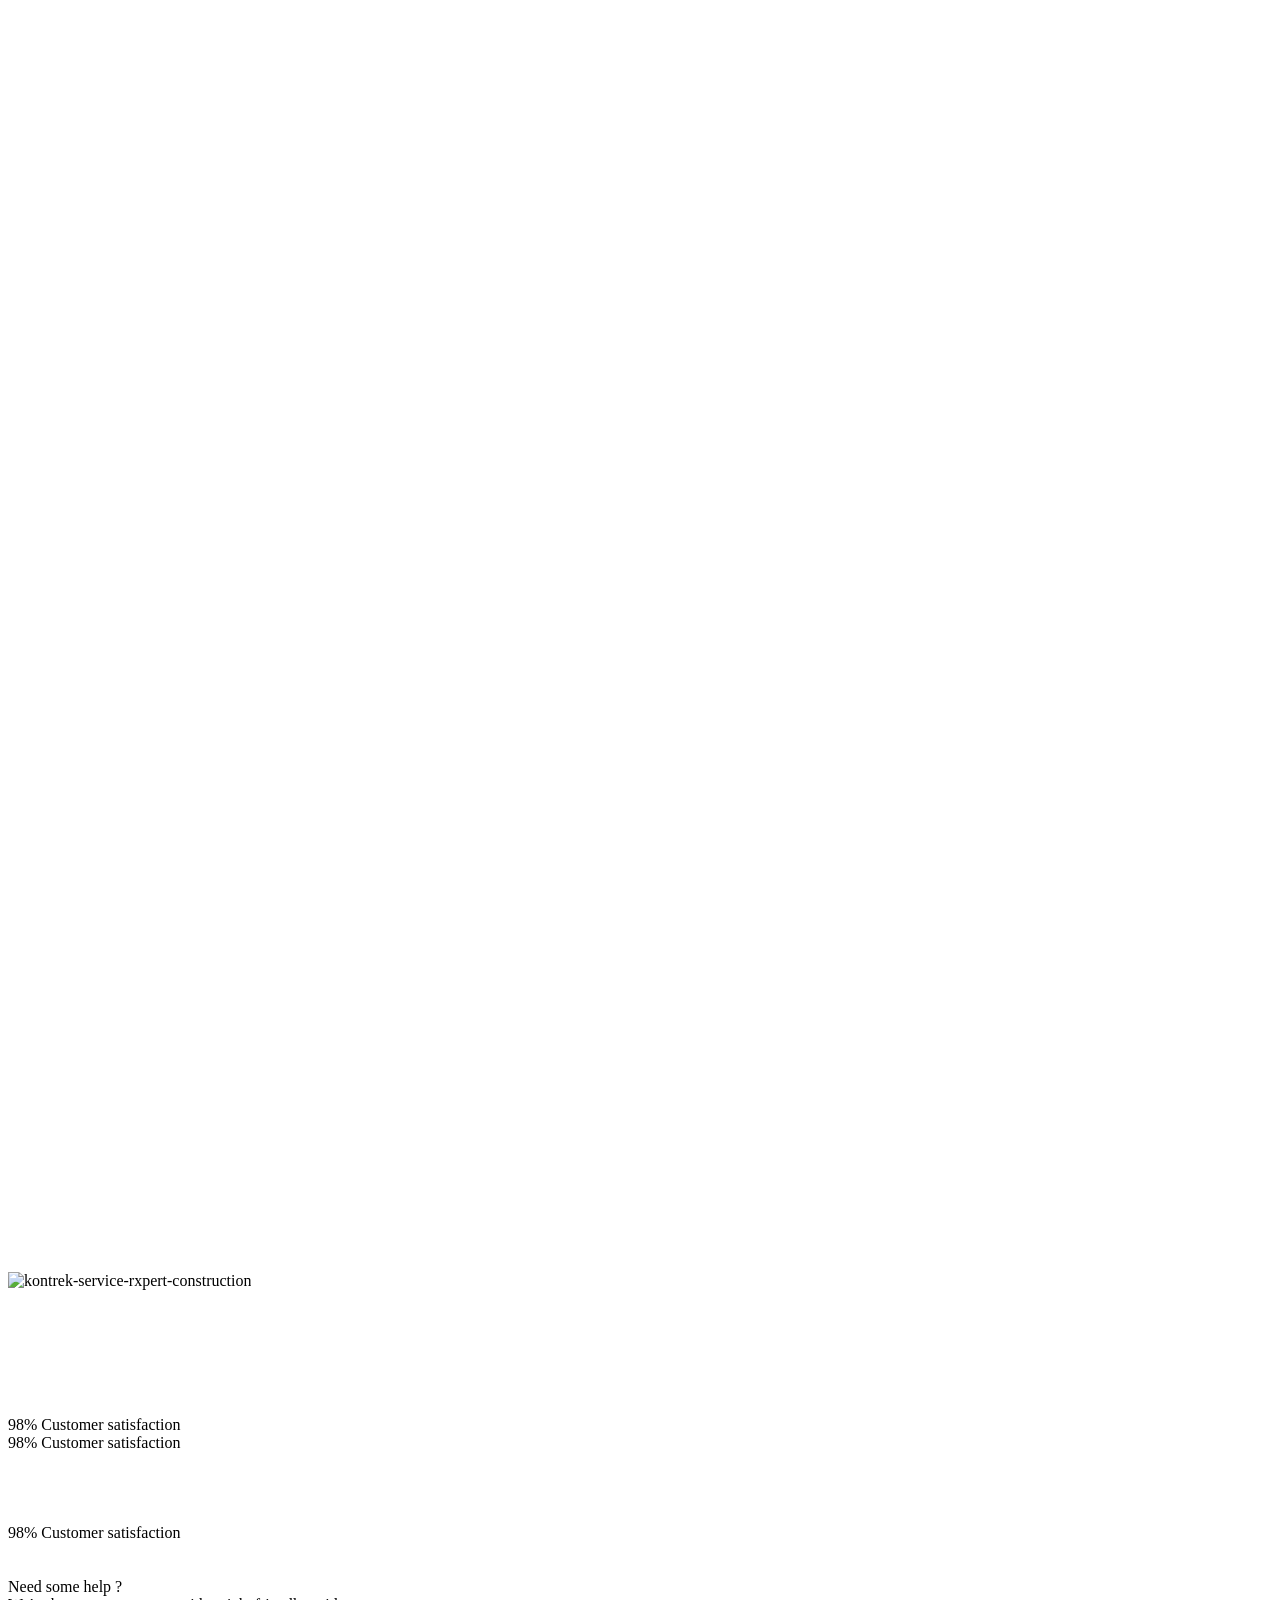
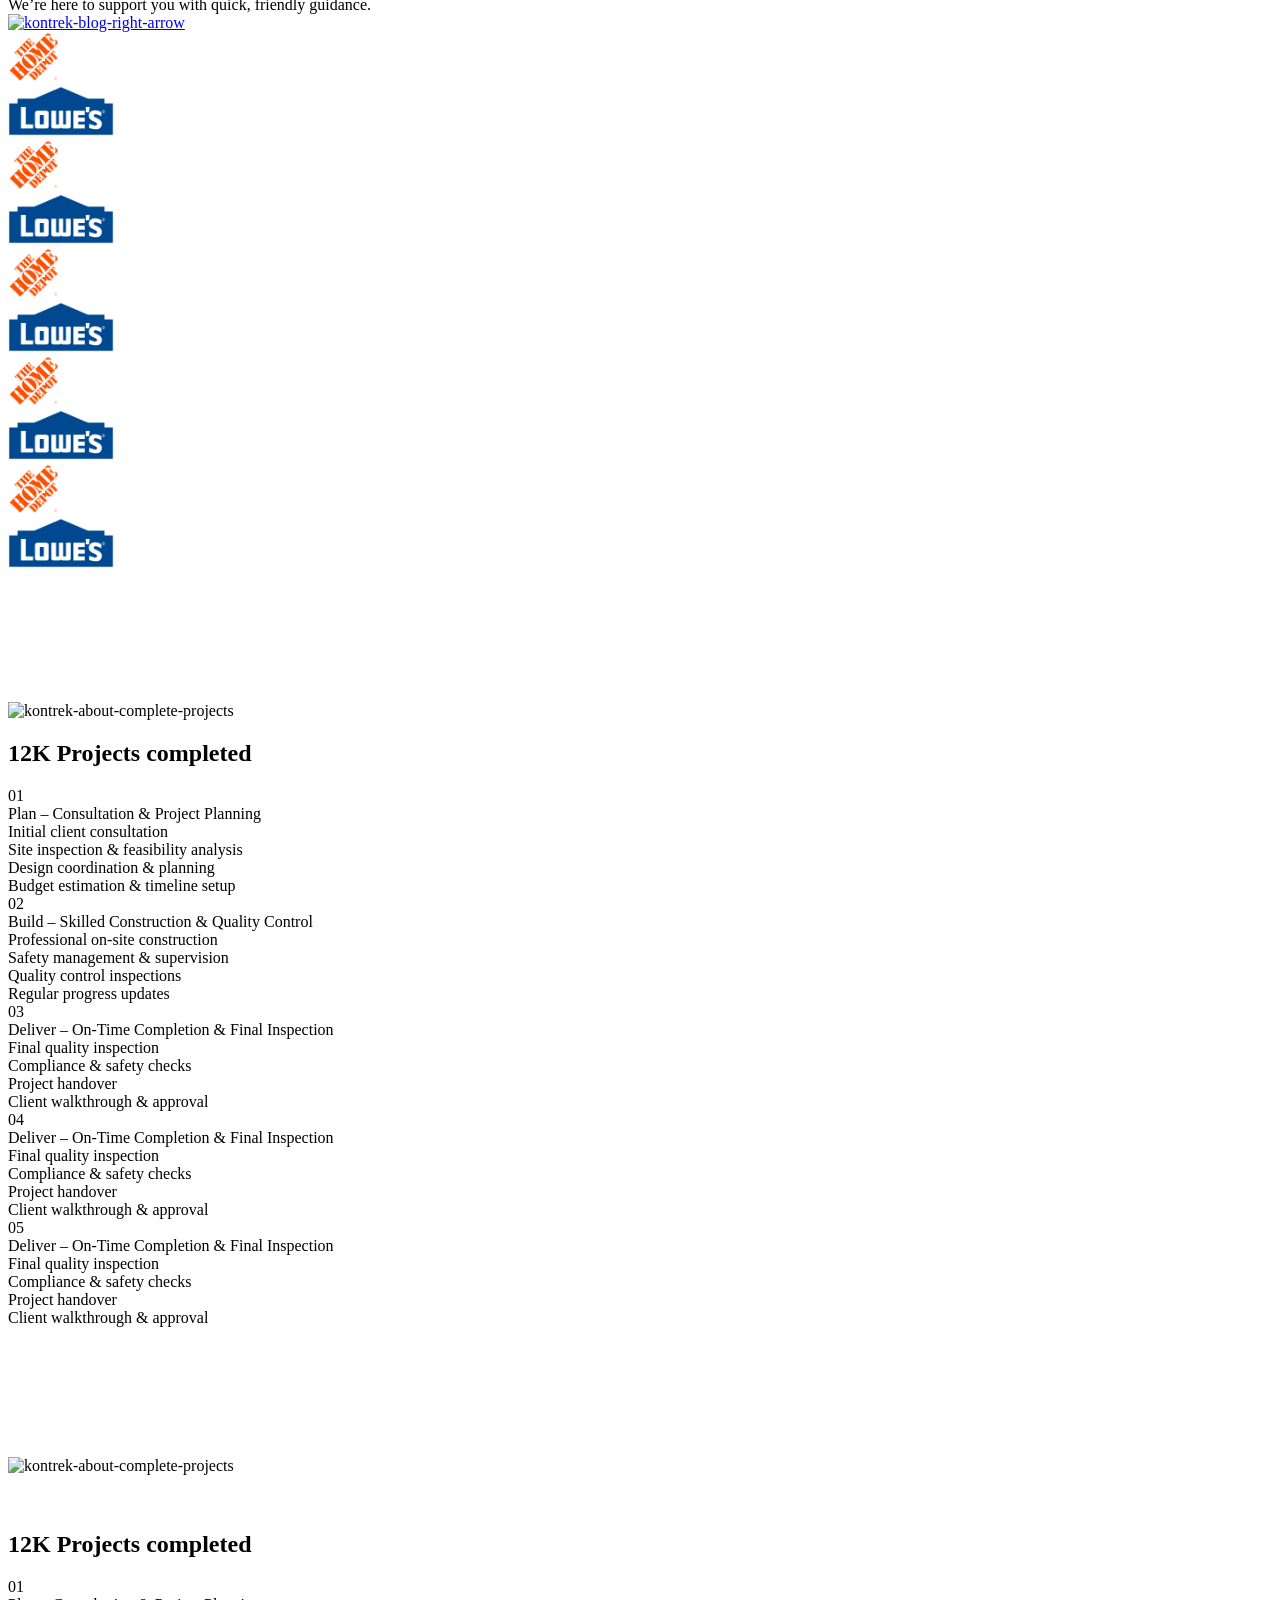
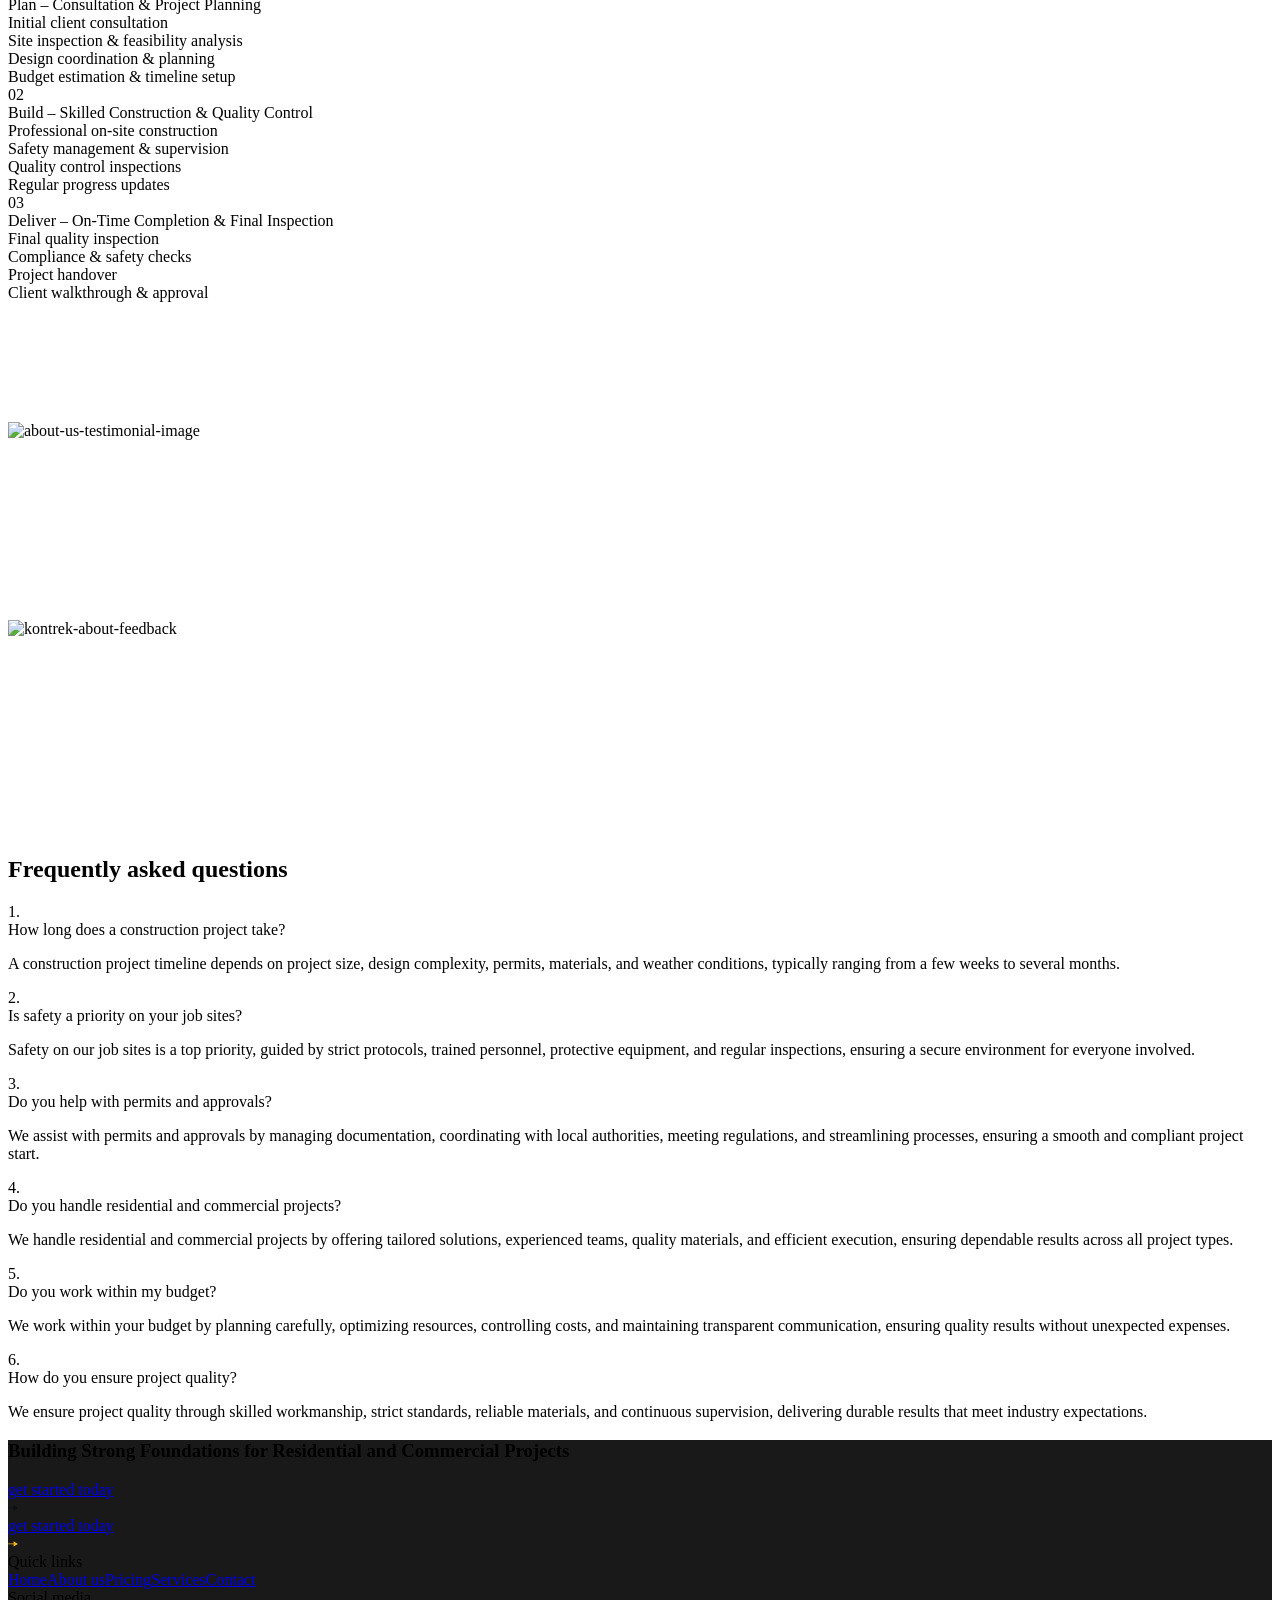
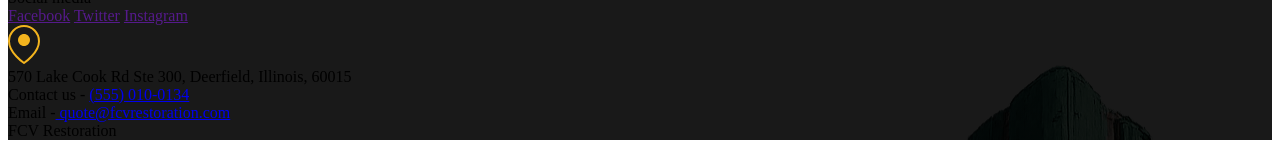
==== commit 0b2d308f: "New Address Added to the Website" ====
--- a/about-us.html
+++ b/about-us.html
@@ -1091,7 +1091,7 @@
           <div class="fda-footer-middle-left fda-overflow-hidden">
             <div data-w-id="a1cce851-072e-f5d4-bf45-f7f2c77dd31f" class="fda-footer-location-wrapper">
               <div class="fda-location-icon-wrapper"><img src="./Images/Location Icon.svg" loading="lazy" alt="" /></div>
-              <div><div class="fda-text-style-h6 fda-text-color-white">123 Riverbend, California 94025, USA</div></div>
+              <div><div class="fda-text-style-h6 fda-text-color-white">570 Lake Cook Rd Ste 300, Deerfield, Illinois, 60015</div></div>
             </div>
           </div>
           <div class="fda-footer-middle-right">
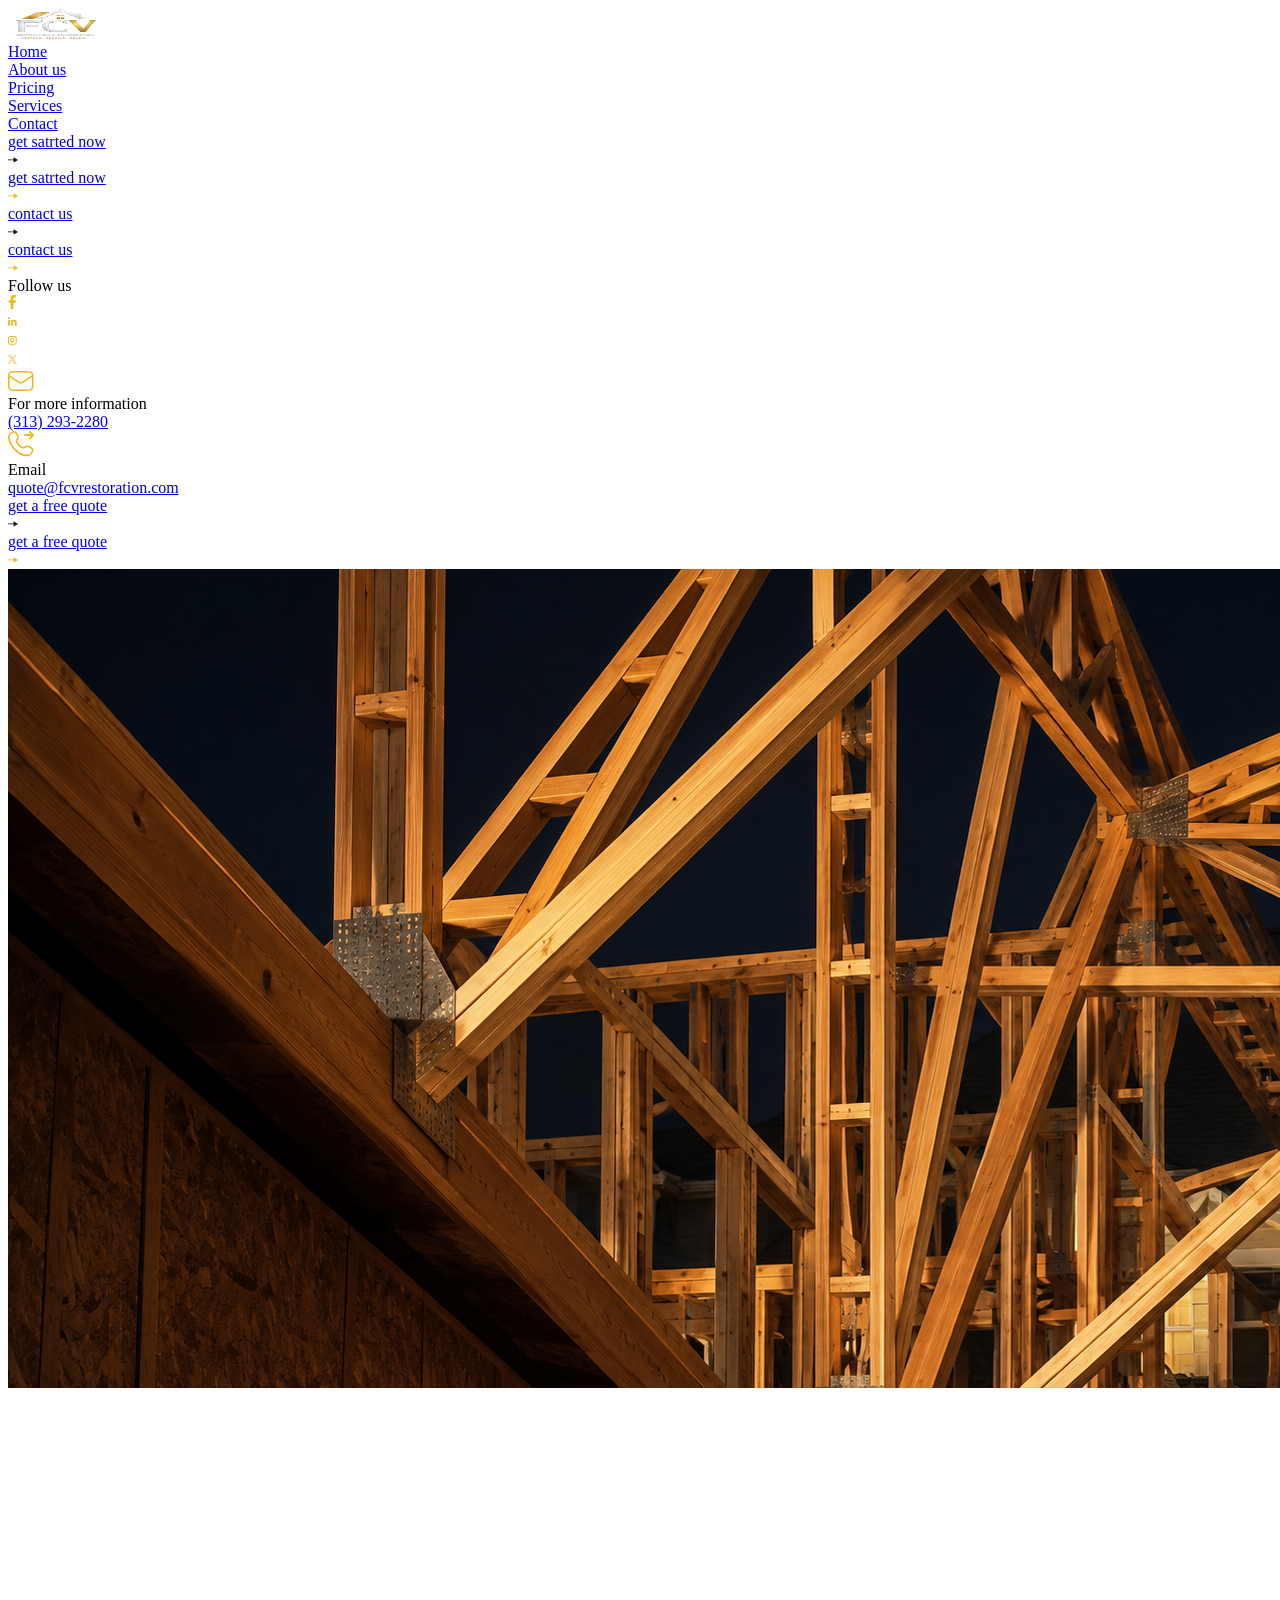
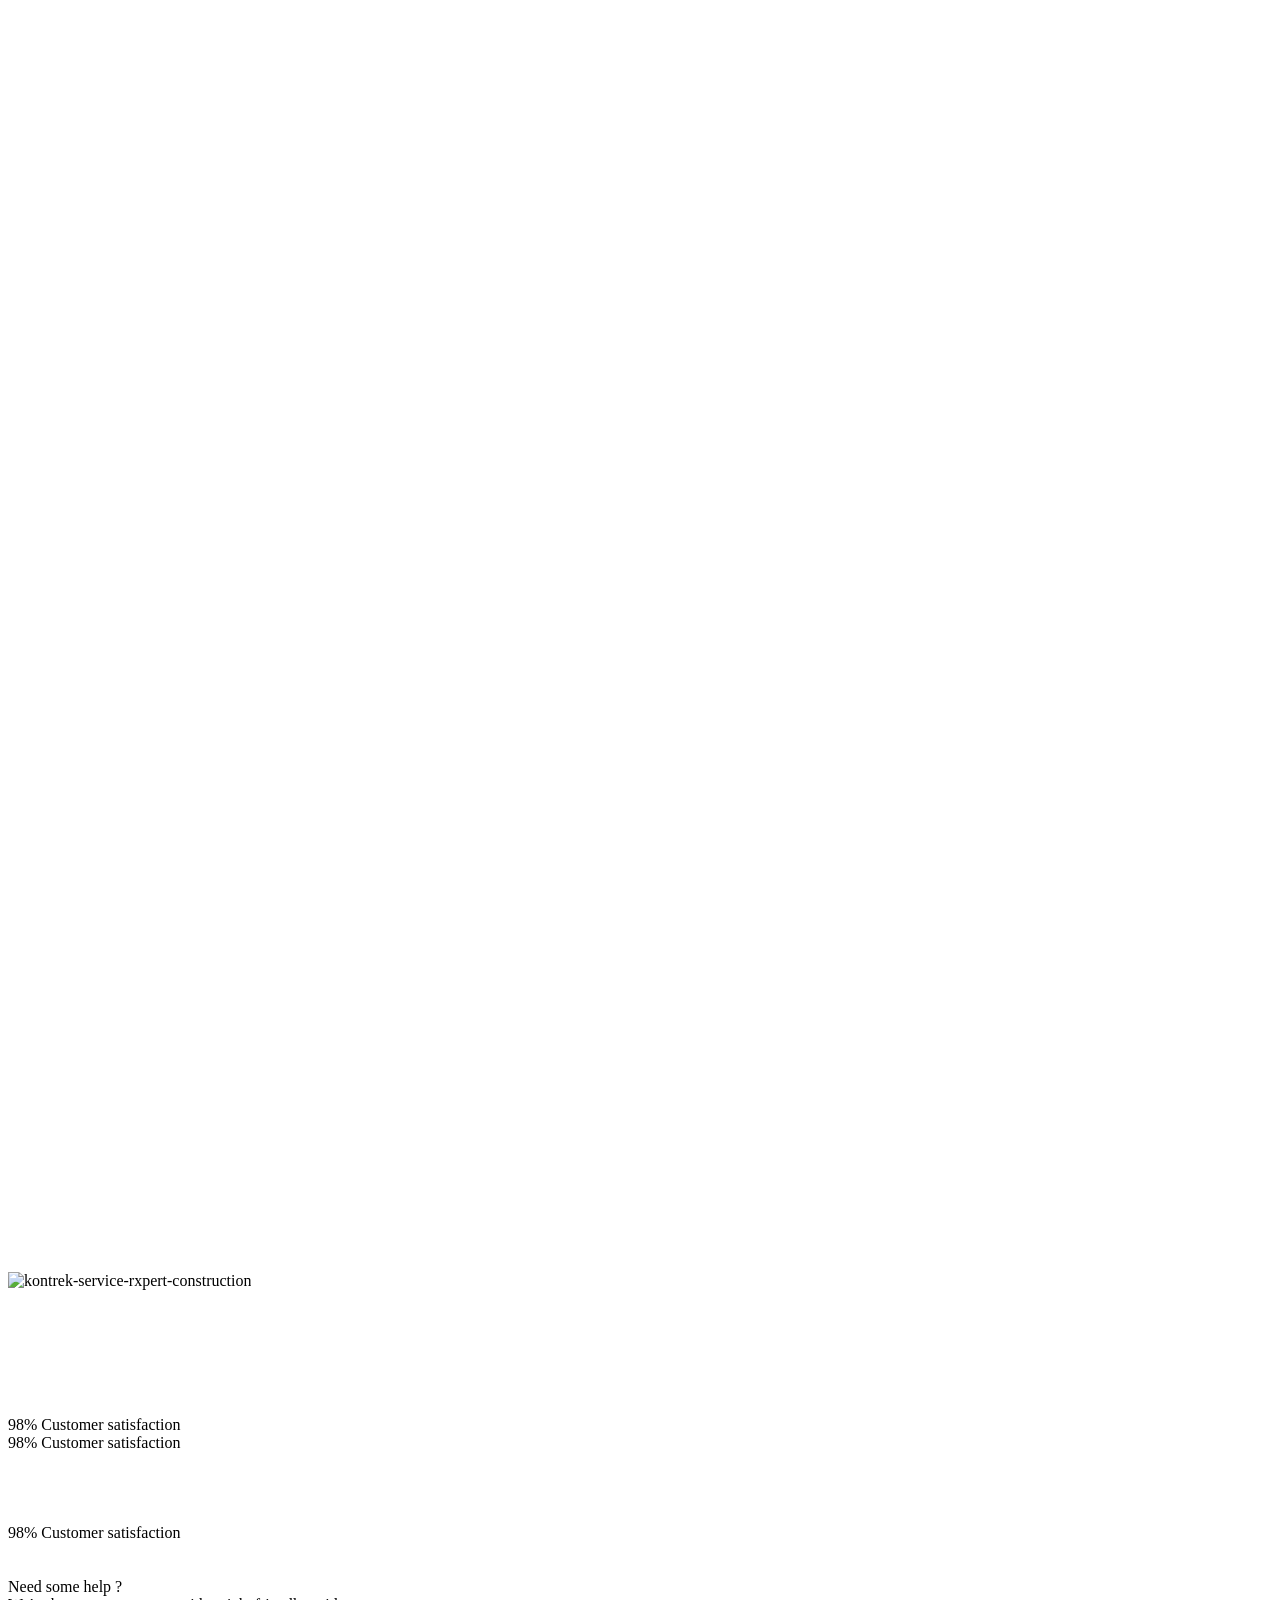
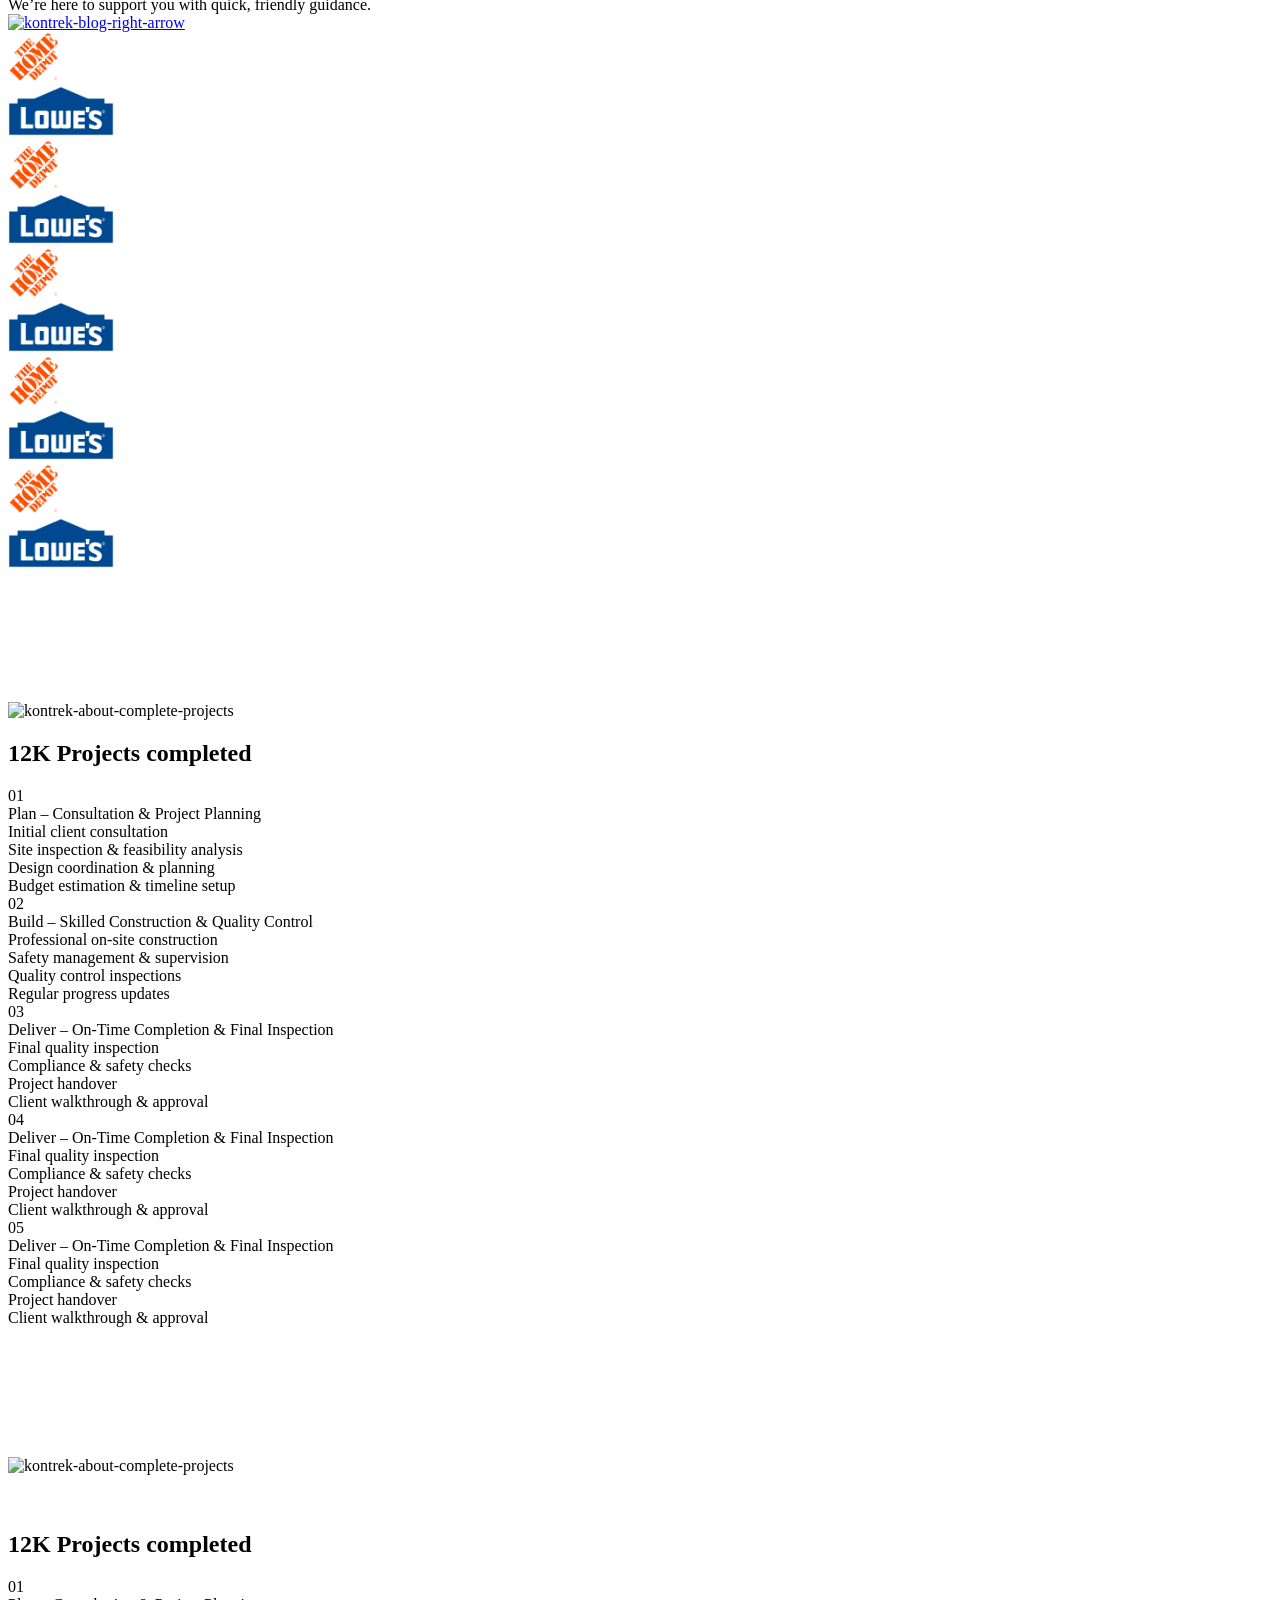
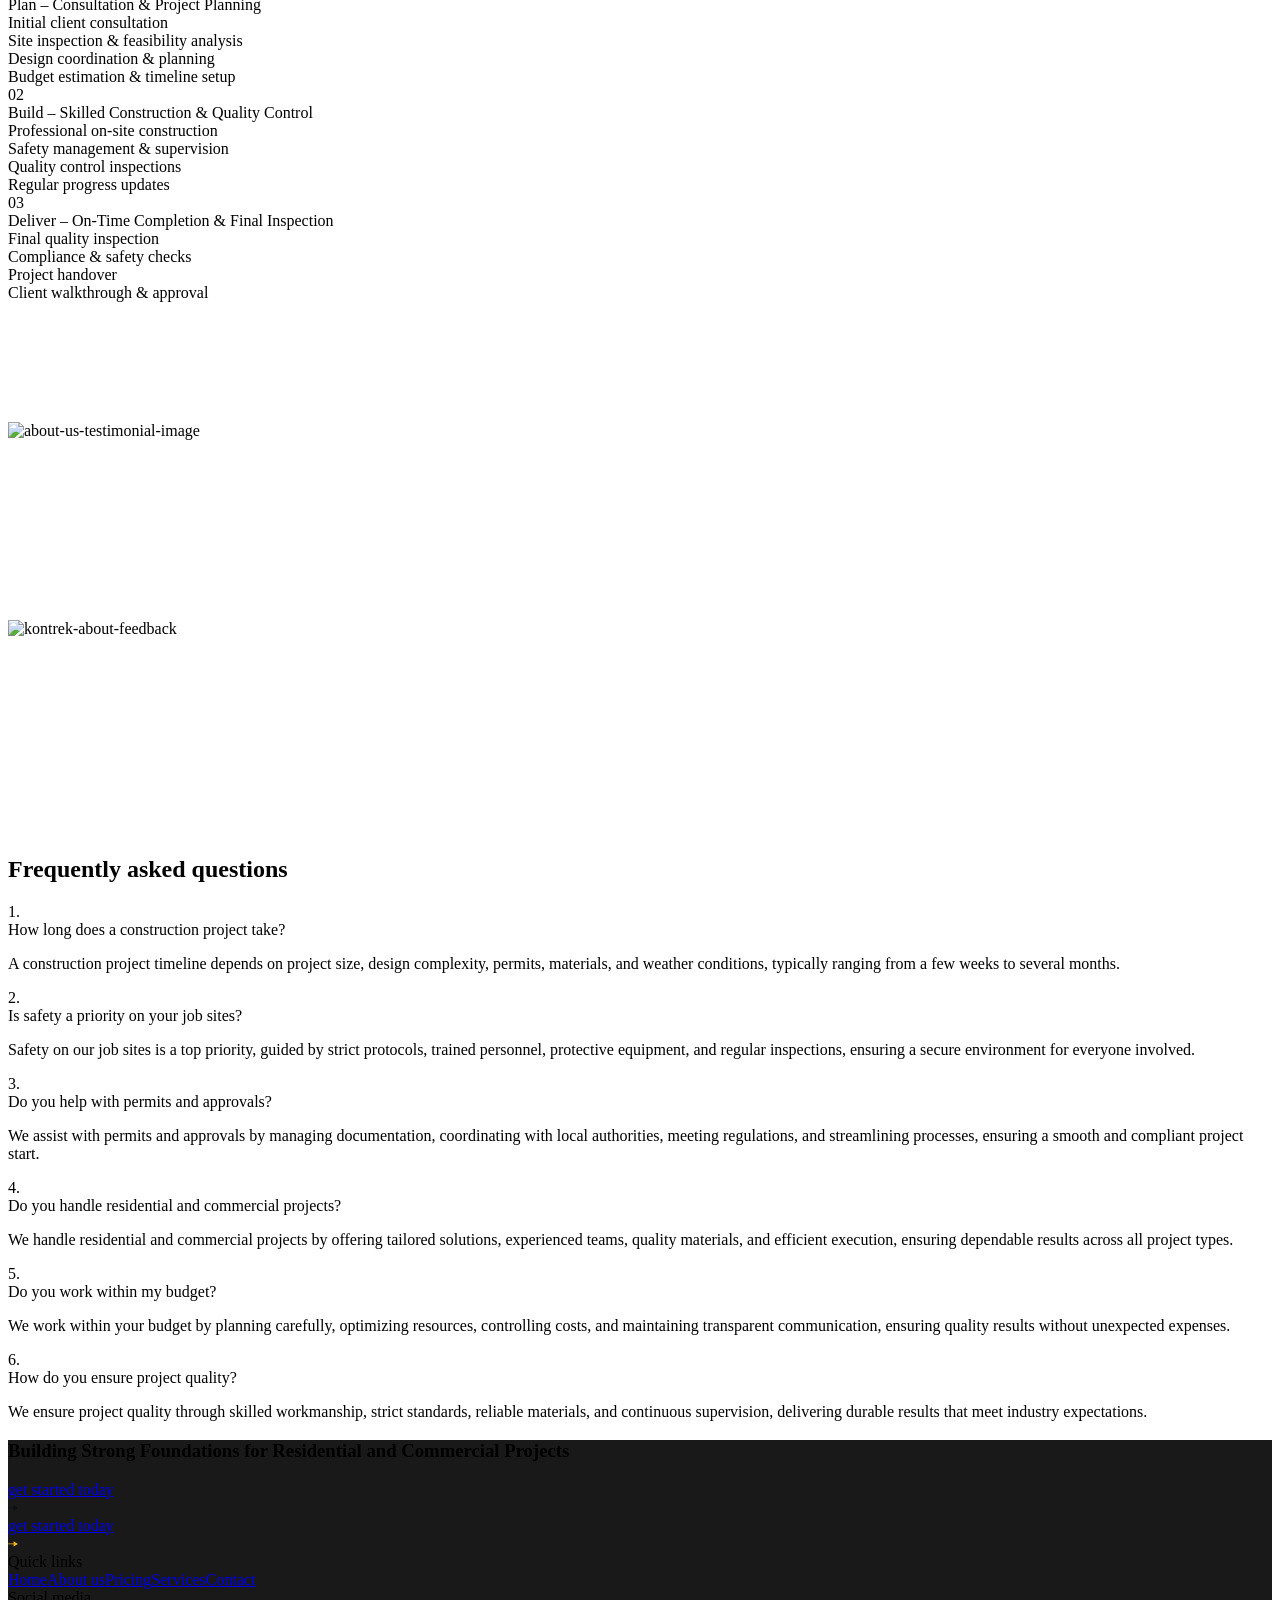
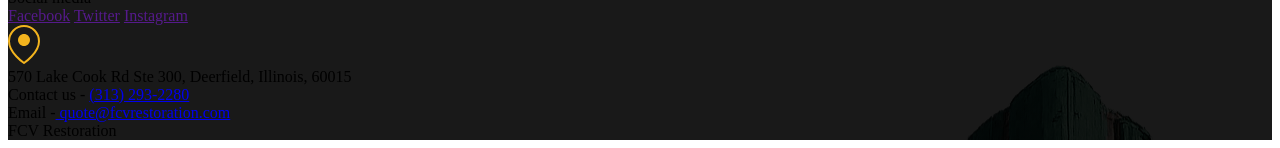
==== commit aa34387e: "Phone Number Changed" ====
--- a/about-us.html
+++ b/about-us.html
@@ -205,6 +205,9 @@
       .fda-new-hero-title{
         margin-bottom: 10px !important;
       }
+      .fda-expertise-text-wrapper{
+        flex: none !important;
+      }
     </style>
   </head>
   <body>
@@ -284,7 +287,7 @@
                     </div>
                     <div class="fda-nav-description-v2-text-wrap">
                       <div class="fda-text-color-golden">For more information</div>
-                      <a href="tel:5550100134" class="fda-text-style-h5 fda-text-color-golden">(555) 010-0134</a>
+                      <a href="tel:3132932280" class="fda-text-style-h5 fda-text-color-golden">(313) 293-2280</a>
                     </div>
                   </div>
                   <div class="w-layout-hflex fda-nav-card-v1">
@@ -1097,7 +1100,7 @@
           <div class="fda-footer-middle-right">
             <div class="fda-footer-contact-details">
               <div class="fda-overflow-hidden">
-                <div data-w-id="a1cce851-072e-f5d4-bf45-f7f2c77dd326" class="fda-text-style-h6 fda-text-color-white">Contact us - <a href="tel:8884567890" class="fda-text-color-white fda-hover-effect">(555) 010-0134</a></div>
+                <div data-w-id="a1cce851-072e-f5d4-bf45-f7f2c77dd326" class="fda-text-style-h6 fda-text-color-white">Contact us - <a href="tel:8884567890" class="fda-text-color-white fda-hover-effect">(313) 293-2280</a></div>
               </div>
               <div class="fda-overflow-hidden">
                 <div data-w-id="a1cce851-072e-f5d4-bf45-f7f2c77dd32a" class="fda-text-style-h6 fda-text-color-white">Email -<a href="mailto:quote@fcvrestoration.com" class="fda-text-color-white fda-hover-effect"> quote@fcvrestoration.com</a></div>
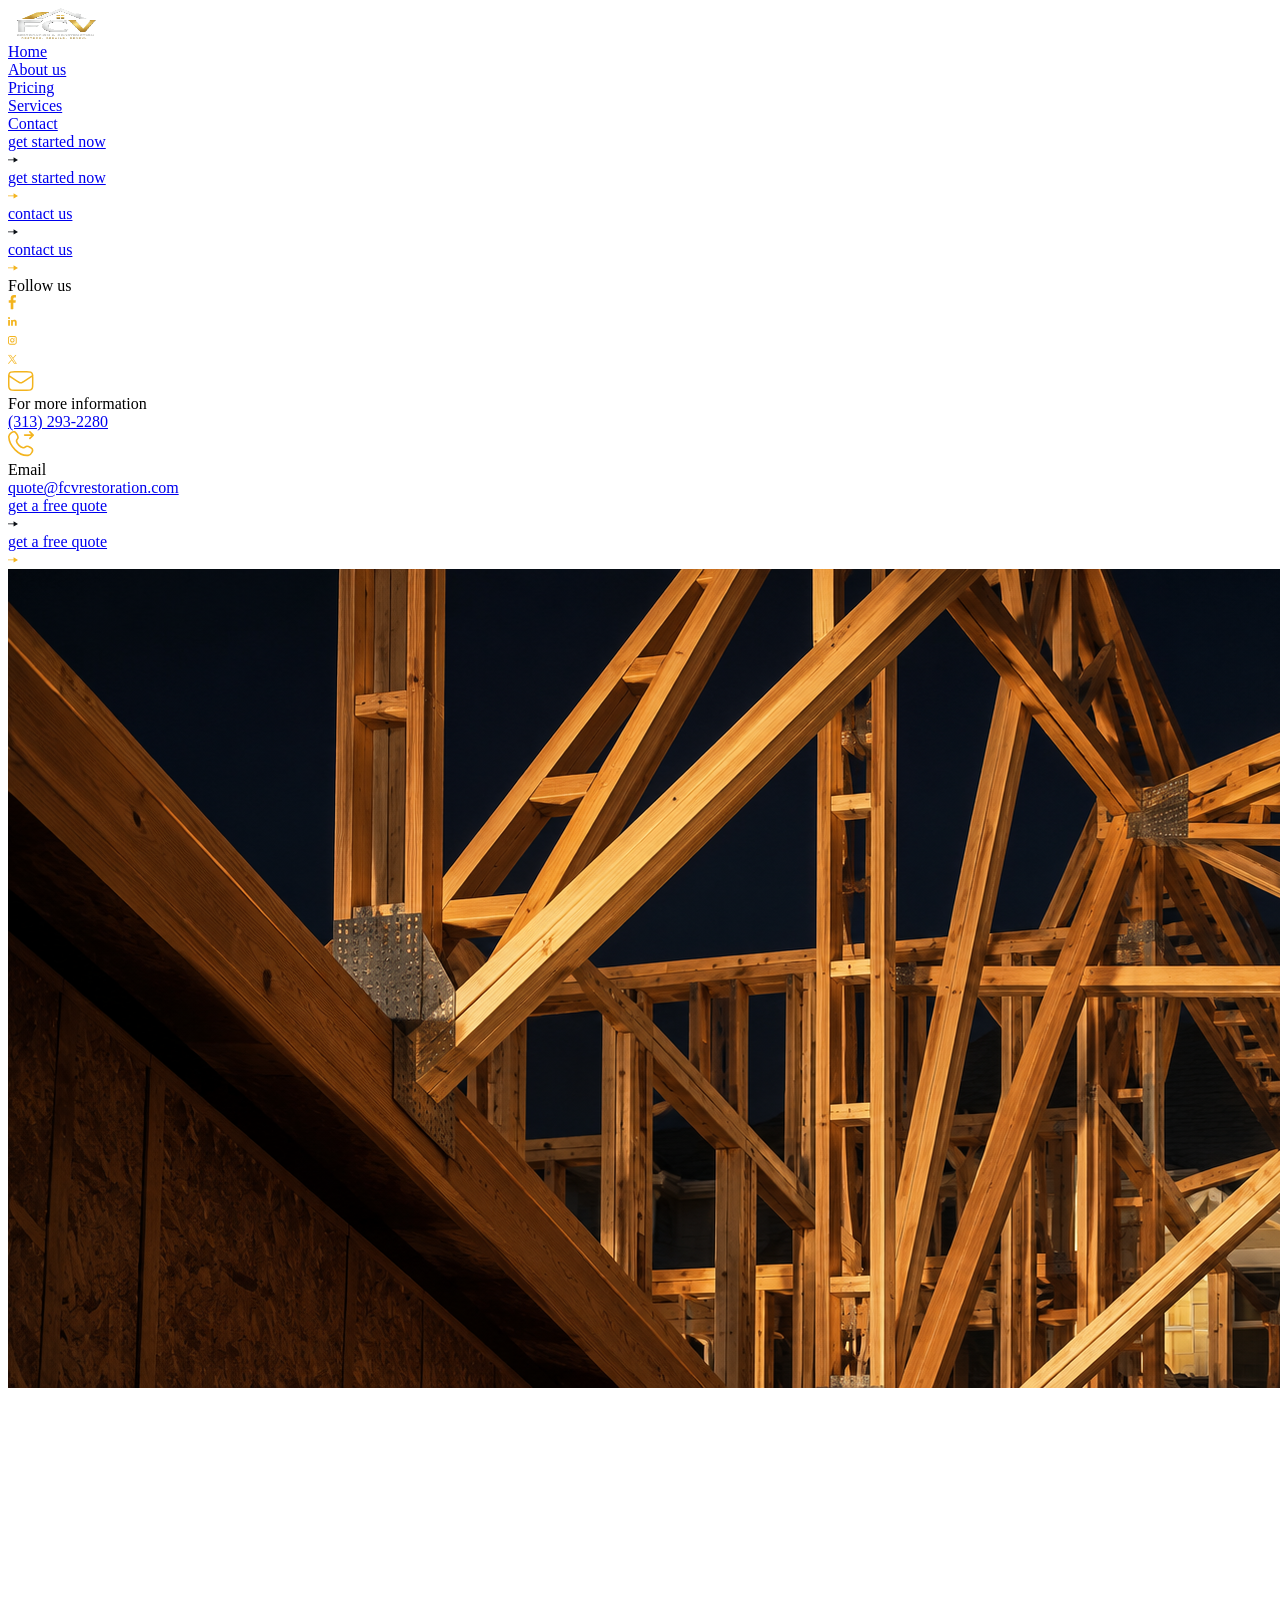
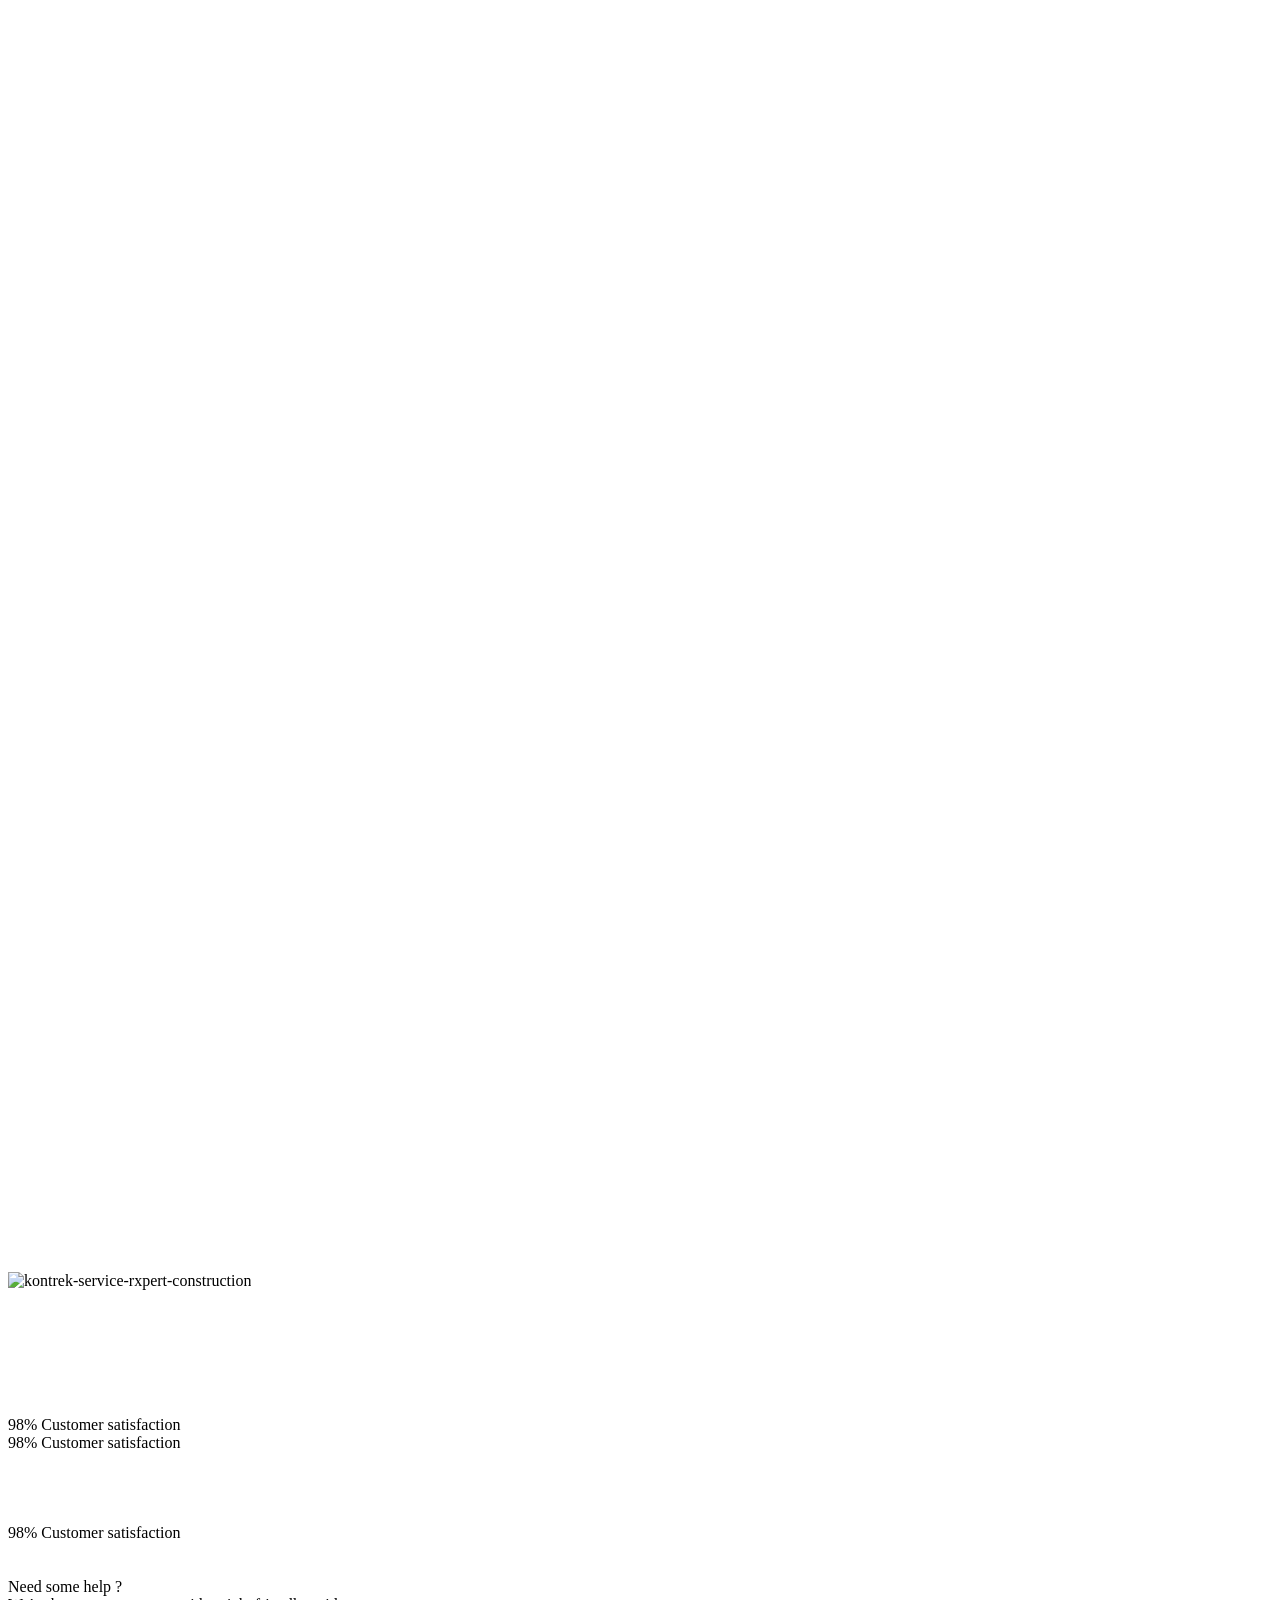
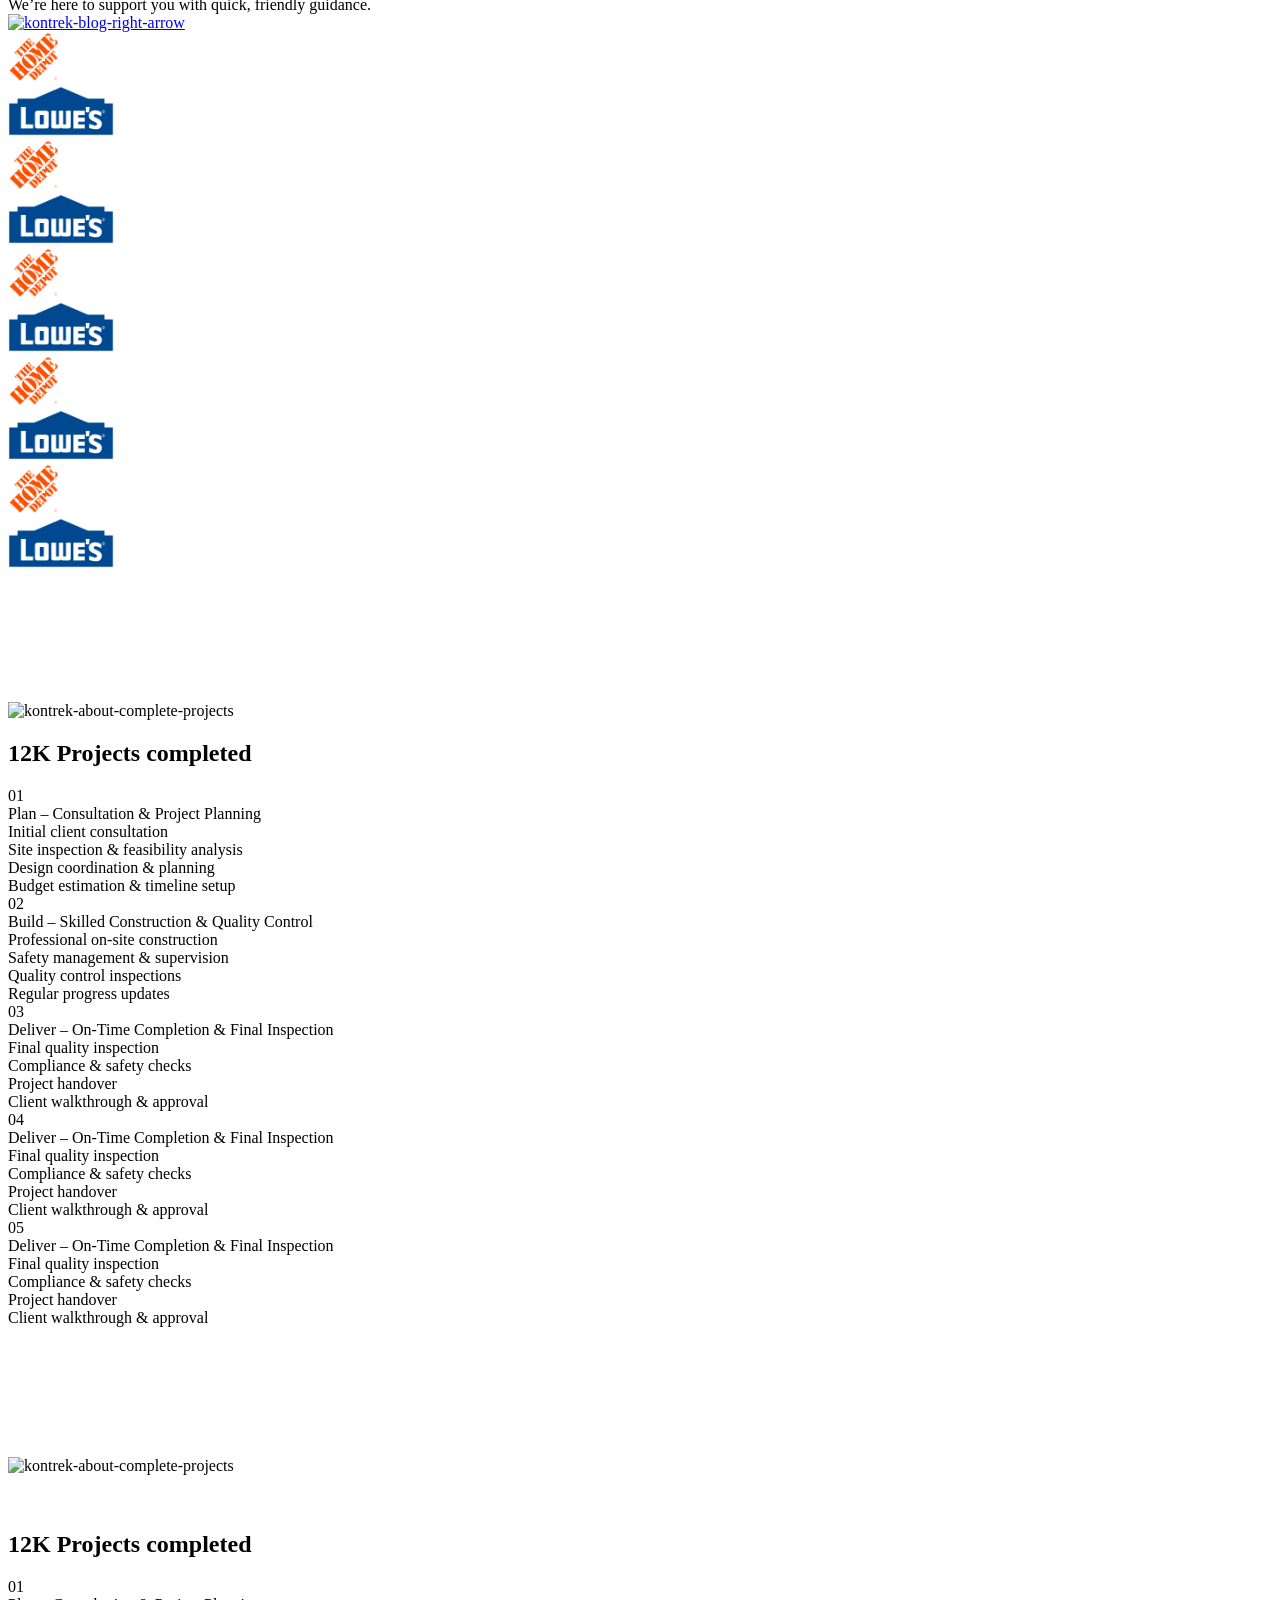
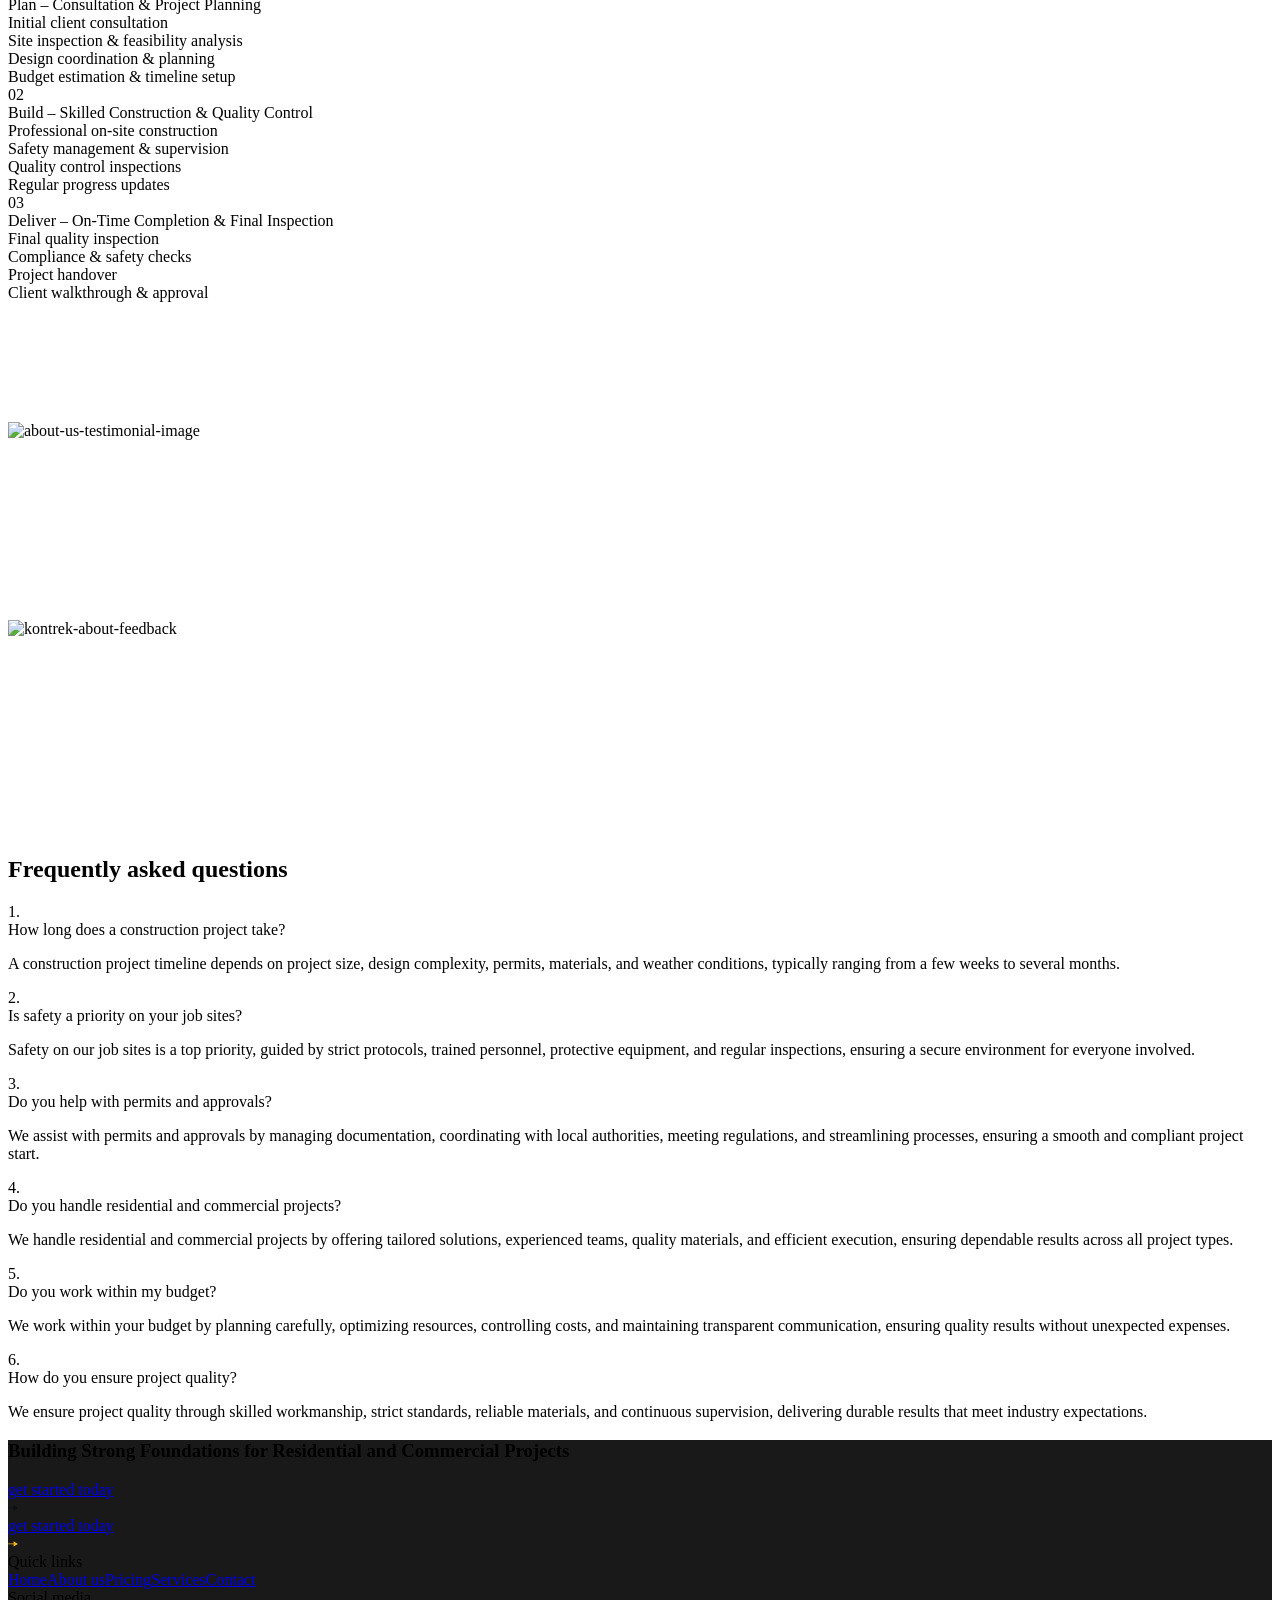
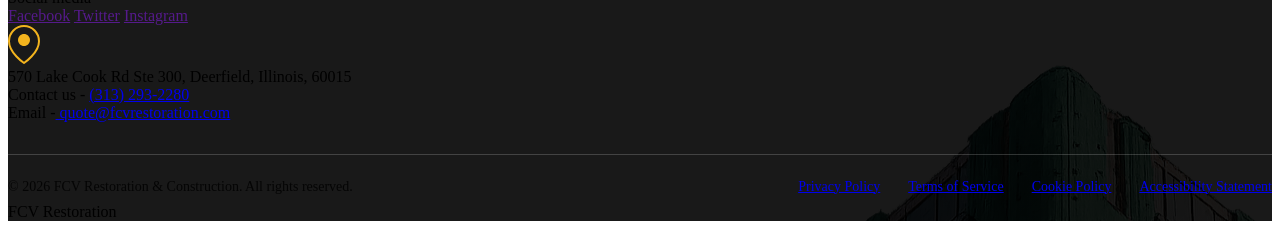
==== commit 8c765b19: "Added New Things" ====
--- a/about-us.html
+++ b/about-us.html
@@ -4,13 +4,13 @@
   <head>
     <meta charset="utf-8" />
     <link href="https://cdn.prod.website-files.com" rel="preconnect" crossorigin="anonymous" />
-    <title>About FVC Restoration & Construction - Restore . Rebuild . Renew</title>
-    <meta content="FVC Restoration & Construction provides professional construction services, specializing in renovation, remodeling, and design-build solutions with quality and reliability." name="description" />
-    <meta content="About FVC Restoration & Construction - Restore . Rebuild . Renew" property="og:title" />
-    <meta content="FVC Restoration & Construction provides professional construction services, specializing in renovation, remodeling, and design-build solutions with quality and reliability." property="og:description" />
+    <title>About FCV Restoration & Construction - Restore . Rebuild . Renew</title>
+    <meta content="FCV Restoration & Construction provides professional construction services, specializing in renovation, remodeling, and design-build solutions with quality and reliability." name="description" />
+    <meta content="About FCV Restoration & Construction - Restore . Rebuild . Renew" property="og:title" />
+    <meta content="FCV Restoration & Construction provides professional construction services, specializing in renovation, remodeling, and design-build solutions with quality and reliability." property="og:description" />
     <meta content="./Images/Meta Image.png" property="og:image" />
-    <meta content="About FVC Restoration & Construction - Restore . Rebuild . Renew" name="twitter:title" />
-    <meta content="FVC Restoration & Construction provides professional construction services, specializing in renovation, remodeling, and design-build solutions with quality and reliability." name="twitter:description" />
+    <meta content="About FCV Restoration & Construction - Restore . Rebuild . Renew" name="twitter:title" />
+    <meta content="FCV Restoration & Construction provides professional construction services, specializing in renovation, remodeling, and design-build solutions with quality and reliability." name="twitter:description" />
     <meta content="./Images/Meta Image.png" name="twitter:image" />
     <meta property="og:type" content="website" />
     <meta content="summary_large_image" name="twitter:card" />
@@ -181,62 +181,35 @@
     </script>
     <link href="./Images/FCV Favicon.png" rel="shortcut icon" type="image/x-icon" />
     <link href="./Images/FCV Favicon.png" rel="apple-touch-icon" />
-    <style>
-      .fda-marquee-logo{
-        height: 50px !important;
-        width: auto !important;
-      }
-      .fda-about-support-main{
-        background-image: url(./Images/Main\ Big\ Image.png) !important;
-        background-position: 50%;
-        background-repeat: no-repeat;
-        background-size: cover;
-        background-attachment: fixed;
-      }
-      .fda-footer{
-        background-image: linear-gradient(rgba(0, 0, 0, 0.90), rgba(0, 0, 0, 0.90)), url(./Images/Footer\ Background.png) !important;
-      }
-      body{
-        overflow-x: hidden !important;
-      }
-      .w-webflow-badge{
-        display: none !important;
-      }
-      .fda-new-hero-title{
-        margin-bottom: 10px !important;
-      }
-      .fda-expertise-text-wrapper{
-        flex: none !important;
-      }
-    </style>
+    <link rel="stylesheet" href="./styles.css">
   </head>
   <body>
     <div data-w-id="386b64da-e5cc-623d-0152-15db2d2032c1" data-animation="default" data-collapse="medium" data-duration="400" data-easing="ease" data-easing2="ease" role="banner" class="fda-navbar-main fda-navbar-border-transparent w-nav">
       <div class="fda-container-medium fda-tab-gutter-off w-container">
         <div class="w-layout-hflex fda-navbar-content">
-          <a href="/" aria-current="page" class="fda-padding-off fda-left-gap w-nav-brand w--current"
-            ><div><img width="94" height="31" alt="Constriq-main-icon-white" src="./Images/FCV Logo - Dark Mode.png" loading="lazy" class="fda-logo" /></div
+          <a href="index.html" class="fda-padding-off fda-left-gap w-nav-brand"
+            ><div><img width="94" height="31" alt="FCV Restoration &amp; Construction logo" src="./Images/FCV Logo - Dark Mode.png" loading="lazy" class="fda-logo" /></div
           ></a>
           <nav role="navigation" class="fda-nav-menu w-nav-menu">
             <div class="fda-nav-wrapper">
               <div>
                 <div class="fda-navmenu-wrapper">
-                  <a href="/" class="fda-menu-link w-inline-block"><div class="fda-menu-text fda-text-color-white fda-change-text-size fda-change-text-color">Home</div></a>
-                  <a href="/about-us" class="fda-menu-link w-inline-block"><div class="fda-menu-text fda-text-color-white fda-change-text-size fda-change-text-color">About us</div></a>
-                  <a href="/pricing" class="fda-menu-link w-inline-block"><div class="fda-menu-text fda-text-color-white fda-change-text-size fda-change-text-color">Pricing</div></a>
-                  <a href="/services" class="fda-menu-link w-inline-block"><div class="fda-menu-text fda-text-color-white fda-change-text-size fda-change-text-color">Services</div></a>
-                  <a href="/contact" class="fda-menu-link w-inline-block"><div class="fda-menu-text fda-text-color-white fda-change-text-size fda-change-text-color">Contact</div></a>
+                  <a href="index.html" class="fda-menu-link w-inline-block"><div class="fda-menu-text fda-text-color-white fda-change-text-size fda-change-text-color">Home</div></a>
+                  <a href="about-us.html" aria-current="page" class="fda-menu-link w-inline-block w--current"><div class="fda-menu-text fda-text-color-white fda-change-text-size fda-change-text-color">About us</div></a>
+                  <a href="pricing.html" class="fda-menu-link w-inline-block"><div class="fda-menu-text fda-text-color-white fda-change-text-size fda-change-text-color">Pricing</div></a>
+                  <a href="services.html" class="fda-menu-link w-inline-block"><div class="fda-menu-text fda-text-color-white fda-change-text-size fda-change-text-color">Services</div></a>
+                  <a href="contact.html" class="fda-menu-link w-inline-block"><div class="fda-menu-text fda-text-color-white fda-change-text-size fda-change-text-color">Contact</div></a>
                 </div>
                 <div class="w-layout-hflex fda-nav-responsive-button-wrap">
                   <div class="fda-nav-resposive-button">
-                    <a data-w-id="4d573006-709b-6a8e-9ad4-ca1a78da964f" href="/pricing" class="fda-button-main fda-border-transparent fda-full-width w-inline-block"
+                    <a data-w-id="4d573006-709b-6a8e-9ad4-ca1a78da964f" href="pricing.html" class="fda-button-main fda-border-transparent fda-full-width w-inline-block"
                       ><div class="fda-button-wrapper fda-full-width">
                         <div class="fda-button-inner-wrapper fda-1 fda-full-width">
-                          <div class="fda-button-text-wrapper"><div class="fda-button-text">get satrted now</div></div>
+                          <div class="fda-button-text-wrapper"><div class="fda-button-text">get started now</div></div>
                           <div class="fda-button-text-arrow-wrapper"><img width="10" height="10" alt="" src="./Images/Button Arrow.svg" loading="lazy" class="fda-button-text-arrow" /></div>
                         </div>
                         <div class="fda-button-inner-wrapper fda-2 fda-full-width">
-                          <div class="fda-button-text-wrapper"><div class="fda-button-text fda-text-color-golden">get satrted now</div></div>
+                          <div class="fda-button-text-wrapper"><div class="fda-button-text fda-text-color-golden">get started now</div></div>
                           <div class="fda-button-text-arrow-wrapper"><img width="10" height="10" alt="" src="./Images/Golden Arrow.svg" loading="lazy" class="fda-button-text-arrow" /></div>
                         </div>
                       </div>
@@ -244,7 +217,7 @@
                     ></a>
                   </div>
                   <div class="fda-nav-resposive-button">
-                    <a data-w-id="4d573006-709b-6a8e-9ad4-ca1a78da964f" href="/contact" class="fda-button-main fda-border-transparent fda-full-width w-inline-block"
+                    <a data-w-id="4d573006-709b-6a8e-9ad4-ca1a78da964f" href="contact.html" class="fda-button-main fda-border-transparent fda-full-width w-inline-block"
                       ><div class="fda-button-wrapper fda-full-width">
                         <div class="fda-button-inner-wrapper fda-1 fda-full-width">
                           <div class="fda-button-text-wrapper"><div class="fda-button-text">contact us</div></div>
@@ -311,7 +284,7 @@
             <div class="fda-menu-line fda-line-three"></div>
           </div>
           <div class="fda-navbar-button-wrapper fda-tab-display-none">
-            <a data-w-id="a8416e24-bcd5-1a27-2990-5e430ccf61ae" href="/pricing" class="fda-button-main fda-border-transparent w-inline-block"
+            <a data-w-id="a8416e24-bcd5-1a27-2990-5e430ccf61ae" href="pricing.html" class="fda-button-main fda-border-transparent w-inline-block"
               ><div class="fda-button-wrapper">
                 <div class="fda-button-inner-wrapper fda-1">
                   <div class="fda-button-text-wrapper"><div class="fda-button-text">get a free quote</div></div>
@@ -348,7 +321,7 @@
                 <h1 data-w-id="54edf8b2-b84d-b847-4151-7e75f9734af6" style="opacity: 0" class="fda-gap-off fda-text-color-white fda-new-hero-title">Experience That Builds Confidence</h1>
                 <h3 style="color: white; margin-bottom: 1rem;">Built on Hard Work, Family Values, and More Than 15 Years of Experience</h3>
                 <div data-w-id="ad436e65-9405-1618-abe7-3b8be8da177b" style="opacity: 0">
-                  <a data-w-id="a8416e24-bcd5-1a27-2990-5e430ccf61ae" href="/contact" class="fda-button-main fda-border-transparent w-inline-block"
+                  <a data-w-id="a8416e24-bcd5-1a27-2990-5e430ccf61ae" href="contact.html" class="fda-button-main fda-border-transparent w-inline-block"
                     ><div class="fda-button-wrapper">
                       <div class="fda-button-inner-wrapper fda-1">
                         <div class="fda-button-text-wrapper"><div class="fda-button-text">Get a quote</div></div>
@@ -501,7 +474,7 @@
                 <div class="fda-about-core-values-paragraph fda-gap-small fda-overflow-hidden"><div data-w-id="b733ffb6-95b3-efb8-3a3a-74556b918ba4" style="opacity: 0">At FCV Restoration & Construction, every project reflects the values our company was founded on. We believe great construction starts with honesty, careful planning, and a genuine commitment to our customers.</div></div>
                 <div class="fda-overflow-hidden">
                   <div data-w-id="67d8797f-7f35-56df-e4f9-5f4410fed866" style="opacity: 0">
-                    <a data-wf--fda-button-v1--variant="base" data-w-id="b2cae229-9343-bb63-3d8d-008342bf0ee6" href="/contact" class="fda-button-main w-inline-block"
+                    <a data-wf--fda-button-v1--variant="base" data-w-id="b2cae229-9343-bb63-3d8d-008342bf0ee6" href="contact.html" class="fda-button-main w-inline-block"
                       ><div class="fda-button-wrapper">
                         <div class="fda-button-inner-wrapper fda-1">
                           <div class="fda-button-text-wrapper"><div class="fda-button-text">Talk to an Expert</div></div>
@@ -591,7 +564,7 @@
                 <div class="fda-text-color-white">We’re here to support you with quick, friendly guidance.</div>
               </div>
             </div>
-            <a href="/contact" class="fda-support-link w-inline-block"
+            <a href="contact.html" class="fda-support-link w-inline-block"
               ><div><img src="https://cdn.prod.website-files.com/698316aecf20e0a251148dc6/698316aecf20e0a251148e23_kontrek-blog-right-arrow.svg" loading="lazy" alt="kontrek-blog-right-arrow" /></div
             ></a>
           </div>
@@ -1052,7 +1025,7 @@
             <div>
               <div data-w-id="a1cce851-072e-f5d4-bf45-f7f2c77dd2f0" class="fda-footer-heading fda-overflow-hidden"><h3 class="fda-gap-off fda-text-color-white fda-mobile-text-align-center">Building Strong Foundations for Residential and Commercial Projects</h3></div>
               <div data-w-id="32581804-50c7-5bbd-7f29-f86803add327" class="fda-footer-get-started-wrapper fda-overflow-hidden">
-                <a data-w-id="a8416e24-bcd5-1a27-2990-5e430ccf61ae" href="/pricing" class="fda-button-main fda-border-transparent w-inline-block"
+                <a data-w-id="a8416e24-bcd5-1a27-2990-5e430ccf61ae" href="pricing.html" class="fda-button-main fda-border-transparent w-inline-block"
                   ><div class="fda-button-wrapper">
                     <div class="fda-button-inner-wrapper fda-1">
                       <div class="fda-button-text-wrapper"><div class="fda-button-text">get started today</div></div>
@@ -1073,7 +1046,7 @@
             <div data-w-id="a1cce851-072e-f5d4-bf45-f7f2c77dd302" class="fda-footer-top-left-inner">
               <div class="fda-footer-links-wrapper">
                 <div class="fda-text-style-h5 fda-text-color-white">Quick links</div>
-                <div class="fda-footer-links-wrapper-inner"><a href="/" aria-current="page" class="fda-text-style-h6 fda-text-color-white fda-hover-golden w--current">Home</a><a href="/about-us" class="fda-text-style-h6 fda-text-color-white fda-hover-golden">About us</a><a href="/pricing" class="fda-text-style-h6 fda-text-color-white fda-hover-golden">Pricing</a><a href="/services" class="fda-text-style-h6 fda-text-color-white fda-hover-golden">Services</a><a href="/contact" class="fda-text-style-h6 fda-text-color-white fda-hover-golden">Contact</a></div>
+                <div class="fda-footer-links-wrapper-inner"><a href="index.html" class="fda-text-style-h6 fda-text-color-white fda-hover-golden">Home</a><a href="about-us.html" aria-current="page" class="fda-text-style-h6 fda-text-color-white fda-hover-golden w--current">About us</a><a href="pricing.html" class="fda-text-style-h6 fda-text-color-white fda-hover-golden">Pricing</a><a href="services.html" class="fda-text-style-h6 fda-text-color-white fda-hover-golden">Services</a><a href="contact.html" class="fda-text-style-h6 fda-text-color-white fda-hover-golden">Contact</a></div>
               </div>
               <div class="fda-footer-links-wrapper">
                 <div class="fda-text-style-h5 fda-text-color-white">Social media</div>
@@ -1100,7 +1073,7 @@
           <div class="fda-footer-middle-right">
             <div class="fda-footer-contact-details">
               <div class="fda-overflow-hidden">
-                <div data-w-id="a1cce851-072e-f5d4-bf45-f7f2c77dd326" class="fda-text-style-h6 fda-text-color-white">Contact us - <a href="tel:8884567890" class="fda-text-color-white fda-hover-effect">(313) 293-2280</a></div>
+                <div data-w-id="a1cce851-072e-f5d4-bf45-f7f2c77dd326" class="fda-text-style-h6 fda-text-color-white">Contact us - <a href="tel:3132932280" class="fda-text-color-white fda-hover-effect">(313) 293-2280</a></div>
               </div>
               <div class="fda-overflow-hidden">
                 <div data-w-id="a1cce851-072e-f5d4-bf45-f7f2c77dd32a" class="fda-text-style-h6 fda-text-color-white">Email -<a href="mailto:quote@fcvrestoration.com" class="fda-text-color-white fda-hover-effect"> quote@fcvrestoration.com</a></div>
@@ -1108,7 +1081,17 @@
             </div>
           </div>
         </div>
-        <div class="fda-footer-bottom">
+        <div class="fcv-legal" style="display:flex;flex-wrap:wrap;align-items:center;justify-content:space-between;gap:.75rem 2rem;padding:1.5rem 0 .5rem 0;margin-top:2rem;border-top:1px solid rgba(255,255,255,.18);">
+<div class="fda-text-color-white" style="font-size:.875rem;opacity:.8;">&copy; <span id="fcvYear">2026</span> FCV Restoration &amp; Construction. All rights reserved.</div>
+<div class="fcv-legal-links" role="navigation" aria-label="Policies" style="display:flex;flex-wrap:wrap;gap:.5rem 1.75rem;">
+<a href="privacy-policy.html" class="fda-text-color-white fda-hover-golden" style="font-size:.875rem;">Privacy Policy</a>
+<a href="terms-of-service.html" class="fda-text-color-white fda-hover-golden" style="font-size:.875rem;">Terms of Service</a>
+<a href="cookie-policy.html" class="fda-text-color-white fda-hover-golden" style="font-size:.875rem;">Cookie Policy</a>
+<a href="accessibility-statement.html" class="fda-text-color-white fda-hover-golden" style="font-size:.875rem;">Accessibility Statement</a>
+</div>
+</div>
+<script>document.getElementById('fcvYear').textContent=new Date().getFullYear();</script>
+<div class="fda-footer-bottom">
           <div text="big-text" class="fda-expertise-text-wrapper"><div class="fda-medium-text">FCV Restoration</div></div>
         </div>
       </div>
--- a/styles.css
+++ b/styles.css
@@ -0,0 +1,30 @@
+.fda-select-field{
+  border-radius: 0px;
+}
+.fda-marquee-logo{
+        height: 50px !important;
+        width: auto !important;
+      }
+      .fda-about-support-main{
+        background-image: url(./Images/Main\ Big\ Image.png) !important;
+        background-position: 50%;
+        background-repeat: no-repeat;
+        background-size: cover;
+        background-attachment: fixed;
+      }
+      .fda-footer{
+        background-image: linear-gradient(rgba(0, 0, 0, 0.90), rgba(0, 0, 0, 0.90)), url(./Images/Footer\ Background.png) !important;
+      }
+      body{
+        overflow-x: hidden !important;
+      }
+      .w-webflow-badge{
+        display: none !important;
+      }
+      .fda-new-hero-title{
+        margin-bottom: 10px !important;
+      }
+      .fda-expertise-text-wrapper{
+        flex: none !important;
+      }
+      
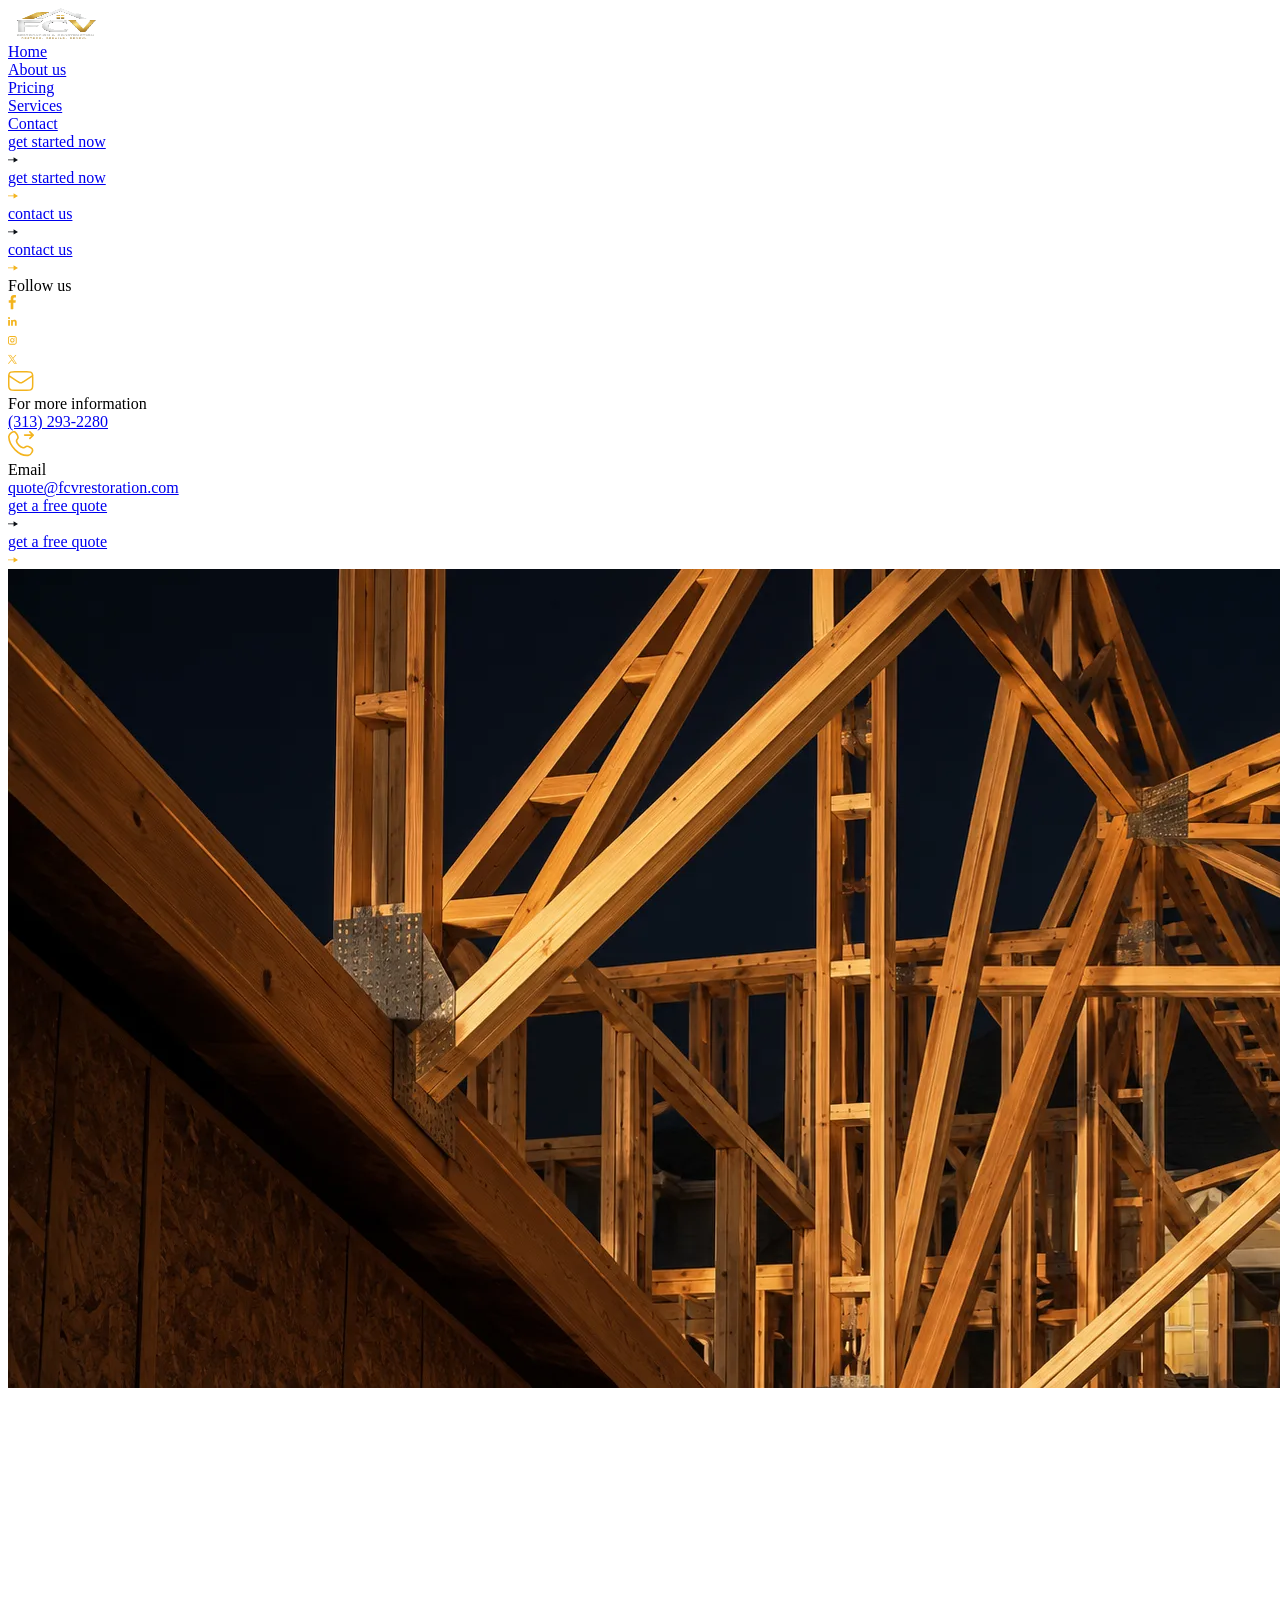
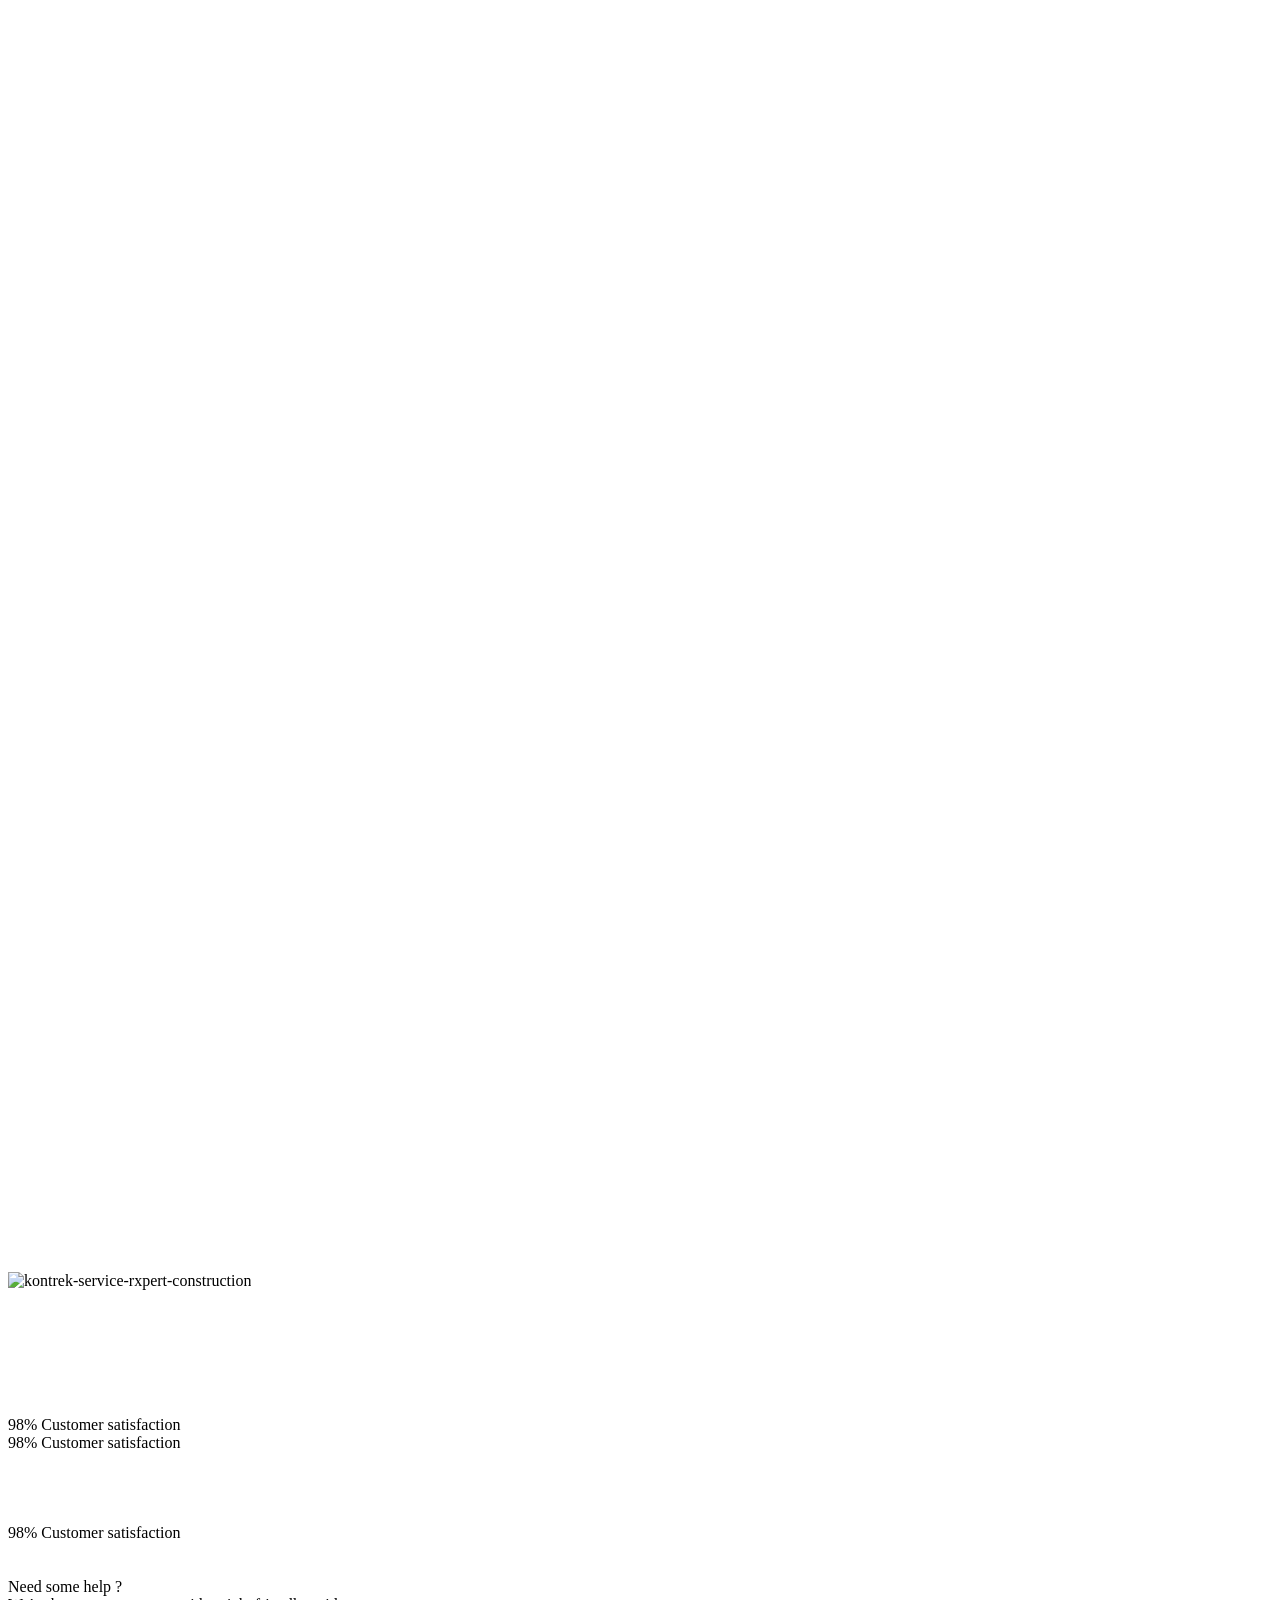
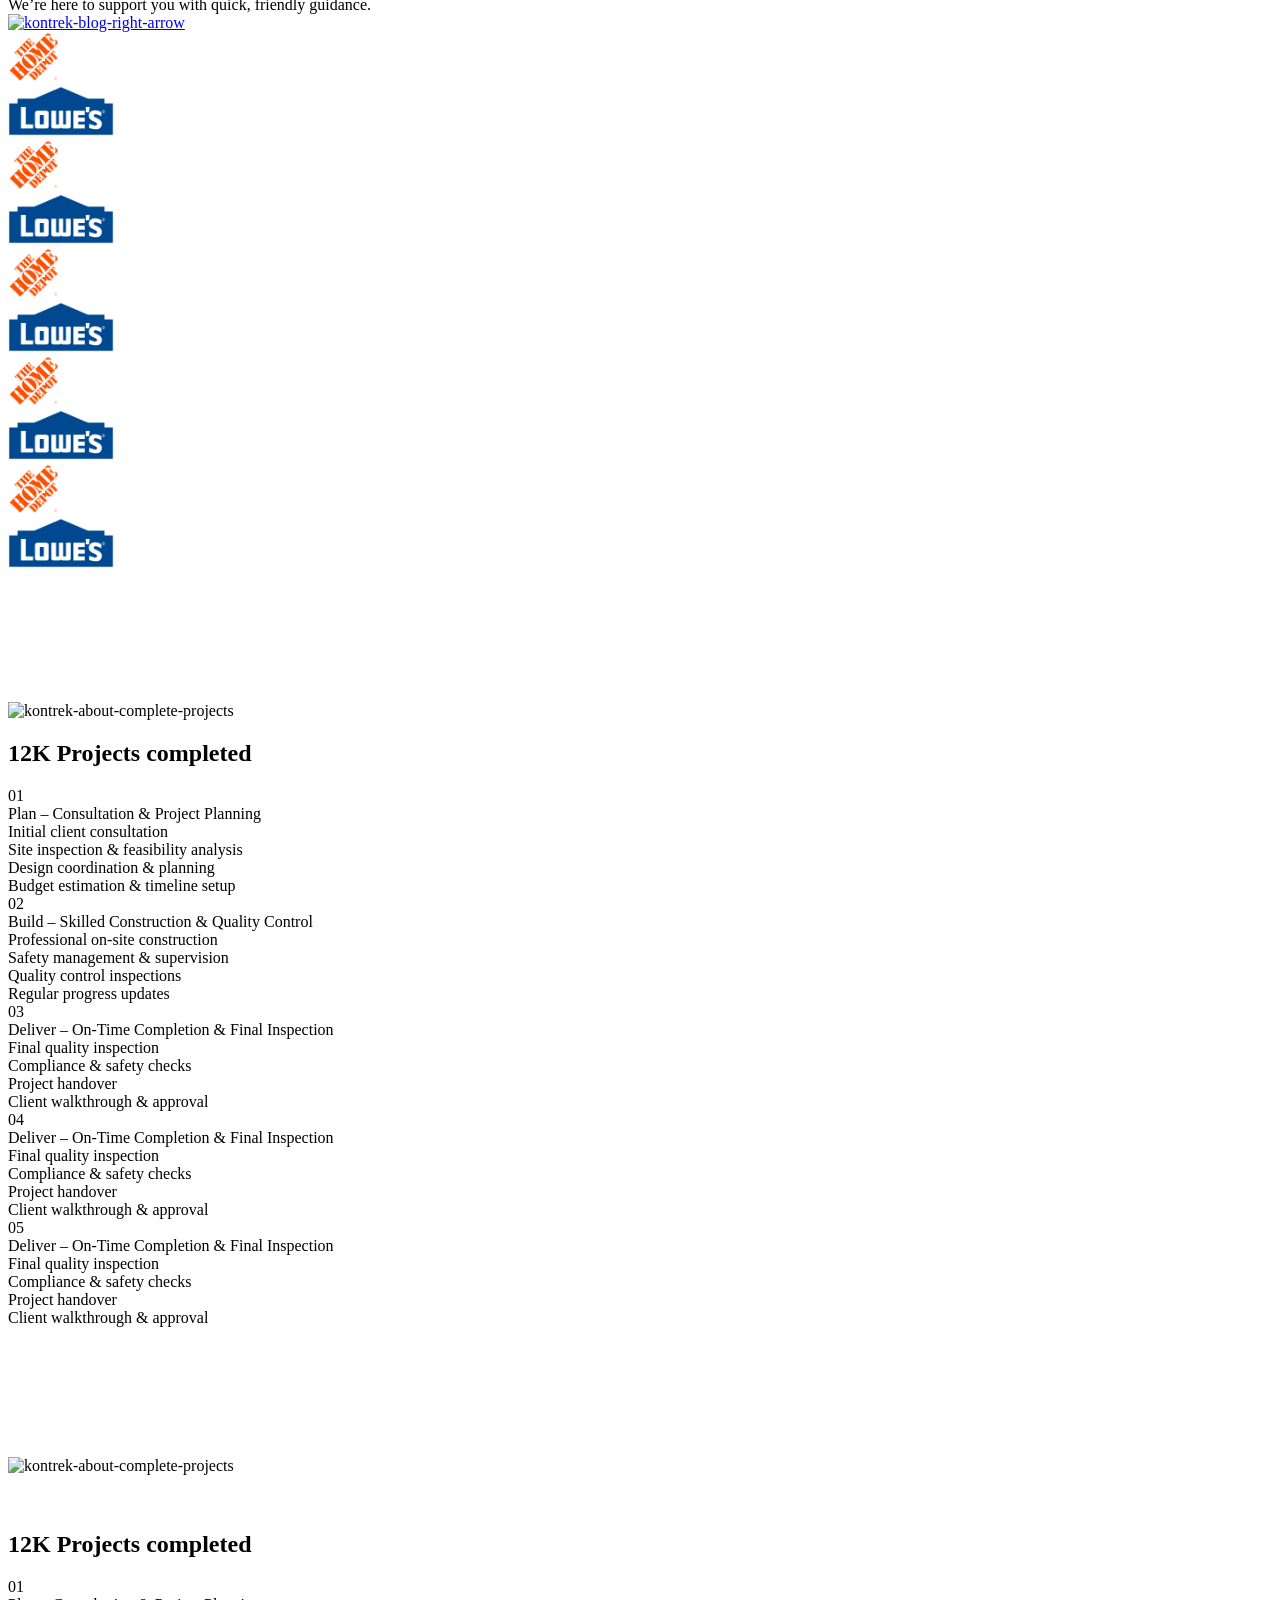
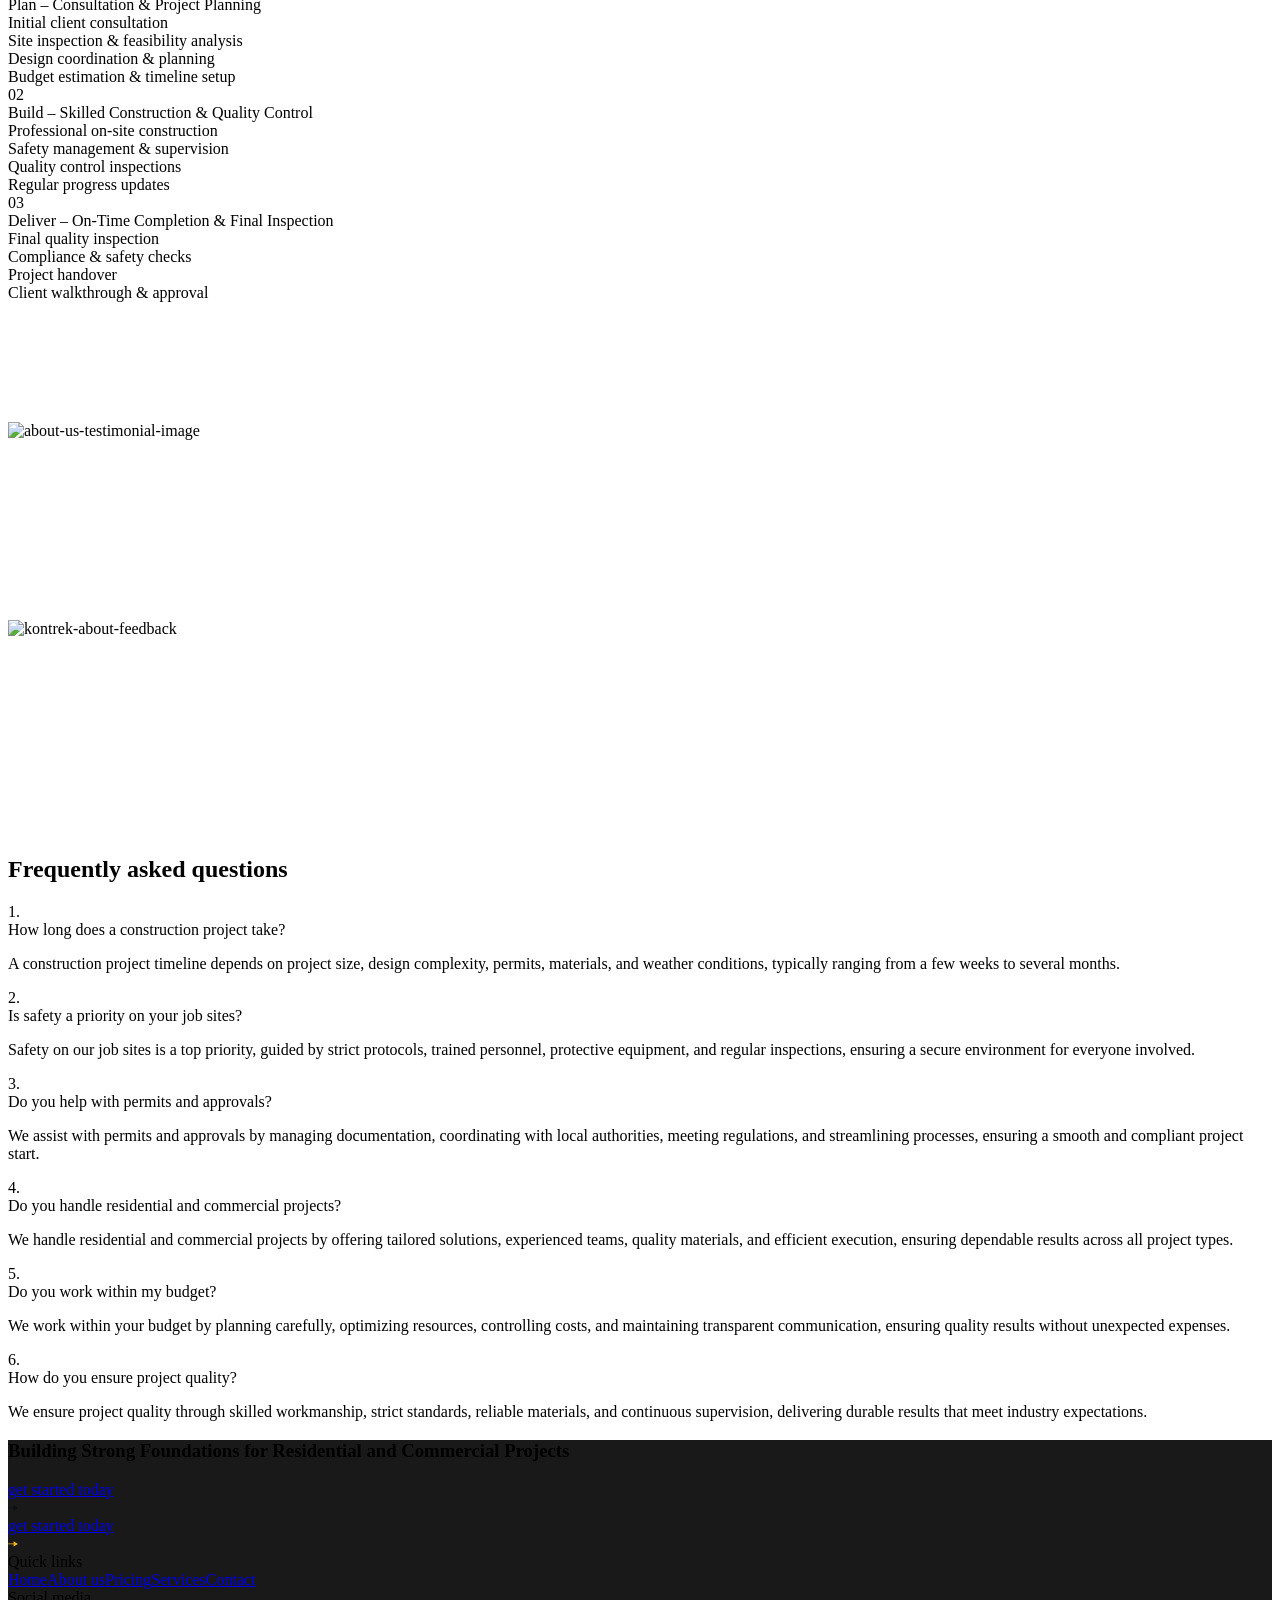
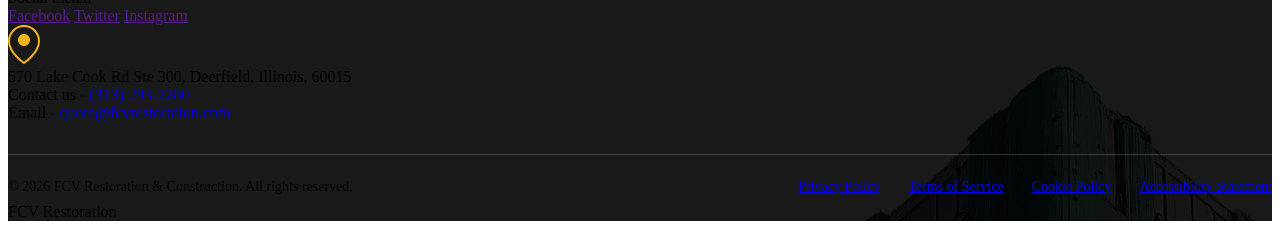
==== commit 61600958: "Images Optimized" ====
--- a/about-us.html
+++ b/about-us.html
@@ -8,10 +8,10 @@
     <meta content="FCV Restoration & Construction provides professional construction services, specializing in renovation, remodeling, and design-build solutions with quality and reliability." name="description" />
     <meta content="About FCV Restoration & Construction - Restore . Rebuild . Renew" property="og:title" />
     <meta content="FCV Restoration & Construction provides professional construction services, specializing in renovation, remodeling, and design-build solutions with quality and reliability." property="og:description" />
-    <meta content="./Images/Meta Image.png" property="og:image" />
+    <meta content="./Images/Meta Image.webp" property="og:image" />
     <meta content="About FCV Restoration & Construction - Restore . Rebuild . Renew" name="twitter:title" />
     <meta content="FCV Restoration & Construction provides professional construction services, specializing in renovation, remodeling, and design-build solutions with quality and reliability." name="twitter:description" />
-    <meta content="./Images/Meta Image.png" name="twitter:image" />
+    <meta content="./Images/Meta Image.webp" name="twitter:image" />
     <meta property="og:type" content="website" />
     <meta content="summary_large_image" name="twitter:card" />
     <meta content="width=device-width, initial-scale=1" name="viewport" />
@@ -179,8 +179,8 @@
         ((n.className += t + 'js'), ('ontouchstart' in o || (o.DocumentTouch && c instanceof DocumentTouch)) && (n.className += t + 'touch'));
       })(window, document);
     </script>
-    <link href="./Images/FCV Favicon.png" rel="shortcut icon" type="image/x-icon" />
-    <link href="./Images/FCV Favicon.png" rel="apple-touch-icon" />
+    <link href="./Images/FCV Favicon.webp" rel="shortcut icon" type="image/x-icon" />
+    <link href="./Images/FCV Favicon.webp" rel="apple-touch-icon" />
     <link rel="stylesheet" href="./styles.css">
   </head>
   <body>
@@ -188,7 +188,7 @@
       <div class="fda-container-medium fda-tab-gutter-off w-container">
         <div class="w-layout-hflex fda-navbar-content">
           <a href="index.html" class="fda-padding-off fda-left-gap w-nav-brand"
-            ><div><img width="94" height="31" alt="FCV Restoration &amp; Construction logo" src="./Images/FCV Logo - Dark Mode.png" loading="lazy" class="fda-logo" /></div
+            ><div><img width="94" height="31" alt="FCV Restoration &amp; Construction logo" src="./Images/FCV Logo - Dark Mode.webp" loading="lazy" class="fda-logo" /></div
           ></a>
           <nav role="navigation" class="fda-nav-menu w-nav-menu">
             <div class="fda-nav-wrapper">
@@ -306,7 +306,7 @@
     <main>
       <section class="fda-about-new-hero">
         <div class="fda-about-hero-main-background">
-          <img src="./Images/About Hero Background.png" alt="kontrek-faq-hero-banner-image" sizes="(max-width: 3840px) 100vw, 3840px"/>
+          <img src="./Images/About Hero Background.webp" alt="kontrek-faq-hero-banner-image" sizes="(max-width: 3840px) 100vw, 3840px"/>
           <div class="fda-about-hero-main-background-overlay"></div>
         </div>
         <div class="fda-about-new-hero-content">
@@ -337,7 +337,7 @@
                   ></a>
                 </div>
               </div>
-              <div id="w-node-_68c2ee58-c483-4e92-da7a-b6287194ed69-51148da7" class="fda-new-hero-middle"><img src="./Images/About Hero Image.png" alt="about-hero-banner-image" style="opacity: 0" data-w-id="68c2ee58-c483-4e92-da7a-b6287194ed6a" class="image" /></div>
+              <div id="w-node-_68c2ee58-c483-4e92-da7a-b6287194ed69-51148da7" class="fda-new-hero-middle"><img src="./Images/About Hero Image.webp" alt="about-hero-banner-image" style="opacity: 0" data-w-id="68c2ee58-c483-4e92-da7a-b6287194ed6a" class="image" /></div>
               <div id="w-node-_6fccebfe-965e-de16-1b01-04e044584218-51148da7" class="w-layout-vflex fda-new-hero-right">
                 <div class="w-layout-vflex flex-block">
                   <div data-w-id="08ea04f8-579e-9878-acf1-46e9e5e3b4f2" style="opacity: 0" class="w-layout-vflex fda-complete-project-box-inner">
@@ -526,8 +526,8 @@
                 <div data-w-id="e33b751d-fddf-5050-0e0c-caf9b6b16ae6" class="fda-customer-satisfaction-box-main-wrapper fda-tab-display-none">
                   <div class="w-layout-hflex fda-customer-satisfaction-box fda-box-shadow fda-position-relative">
                     <div class="w-layout-hflex fda-customer-satisfaction-box-inner">
-                      <div class="fda-customer-satisfaction-box-image"><img loading="lazy" src="https://cdn.prod.website-files.com/698316aecf20e0a251148dc6/698abb101aa4c669a366905d_Customer%20image%20small%20image.png" alt="" /></div>
-                      <div class="fda-customer-satisfaction-box-image"><img loading="lazy" src="https://cdn.prod.website-files.com/698316aecf20e0a251148dc6/698abb10ea90a4a1586eb1eb_Customer%20image%20small%20image(1).png" alt="" /></div>
+                      <div class="fda-customer-satisfaction-box-image"><img loading="lazy" src="https://cdn.prod.website-files.com/698316aecf20e0a251148dc6/698abb101aa4c669a366905d_Customer%20image%20small%20image.webp" alt="" /></div>
+                      <div class="fda-customer-satisfaction-box-image"><img loading="lazy" src="https://cdn.prod.website-files.com/698316aecf20e0a251148dc6/698abb10ea90a4a1586eb1eb_Customer%20image%20small%20image(1).webp" alt="" /></div>
                       <div class="fda-customer-satisfaction-box-image"><img loading="lazy" src="https://cdn.prod.website-files.com/698316aecf20e0a251148dc6/698316aecf20e0a251148e87_kontrek-circle-image-one.svg" alt="" /></div>
                       <div class="fda-customer-satisfaction-box-image"><img loading="lazy" src="https://cdn.prod.website-files.com/698316aecf20e0a251148dc6/698316aecf20e0a251148f13_kontrek-circle-image-plus.webp" alt="" /></div>
                     </div>
@@ -556,8 +556,8 @@
           <div data-w-id="7d986f30-c627-0a49-384a-1952a40beb79" class="w-layout-hflex fda-about-support-box">
             <div class="w-layout-hflex fda-about-support-box-content">
               <div class="fda-about-support-box-image">
-                <div class="fda-about-support-box-image-one"><img src="https://cdn.prod.website-files.com/698316aecf20e0a251148dc6/698ab962fdd81c869c39110a_user%20image%20two.png" loading="lazy" alt="" /></div>
-                <div class="fda-about-support-box-image-two"><img src="https://cdn.prod.website-files.com/698316aecf20e0a251148dc6/698ab8b1f1774cb9926ddd42_User%20image%20one.png" loading="lazy" alt="" /></div>
+                <div class="fda-about-support-box-image-one"><img src="https://cdn.prod.website-files.com/698316aecf20e0a251148dc6/698ab962fdd81c869c39110a_user%20image%20two.webp" loading="lazy" alt="" /></div>
+                <div class="fda-about-support-box-image-two"><img src="https://cdn.prod.website-files.com/698316aecf20e0a251148dc6/698ab8b1f1774cb9926ddd42_User%20image%20one.webp" loading="lazy" alt="" /></div>
               </div>
               <div>
                 <div class="fda-text-color-white">Need some help ?</div>
@@ -866,7 +866,7 @@
                 <div class="fda-text-color-black">Our clients appreciate our commitment to quality, transparency, and timely delivery. From planning to completion, we focus on clear communication and reliable execution, ensuring every construction project meets expectations and builds long-term trust.</div>
               </div>
               <div class="w-layout-hflex fda-about-feedback-item-bottom">
-                <div class="fda-testimonial-author-image"><img src="https://cdn.prod.website-files.com/698316aecf20e0a251148dc6/698ab9dcbf9ac43576c540f7_Testimonial%20author%20image.png" loading="lazy" alt="" /></div>
+                <div class="fda-testimonial-author-image"><img src="https://cdn.prod.website-files.com/698316aecf20e0a251148dc6/698ab9dcbf9ac43576c540f7_Testimonial%20author%20image.webp" loading="lazy" alt="" /></div>
                 <div class="fda-text-color-black">Michael L., Project manager</div>
               </div>
             </div>
@@ -876,7 +876,7 @@
                 <div class="fda-text-color-white">Clients consistently praise our skilled team, structured process, and attention to detail. We take pride in delivering durable, safe, and well-managed construction solutions that align with client goals, budgets, and project timelines.</div>
               </div>
               <div class="w-layout-hflex fda-about-feedback-item-bottom">
-                <div class="fda-testimonial-author-image"><img src="https://cdn.prod.website-files.com/698316aecf20e0a251148dc6/698ab9dcc23025370c6ab6ff_Testimonial%20author%20image%20two.png" loading="lazy" alt="" /></div>
+                <div class="fda-testimonial-author-image"><img src="https://cdn.prod.website-files.com/698316aecf20e0a251148dc6/698ab9dcc23025370c6ab6ff_Testimonial%20author%20image%20two.webp" loading="lazy" alt="" /></div>
                 <div class="fda-text-color-white">Olivia Carter, Marketing consultant</div>
               </div>
             </div>
--- a/styles.css
+++ b/styles.css
@@ -6,14 +6,14 @@
         width: auto !important;
       }
       .fda-about-support-main{
-        background-image: url(./Images/Main\ Big\ Image.png) !important;
+        background-image: url(./Images/Main\ Big\ Image.webp) !important;
         background-position: 50%;
         background-repeat: no-repeat;
         background-size: cover;
         background-attachment: fixed;
       }
       .fda-footer{
-        background-image: linear-gradient(rgba(0, 0, 0, 0.90), rgba(0, 0, 0, 0.90)), url(./Images/Footer\ Background.png) !important;
+        background-image: linear-gradient(rgba(0, 0, 0, 0.90), rgba(0, 0, 0, 0.90)), url(./Images/Footer\ Background.webp) !important;
       }
       body{
         overflow-x: hidden !important;
